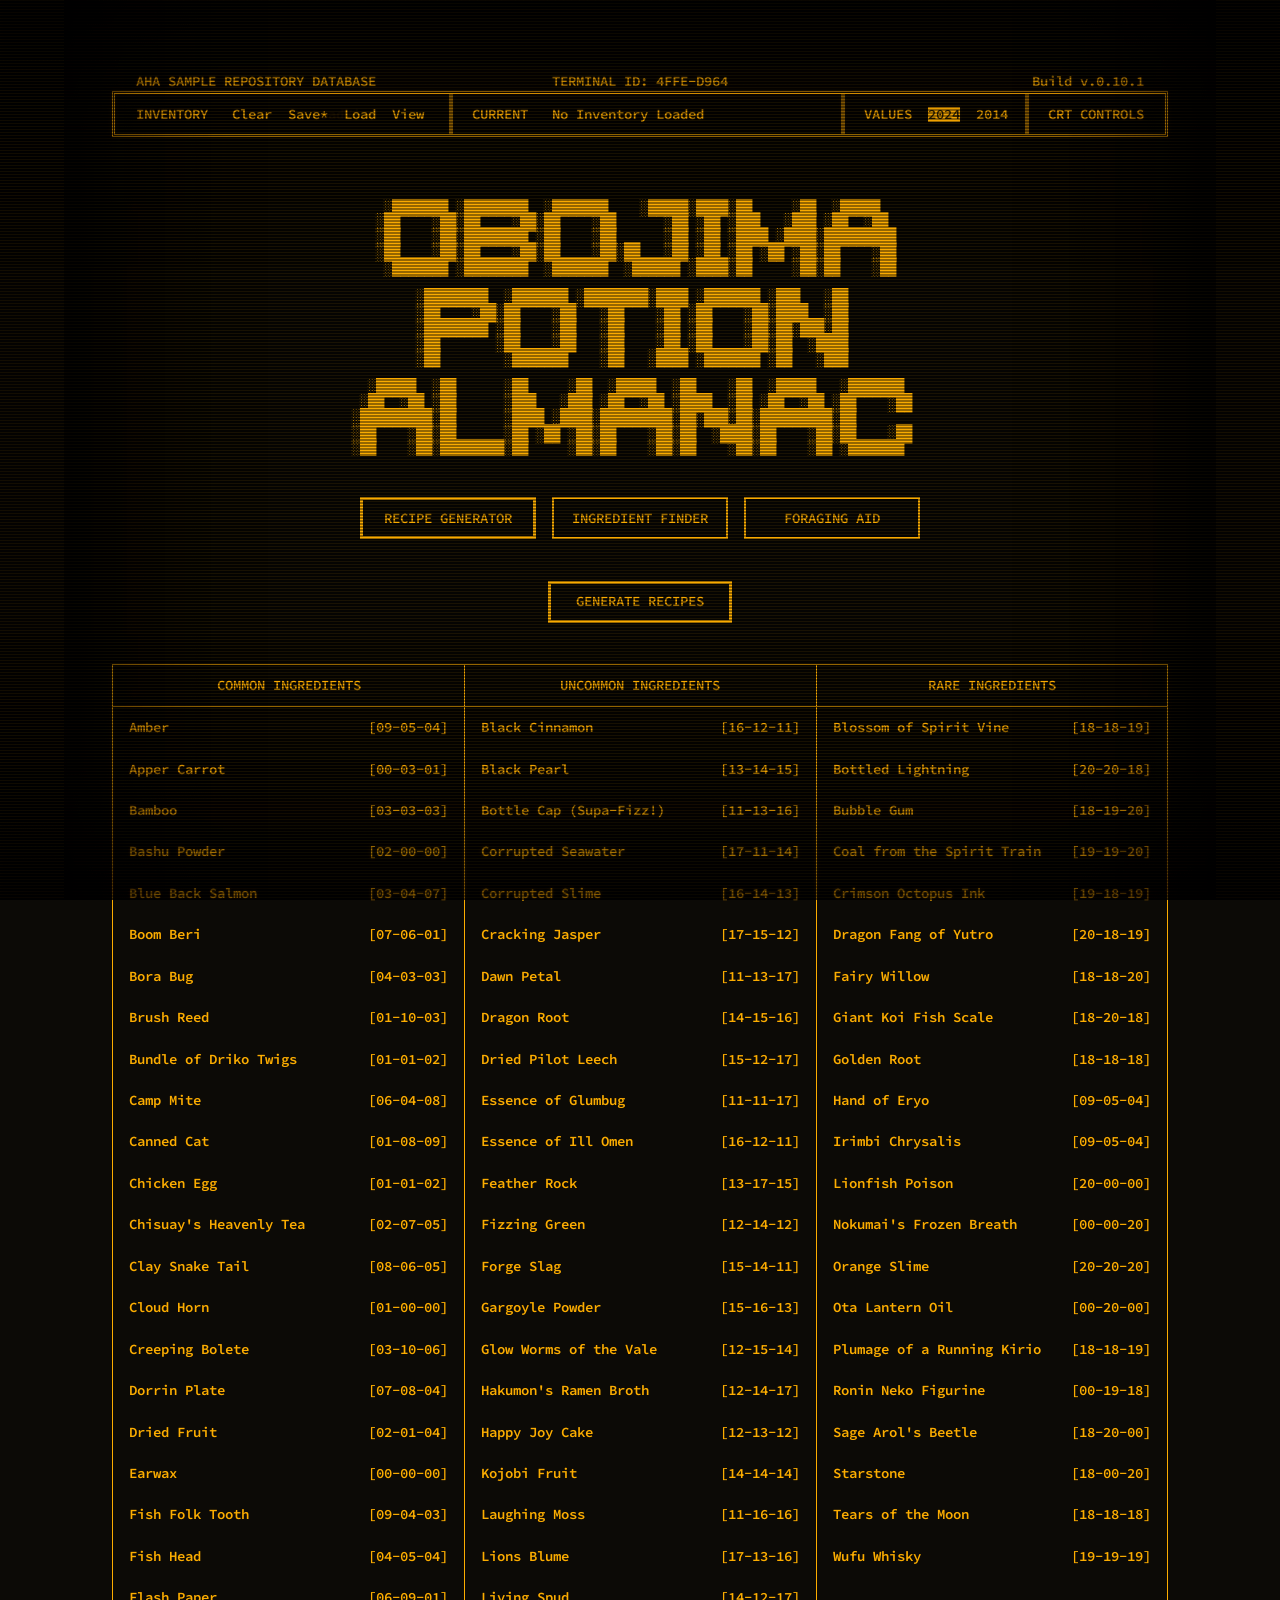
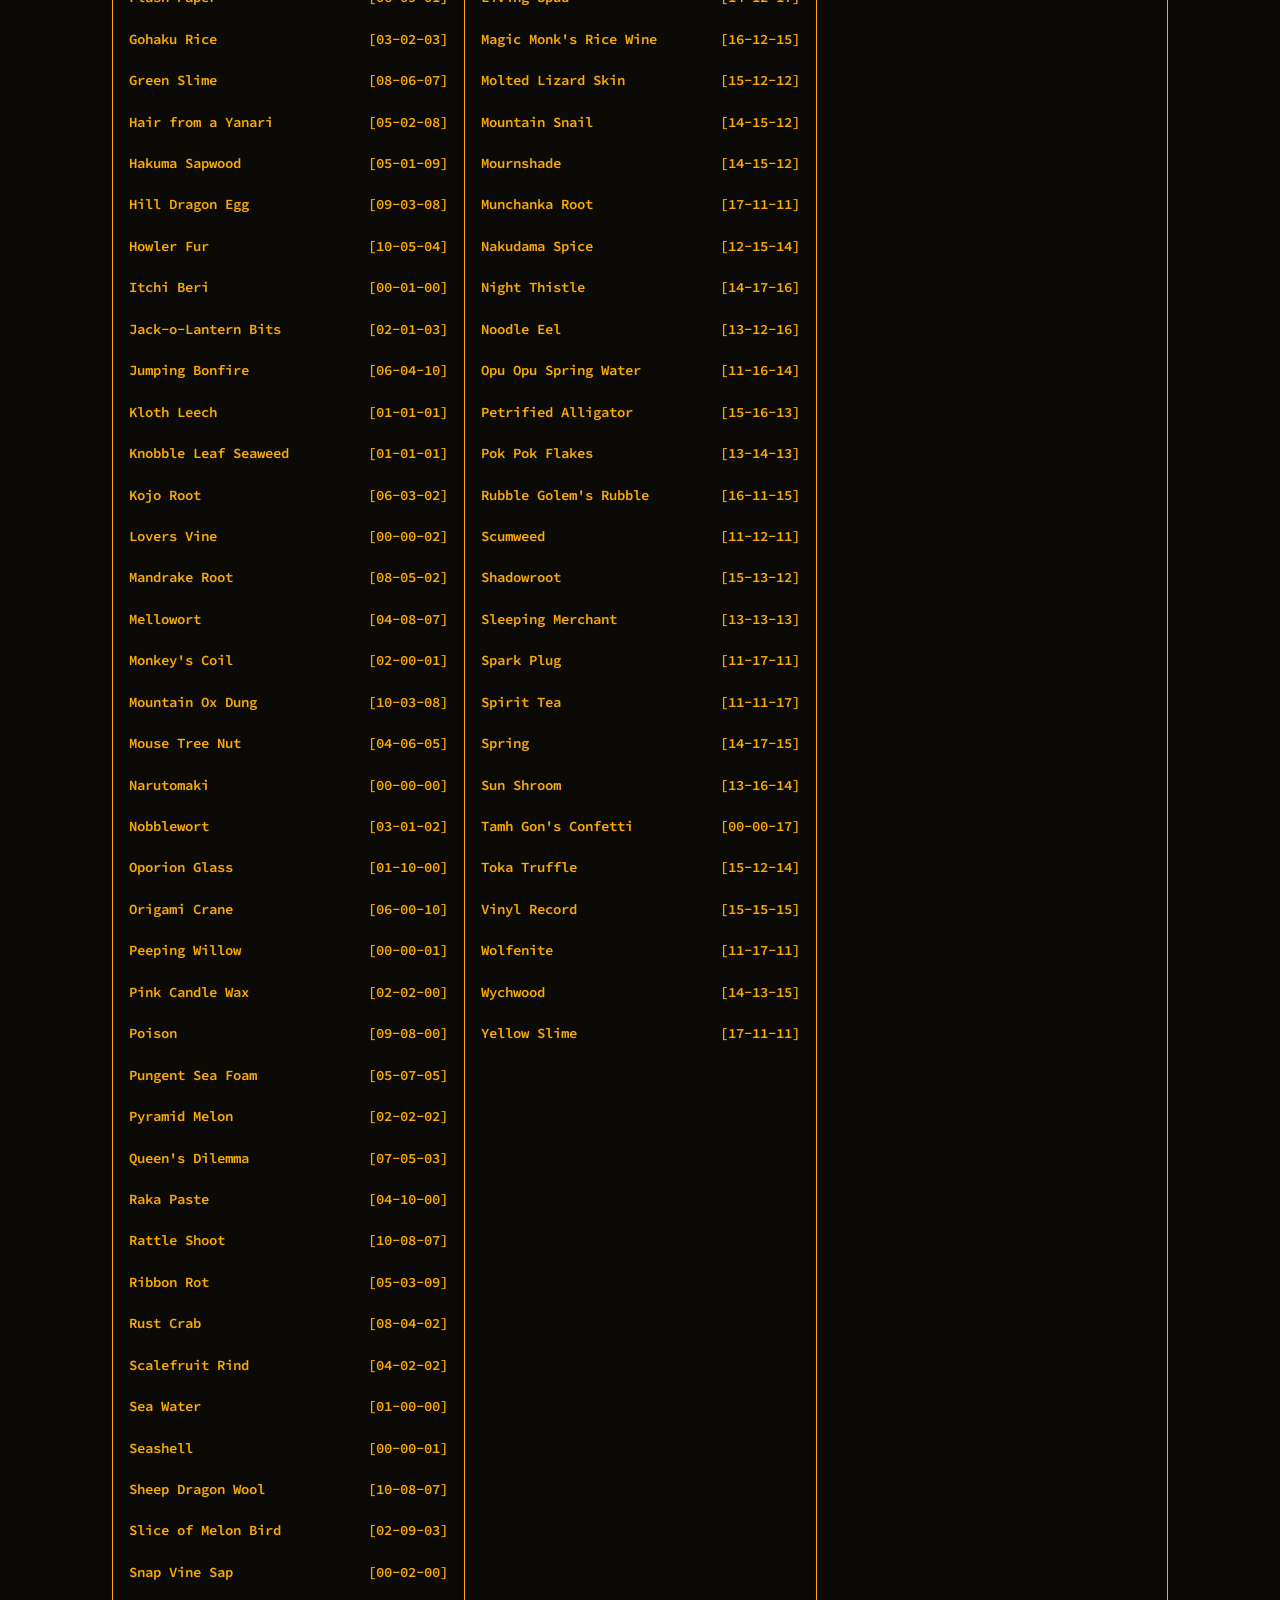
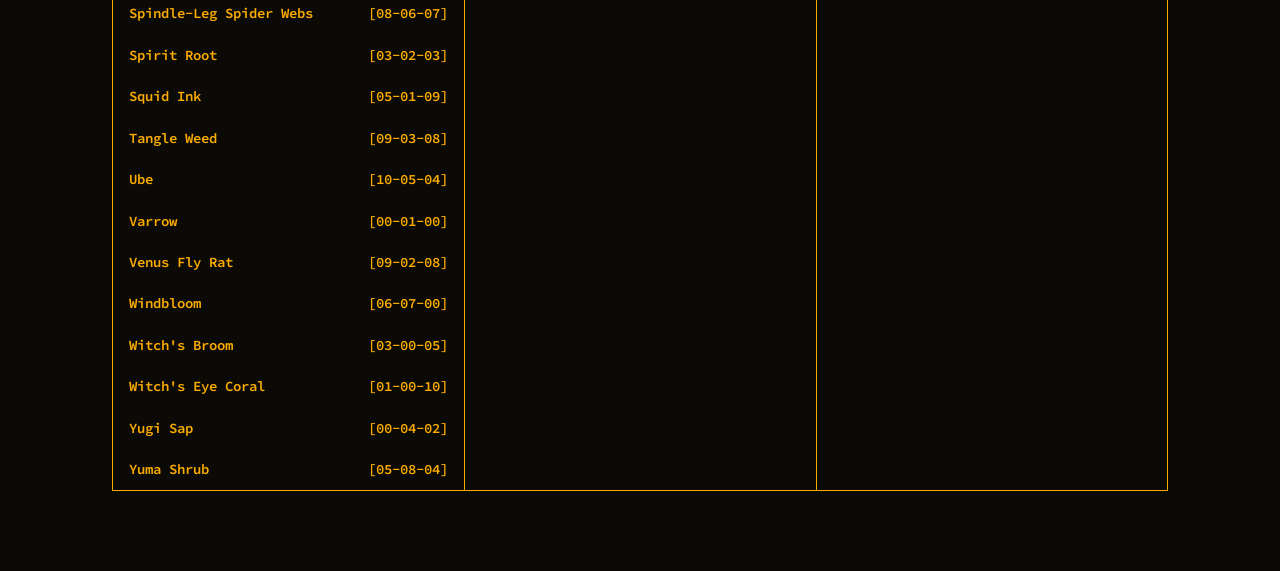
==== index.html @ 1522416e "Add files via upload" ====
<!doctype html>
<html lang="en">
<head>
  <meta charset="utf-8">
  <meta name="viewport" content="width=device-width, initial-scale=1">
  <meta name="theme-color" content="#15110a">
  <title>Obojima Potion Almanac — First Age Display</title>
  <link rel="preconnect" href="https://fonts.googleapis.com">
  <link rel="preconnect" href="https://fonts.gstatic.com" crossorigin>
  <link href="https://fonts.googleapis.com/css2?family=Source+Code+Pro:wght@600&display=swap" rel="stylesheet">
  <link rel="stylesheet" href="styles.css">



</head>
<body>
  <a class="skip-link" href="#workspace">Skip to Recipe Generator</a>

  <div class="crt-shell">
    <div class="screen-frame" id="screenFrame">
      <div class="screen-surface" id="screenSurface">
        <div class="terminal" id="terminal">
          <div class="system-identification" aria-label="System identification">
            <span class="system-identification-title">AHA SAMPLE REPOSITORY DATABASE</span>
            <span class="system-identification-terminal">TERMINAL ID: <span id="terminalId">____-____</span></span>
            <span class="system-identification-build">Build v.0.10.1</span>
          </div>
          <header class="system-bar" aria-label="System controls">
            <div class="system-border-overlay" aria-hidden="true">
              <span class="system-border-divider system-border-divider--one"></span>
              <span class="system-border-divider system-border-divider--two"></span>
              <span class="system-border-divider system-border-divider--three"></span>
            </div>
            <div class="system-frame-line" aria-hidden="true">╔═════════════════════════════════════════╦════════════════════════════════════════════════╦══════════════════════╦════════════════╗</div>
            <div class="system-bar-row">
              <span class="system-frame-edge" aria-hidden="true">║</span>
              <section class="system-cell system-inventory" aria-label="Inventory controls">
                <span class="system-label">INVENTORY</span>
                <button type="button" class="text-control" id="clearInventory">Clear</button>
                <button type="button" class="text-control save-state" id="saveInventory"><span class="save-state-stem">Save</span><span class="save-state-char" id="saveStateChar">*</span></button>
                <button type="button" class="text-control" id="loadInventory">Load</button>
                <button type="button" class="text-control" id="viewInventory">View</button>
              </section>
              <span class="system-frame-edge" aria-hidden="true">║</span>
              <section class="system-cell system-current" aria-live="polite">
                <span class="system-label">CURRENT</span>
                <span class="current-inventory-window" id="currentInventory" title="No Inventory Loaded">No Inventory Loaded</span>
              </section>
              <span class="system-frame-edge" aria-hidden="true">║</span>
              <section class="system-cell system-values" aria-label="Rules values">
                <span class="system-label">VALUES</span>
                <button type="button" class="value-option is-active" data-ruleset="2024" aria-pressed="true">2024</button>
                <button type="button" class="value-option" data-ruleset="2014" aria-pressed="false">2014</button>
              </section>
              <span class="system-frame-edge" aria-hidden="true">║</span>
              <section class="system-cell system-display" aria-label="CRT controls">
                <button type="button" class="text-control display-toggle" id="displaySettingsToggle" aria-expanded="false" aria-controls="displaySettings">CRT CONTROLS</button>
              </section>
              <span class="system-frame-edge" aria-hidden="true">║</span>
            </div>
            <div class="system-frame-line" aria-hidden="true">╚═════════════════════════════════════════╩════════════════════════════════════════════════╩══════════════════════╩════════════════╝</div>
            <span class="visually-hidden inventory-state" id="inventoryState" aria-live="polite"></span>
          </header>

          <section class="display-settings bloom-border" id="displaySettings" hidden aria-labelledby="displaySettingsTitle">
            <div class="display-settings-heading">
              <h2 id="displaySettingsTitle">DISPLAY CALIBRATION</h2>
              <div>
                <button type="button" class="text-control" id="resetDisplaySettings">Reset</button>
                <button type="button" class="text-control" id="closeDisplaySettings">Close</button>
              </div>
            </div>
            <div class="display-controls">
              <label class="display-control phosphor-control" for="phosphorControl">
                <span>PHOSPHOR</span>
                <select id="phosphorControl">
                  <option value="amber">Amber</option>
                  <option value="green">Green</option>
                  <option value="white">White</option>
                </select>
              </label>
              <label class="display-control" for="brightnessControl">
                <span>BRIGHTNESS</span>
                <input id="brightnessControl" type="range" min="0" max="100" step="1" value="44">
                <output id="brightnessValue" for="brightnessControl">44%</output>
              </label>
              <label class="display-control" for="contrastControl">
                <span>CONTRAST</span>
                <input id="contrastControl" type="range" min="0" max="100" step="1" value="38">
                <output id="contrastValue" for="contrastControl">38%</output>
              </label>
              <label class="display-control" for="bloomControl">
                <span>BLOOM</span>
                <input id="bloomControl" type="range" min="0" max="200" step="1" value="14">
                <output id="bloomValue" for="bloomControl">14%</output>
              </label>
              <label class="display-control" for="scanlineControl">
                <span>SCANLINES</span>
                <input id="scanlineControl" type="range" min="0" max="100" step="1" value="45">
                <output id="scanlineValue" for="scanlineControl">45%</output>
              </label>
              <label class="display-control" for="vignetteControl">
                <span>VIGNETTE</span>
                <input id="vignetteControl" type="range" min="0" max="100" step="1" value="52">
                <output id="vignetteValue" for="vignetteControl">52%</output>
              </label>
              <label class="display-control" for="overallFocusControl">
                <span>OVERALL FOCUS</span>
                <input id="overallFocusControl" type="range" min="0" max="100" step="1" value="0">
                <output id="overallFocusValue" for="overallFocusControl">0%</output>
              </label>
              <label class="display-control" for="reverseTintControl">
                <span>REVERSE TINT</span>
                <input id="reverseTintControl" type="range" min="0" max="20" step="1" value="10">
                <output id="reverseTintValue" for="reverseTintControl">10%</output>
              </label>
              <label class="display-control" for="verticalFocusControl">
                <span>VERTICAL FOCUS</span>
                <input id="verticalFocusControl" type="range" min="0" max="100" step="1" value="30">
                <output id="verticalFocusValue" for="verticalFocusControl">30%</output>
              </label>
              <label class="display-control" for="horizontalFocusControl">
                <span>HORIZONTAL FOCUS</span>
                <input id="horizontalFocusControl" type="range" min="0" max="100" step="1" value="30">
                <output id="horizontalFocusValue" for="horizontalFocusControl">30%</output>
              </label>
              <label class="display-control" for="redrawControl">
                <span>REDRAW</span>
                <input id="redrawControl" type="range" min="0" max="1500" step="25" value="150">
                <output id="redrawValue" for="redrawControl">150 ms</output>
              </label>
            </div>
          </section>

          <section class="masthead" aria-labelledby="site-title">
            <h1 id="site-title" class="visually-hidden">Obojima Potion Almanac</h1>
            <pre class="ascii-logo" aria-hidden="true">                                  ░███████ ░████████  ░███████    ░█████░████░██     ░██  ░█████
                                 ░██    ░██░██    ░██░██    ░██      ░██ ░██ ░███   ░███ ░██  ░██
                                 ░██    ░██░████████ ░██    ░██      ░██ ░██ ░████ ░████░█████████
                                 ░██    ░██░██    ░██░██    ░██░██   ░██ ░██ ░██ ░██ ░██░██    ░██
                                  ░███████ ░████████  ░███████  ░██████ ░████░██     ░██░██    ░██

                                      ░████████  ░███████ ░████████░████ ░███████ ░███   ░██
                                      ░██    ░██░██    ░██   ░██    ░██ ░██    ░██░████  ░██
                                      ░████████ ░██    ░██   ░██    ░██ ░██    ░██░██░███░██
                                      ░██       ░██    ░██   ░██    ░██ ░██    ░██░██  ░████
                                      ░██        ░███████    ░██   ░████ ░███████ ░██   ░███

                                ░█████  ░██      ░██     ░██  ░█████  ░██    ░██  ░█████   ░███████
                               ░██  ░██ ░██      ░███   ░███ ░██  ░██ ░████  ░██ ░██  ░██ ░██    ░██
                              ░█████████░██      ░████ ░████░█████████░██░███░██░█████████░██       
                              ░██    ░██░██      ░██ ░██ ░██░██    ░██░██  ░████░██    ░██░██    ░██
                              ░██    ░██░████████░██     ░██░██    ░██░██    ░██░██    ░██ ░███████</pre>
          </section>

          <nav class="main-nav" aria-label="Primary tools">
            <button class="terminal-tab is-active bloom-border" type="button" aria-current="page">RECIPE GENERATOR</button>
            <button class="terminal-tab bloom-border preview-tool" type="button" data-preview-tool aria-disabled="true" title="Not included in this prototype">INGREDIENT FINDER</button>
            <button class="terminal-tab bloom-border preview-tool" type="button" data-preview-tool aria-disabled="true" title="Not included in this prototype">FORAGING AID</button>
          </nav>

          <main id="workspace">
            <p class="visually-hidden" id="selectionHelp">Select the ingredients in your inventory.</p>

            <section class="generate-row" aria-label="Primary recipe command">
              <button type="button" class="terminal-command primary-command bloom-border" id="generateRecipes">GENERATE RECIPES</button>
            </section>

            <section class="ingredient-panel bloom-border" aria-describedby="selectionHelp">
              <div class="ingredient-column" data-rarity="common">
                <h2>COMMON INGREDIENTS</h2>
                <div class="ingredient-list" id="commonList"></div>
              </div>
              <div class="ingredient-column" data-rarity="uncommon">
                <h2>UNCOMMON INGREDIENTS</h2>
                <div class="ingredient-list" id="uncommonList"></div>
              </div>
              <div class="ingredient-column" data-rarity="rare">
                <h2>RARE INGREDIENTS</h2>
                <div class="ingredient-list" id="rareList"></div>
              </div>
            </section>

            <section class="inventory-drawer bloom-border" id="inventoryDrawer" hidden aria-labelledby="inventoryDrawerTitle">
              <div class="drawer-heading">
                <h2 id="inventoryDrawerTitle">CURRENT INVENTORY</h2>
                <button type="button" class="text-control" id="closeInventory">Close</button>
              </div>
              <ol id="inventorySummary"></ol>
            </section>

            <section class="results-panel" id="resultsPanel" aria-labelledby="resultsTitle" hidden>
              <div class="results-heading">
                <h2 id="resultsTitle"><span id="resultSummary">0 RECIPES FOUND FOR 0 POTIONS</span></h2>
              </div>
              <div id="recipeResults" class="recipe-results"></div>
            </section>
          </main>
        </div>
      </div>
    </div>
  </div>

  <div class="viewport-effects" id="viewportEffects" aria-hidden="true">
    <div class="contrast-layer"></div>
    <div class="scanline-layer"></div>
    <div class="glass-layer"></div>
    <div class="edge-focus-layer edge-focus-layer--vertical" aria-hidden="true">
      <div class="edge-focus-pass edge-focus-pass--vertical edge-focus-soft"></div>
      <div class="edge-focus-pass edge-focus-pass--vertical edge-focus-medium"></div>
      <div class="edge-focus-pass edge-focus-pass--vertical edge-focus-strong"></div>
    </div>
    <div class="edge-focus-layer edge-focus-layer--horizontal" aria-hidden="true">
      <div class="edge-focus-pass edge-focus-pass--horizontal edge-focus-soft"></div>
      <div class="edge-focus-pass edge-focus-pass--horizontal edge-focus-medium"></div>
      <div class="edge-focus-pass edge-focus-pass--horizontal edge-focus-strong"></div>
    </div>
    <div class="redraw-sweep" id="redrawSweep"></div>
  </div>

  <script src="data.js"></script>
  <script src="app.js"></script>
</body>
</html>
---- styles.css ----
:root {
  --phosphor-rgb: 255 176 0;
  --bloom-rgb: 255 176 0;
  --phosphor: #ffb000;
  --phosphor-bright: #ffb000;
  --phosphor-dim: #a87300;
  --phosphor-faint: #674800;
  --screen: #15110a;
  --screen-deep: #0c0a06;
  --line: 1.08;
  --brightness-opacity: 1;
  --contrast-overlay-alpha: 0;
  --contrast-wash-alpha: 0;
  --bloom-alpha: .14;
  --bloom-border-alpha: .10;
  --bloom-radius: 5px;
  --brightness-glow-alpha: 0;
  --scanline-light-alpha: .045;
  --scanline-dark-alpha: .324;
  --vignette-mid-alpha: .094;
  --vignette-edge-alpha: .406;
  --vignette-shadow-alpha: .25;
  --bezel-alpha: .38;
  --bezel-glow-alpha: .011;
  --bezel-inset: 2.2rem;
  --bezel-outer: 1.75rem;
  --screen-radius: 9px;
  --persistence-ms: 40ms;
  --redraw-ms: 150ms;
}

* { box-sizing: border-box; }
html { background: #020201; }
body {
  margin: 0;
  min-width: 1390px;
  background: #020201;
  color: var(--phosphor);
  font-family: "Source Code Pro", monospace;
  font-size: 14px;
  font-weight: 600;
  line-height: var(--line);
}
button, input, select, output { font: inherit; }
button, select { color: inherit; }
h1, h2, h3, p { font: inherit; }

.skip-link {
  position: fixed;
  left: 1rem;
  top: -5rem;
  z-index: 30;
  padding: .6rem 1rem;
  background: var(--phosphor);
  color: var(--screen-deep);
}
.skip-link:focus { top: 1rem; }

.crt-shell {
  min-height: 100vh;
  padding: 1.75rem 2rem 3rem;
  display: flex;
  justify-content: center;
}
.screen-frame {
  position: relative;
  width: calc(132ch + 4rem);
  min-height: calc(100vh - 4.75rem);
  padding: 2rem;
  overflow: hidden;
  border-radius: var(--screen-radius);
  background: var(--screen-deep);
  box-shadow: none;
}
.screen-surface {
  position: relative;
  z-index: 1;
  width: 132ch;
  min-height: calc(100vh - 8.75rem);
  margin: 0 auto;
  opacity: var(--brightness-opacity);
  transform: perspective(2200px) translateZ(0);
  transform-origin: center;
}
.terminal {
  position: relative;
  width: 132ch;
  min-height: inherit;
  isolation: isolate;
  color: var(--phosphor);
  text-shadow:
    0 0 1px rgb(var(--phosphor-rgb) / .88),
    0 0 var(--bloom-radius) rgb(var(--phosphor-rgb) / var(--bloom-alpha)),
    0 0 calc(var(--bloom-radius) * 1.6) rgb(var(--phosphor-rgb) / var(--brightness-glow-alpha));
}
.terminal button,
.terminal input,
.terminal select,
.terminal output,
.terminal pre,
.terminal span,
.terminal p,
.terminal h1,
.terminal h2,
.terminal h3,
.terminal li {
  text-shadow: inherit;
}
.scanline-layer,
.glass-layer,
.bezel-layer,
.contrast-layer {
  position: fixed;
  inset: 0;
  pointer-events: none;
}
.scanline-layer { z-index: 100; }
.glass-layer { z-index: 101; }
.bezel-layer { z-index: 102; }
.contrast-layer { z-index: 99; }
.scanline-layer {
  background:
    repeating-linear-gradient(
      to bottom,
      rgb(var(--phosphor-rgb) / var(--scanline-light-alpha)) 0,
      rgb(var(--phosphor-rgb) / var(--scanline-light-alpha)) 1px,
      rgb(0 0 0 / var(--scanline-dark-alpha)) 1px,
      rgb(0 0 0 / var(--scanline-dark-alpha)) 3px
    );
  opacity: 1;
  mix-blend-mode: normal;
}
.glass-layer {
  background:
    radial-gradient(
      ellipse at center,
      transparent 42%,
      rgb(0 0 0 / var(--vignette-mid-alpha)) 72%,
      rgb(0 0 0 / var(--vignette-edge-alpha)) 100%
    ),
    linear-gradient(to bottom, rgb(255 255 255 / .015), transparent 18%, transparent 82%, rgb(0 0 0 / var(--vignette-mid-alpha)));
  box-shadow: inset 0 0 7rem rgb(0 0 0 / var(--vignette-shadow-alpha));
}
.bezel-layer {
  box-shadow:
    inset 0 0 var(--bezel-inset) rgb(0 0 0 / var(--bezel-alpha)),
    inset 0 0 2px rgb(var(--phosphor-rgb) / var(--bezel-glow-alpha));
}
.contrast-layer {
  background:
    linear-gradient(rgb(0 0 0 / var(--contrast-overlay-alpha)), rgb(0 0 0 / var(--contrast-overlay-alpha))),
    linear-gradient(rgb(var(--phosphor-rgb) / var(--contrast-wash-alpha)), rgb(var(--phosphor-rgb) / var(--contrast-wash-alpha)));
}

.bloom-border {
  box-shadow:
    0 0 1px rgb(var(--phosphor-rgb) / var(--bloom-border-alpha)),
    0 0 var(--bloom-radius) rgb(var(--phosphor-rgb) / var(--bloom-border-alpha));
}

.visually-hidden { position: absolute; width: 1px; height: 1px; padding: 0; margin: -1px; overflow: hidden; clip: rect(0,0,0,0); white-space: nowrap; border: 0; }

.system-bar {
  display: grid;
  grid-template-columns: max-content minmax(0, 1fr) max-content;
  border: 2px solid currentColor;
  color: var(--phosphor-bright);
}
.system-cell { min-height: 3em; display: flex; align-items: center; gap: 1ch; padding: .45em 1ch; white-space: nowrap; }
.system-cell + .system-cell { border-left: 2px solid currentColor; }
.system-label { letter-spacing: 0; }
.inventory-state { display: inline-block; width: 5ch; }
.system-current { min-width: 0; color: var(--phosphor); padding-left: 2ch; }
.system-current #currentInventory { min-width: 0; overflow: hidden; text-overflow: ellipsis; white-space: nowrap; }
.system-values { justify-content: flex-start; padding-left: 2ch; }

.text-control, .value-option { border: 0; padding: 0 .2ch; background: transparent; cursor: pointer; text-decoration: none; }
.text-control:hover, .text-control:focus-visible, .value-option:hover, .value-option:focus-visible { background: var(--phosphor); color: var(--screen-deep); outline: none; text-shadow: none; box-shadow: 0 0 var(--bloom-radius) rgb(var(--phosphor-rgb) / var(--bloom-border-alpha)); }
.value-option.is-active { background: var(--phosphor); color: var(--screen-deep); text-shadow: none; box-shadow: 0 0 var(--bloom-radius) rgb(var(--phosphor-rgb) / var(--bloom-border-alpha)); }

.display-settings { margin-top: 1em; border: 1px solid var(--phosphor); padding: 1em 1.5ch; background: rgb(12 10 6 / .72); }
.display-settings-heading { display: flex; justify-content: space-between; align-items: baseline; gap: 2ch; padding-bottom: .65em; border-bottom: 1px solid var(--phosphor-dim); }
.display-settings-heading h2 { margin: 0; }
.display-controls { display: grid; grid-template-columns: repeat(2, minmax(0, 1fr)); gap: .7em 3ch; padding-top: .9em; }
.display-control { display: grid; grid-template-columns: 12ch minmax(16ch, 1fr) 8ch; align-items: center; gap: 1ch; color: var(--phosphor-bright); }
.display-control.phosphor-control { grid-template-columns: 12ch 1fr; }
.display-control input[type="range"] { width: 100%; accent-color: var(--phosphor); cursor: pointer; }
.display-control output { text-align: right; color: var(--phosphor); }
.display-control select { width: 100%; border: 1px solid var(--phosphor); border-radius: 0; background: var(--screen-deep); padding: .1em .5ch; }

.masthead { padding: 3em 0 2.25em; display: block; overflow: visible; text-align: center; }
.ascii-logo { display: inline-block; width: max-content; margin: 0 auto; overflow: visible; color: var(--phosphor); font: inherit; font-variant-ligatures: none; font-feature-settings: "liga" 0, "calt" 0; letter-spacing: 0; line-height: var(--line); white-space: pre; text-align: left; }
.main-nav { display: flex; justify-content: center; gap: 2ch; margin-bottom: 2.2em; }
.terminal-tab, .terminal-command { border: 2px solid currentColor; border-radius: 0; background: transparent; padding: .55em 2ch; letter-spacing: 0; cursor: pointer; }
.terminal-tab:hover:not(:disabled), .terminal-tab:focus-visible:not(:disabled), .terminal-command:hover, .terminal-command:focus-visible { color: var(--screen-deep); background: var(--phosphor); outline: none; text-shadow: none; box-shadow: 0 0 var(--bloom-radius) rgb(var(--phosphor-rgb) / var(--bloom-border-alpha)); }
.terminal-tab.is-active, .primary-command { border-width: 3px; color: var(--phosphor-bright); }
.terminal-tab:disabled { color: var(--phosphor-faint); cursor: not-allowed; }

.instructions { margin: 0 0 1em; color: var(--phosphor-dim); }
.ingredient-panel { display: grid; grid-template-columns: 44ch 44ch 44ch; border: 1px solid var(--phosphor); }
.ingredient-column { min-width: 0; }
.ingredient-column + .ingredient-column { border-left: 1px solid var(--phosphor); }
.ingredient-column h2 { margin: 0; min-height: 3em; display: flex; align-items: center; justify-content: center; padding: .55em 1ch; border-bottom: 1px solid var(--phosphor); color: var(--phosphor-bright); text-align: center; letter-spacing: 0; }
.ingredient-list { overflow: visible; }
.ingredient-item { display: grid; grid-template-columns: minmax(0, 1fr) 10ch; width: 100%; min-height: 1.65em; border: 0; background: transparent; padding: .12em 1ch; text-align: left; cursor: pointer; color: var(--phosphor); }
.ingredient-name { overflow: hidden; text-overflow: ellipsis; white-space: nowrap; }
.ingredient-values { text-align: right; color: inherit; }
.ingredient-item:hover, .ingredient-item:focus-visible { outline: none; color: var(--phosphor-bright); background: rgb(var(--phosphor-rgb) / .08); }
.ingredient-item.is-selected { color: var(--screen-deep); background: var(--phosphor); text-shadow: none; box-shadow: 0 0 var(--bloom-radius) rgb(var(--phosphor-rgb) / var(--bloom-border-alpha)); }
.ingredient-item.is-selected .ingredient-values { color: var(--screen-deep); }
.ingredient-item.is-selected .ingredient-name::before { content: "► "; }
.ingredient-item[hidden] { display: none; }

.command-row { display: flex; align-items: center; gap: 1.5ch; padding: 1em 0 1.2em; border-bottom: 1px solid var(--phosphor-dim); }
.filter-control { margin-left: auto; display: flex; align-items: center; gap: 1ch; color: var(--phosphor-dim); }
.filter-control input { width: 24ch; border: 0; border-bottom: 1px solid var(--phosphor); border-radius: 0; outline: 0; padding: .25em .5ch; color: var(--phosphor-bright); background: transparent; caret-color: var(--phosphor); }
.filter-control input:focus { background: rgb(var(--phosphor-rgb) / .06); }
.filter-control input::placeholder { color: var(--phosphor-faint); }
.inventory-drawer, .results-panel { margin-top: 1.4em; border: 1px solid var(--phosphor); padding: 1em 2ch; }
.drawer-heading, .results-heading { display: flex; justify-content: space-between; align-items: end; gap: 3ch; border-bottom: 1px solid var(--phosphor-dim); padding-bottom: .7em; }
.drawer-heading h2, .results-heading h2 { margin: 0; }
.inventory-drawer ol { columns: 3; column-gap: 3ch; margin: .6em 0 0; padding: .3em 0 .3em 3ch; }
.inventory-drawer li { break-inside: avoid; padding: .15em 0; }
.results-heading > p { margin: 0; color: var(--phosphor-dim); text-align: right; }
.recipe-results { display: grid; gap: 1em; padding-top: 1em; }
.potion-group { border-top: 1px solid var(--phosphor-faint); padding-top: .8em; }
.potion-group:first-child { border-top: 0; }
.potion-group:last-child { border-bottom: 0; }
.potion-title { display: flex; gap: 1.5ch; align-items: baseline; margin-bottom: .45em; }
.potion-type { min-width: 9ch; color: var(--phosphor-bright); }
.potion-number { color: var(--phosphor-dim); }
.potion-name { color: var(--phosphor-bright); }
.recipe-list { margin: 0; padding-left: 3ch; color: var(--phosphor); }
.recipe-list li { margin: .2em 0; }
.empty-output { padding: 1em 0; color: var(--phosphor-dim); }

.redraw-target.is-redrawing { animation: terminal-redraw var(--redraw-ms) steps(12, end) both; }
@keyframes terminal-redraw {
  from { clip-path: inset(0 0 100% 0); }
  to { clip-path: inset(0 0 0 0); }
}

@media print {
  body { min-width: 0; background: #fff; color: #000; }
  .crt-shell { padding: 0; display: block; }
  .screen-frame { width: auto; min-height: 0; padding: 0; box-shadow: none; background: #fff; }
  .screen-surface, .terminal { width: auto; min-height: 0; filter: none; text-shadow: none; }
  .scanline-layer, .glass-layer, .bezel-layer, .contrast-layer { display: none; }
  .bloom-border { box-shadow: none; }
}

/* v6 composite CRT pipeline ------------------------------------------------ */
:root {
  --display-brightness: 1;
  --display-contrast: 1;
  --composite-bloom-radius: 1.54px;
  --composite-bloom-alpha: .109;
  --border-bloom-alpha: .12;
  --border-bloom-radius: 2px;
  --small-text-bloom-alpha: .10;
  --small-text-bloom-radius: 1.2px;
  --inner-glow-alpha: .045;
  --content-opacity: 1;
  --brightness-boost-alpha: 0;
  --brightness-halo-alpha: .10;
  --brightness-halo-radius: 1px;
  --vignette-strength: .52;
  --edge-strength: .30;
  --edge-blur: .54px;
  --edge-darkness: .144;
  --screen-left: 0px;
  --screen-right: 0px;
}

.screen-frame {
  overflow: hidden;
  border-radius: 0;
  clip-path: none;
}


.screen-surface {
  opacity: var(--content-opacity, 1);
  filter:
    contrast(var(--display-contrast))
    drop-shadow(0 0 .7px rgb(var(--phosphor-rgb) / .72))
    drop-shadow(0 0 var(--brightness-halo-radius) rgb(var(--phosphor-rgb) / var(--brightness-halo-alpha)))
    drop-shadow(0 0 var(--composite-bloom-radius) rgb(var(--phosphor-rgb) / var(--composite-bloom-alpha)));
  will-change: filter, opacity;
}

/* The screen composite supplies the broad halo. Small terminal glyphs also
   receive a restrained local phosphor halo so thin strokes bloom as visibly as
   the dense block-character logo. The logo itself remains composite-only. */
.terminal {
  text-shadow:
    0 0 .55px rgb(var(--phosphor-rgb) / .78),
    0 0 var(--small-text-bloom-radius) rgb(var(--phosphor-rgb) / var(--small-text-bloom-alpha));
}
.terminal button,
.terminal input,
.terminal select,
.terminal output,
.terminal span,
.terminal p,
.terminal h1,
.terminal h2,
.terminal h3,
.terminal li,
.terminal label,
.terminal legend { text-shadow: inherit; }
.ascii-logo { text-shadow: none; }

/* Brightness changes phosphor emission. It dims deeply below 100% and adds
   a broad screen-level phosphor flare above 100% without lifting the black level. */
.screen-surface::after {
  content: "";
  position: absolute;
  inset: 0;
  pointer-events: none;
  opacity: var(--brightness-boost-alpha);
  background: radial-gradient(ellipse at center, rgb(var(--phosphor-rgb) / .10), transparent 72%);
  box-shadow: inset 0 0 4rem rgb(var(--phosphor-rgb) / .12);
  mix-blend-mode: screen;
}

.bloom-border,
.terminal-tab,
.terminal-command,
.system-bar,
.display-settings,
.ingredient-panel,
.inventory-drawer,
.results-panel {
  box-shadow:
    inset 0 0 3px rgb(var(--phosphor-rgb) / var(--inner-glow-alpha)),
    0 0 var(--border-bloom-radius) rgb(var(--phosphor-rgb) / var(--border-bloom-alpha));
}

.terminal-tab:hover:not(:disabled),
.terminal-tab:focus-visible:not(:disabled),
.terminal-command:hover,
.terminal-command:focus-visible,
.text-control:hover,
.text-control:focus-visible,
.value-option:hover,
.value-option:focus-visible,
.value-option.is-active,
.ingredient-item.is-selected { box-shadow: none; }

.viewport-effects {
  position: fixed;
  z-index: 90;
  top: 0;
  bottom: 0;
  left: var(--screen-left);
  right: var(--screen-right);
  overflow: hidden;
  border-radius: 0;
  pointer-events: none;
  clip-path: none;
}
.viewport-effects > div { position: absolute; inset: 0; pointer-events: none; }

.scanline-layer {
  position: absolute;
  z-index: 2;
  background: repeating-linear-gradient(
    to bottom,
    rgb(var(--phosphor-rgb) / var(--scanline-light-alpha)) 0,
    rgb(var(--phosphor-rgb) / var(--scanline-light-alpha)) 1px,
    rgb(0 0 0 / var(--scanline-dark-alpha)) 1px,
    rgb(0 0 0 / var(--scanline-dark-alpha)) 3px
  );
}

/* Top and bottom are viewport-relative; left and right follow the screen container. */
.glass-layer {
  position: absolute;
  z-index: 3;
  background:
    linear-gradient(to right,
      rgb(0 0 0 / calc(var(--vignette-strength) * .90)) 0%,
      rgb(0 0 0 / calc(var(--vignette-strength) * .34)) 5%,
      transparent 14%,
      transparent 86%,
      rgb(0 0 0 / calc(var(--vignette-strength) * .34)) 95%,
      rgb(0 0 0 / calc(var(--vignette-strength) * .90)) 100%),
    linear-gradient(to bottom,
      rgb(0 0 0 / calc(var(--vignette-strength) * .70)) 0%,
      transparent 13%,
      transparent 86%,
      rgb(0 0 0 / calc(var(--vignette-strength) * .82)) 100%),
    radial-gradient(ellipse 104% 92% at 50% 50%,
      transparent 54%,
      rgb(0 0 0 / calc(var(--vignette-strength) * .18)) 76%,
      rgb(0 0 0 / calc(var(--vignette-strength) * .48)) 100%);
}

/* Edge focus simulates the loss of sharpness near the perimeter of a CRT.
   It deliberately does not pretend to geometrically warp the DOM. */
.edge-layer {
  z-index: 4;
  background:
    linear-gradient(to right,
      rgb(0 0 0 / var(--edge-darkness)) 0%,
      transparent calc(4% + 7% * (1 - var(--edge-strength))),
      transparent calc(96% - 7% * (1 - var(--edge-strength))),
      rgb(0 0 0 / var(--edge-darkness)) 100%);
  backdrop-filter: blur(var(--edge-blur));
  -webkit-backdrop-filter: blur(var(--edge-blur));
  mask-image: linear-gradient(to right, #000 0 8%, transparent 18% 82%, #000 92% 100%);
  -webkit-mask-image: linear-gradient(to right, #000 0 8%, transparent 18% 82%, #000 92% 100%);
}

/* Curvature is represented as curved glass and edge shading only. The content
   is never scaled, so moving this control cannot look like zooming. */
.viewport-effects::after {
  content: "";
  position: absolute;
  inset: 0;
  z-index: 5;
  pointer-events: none;
  border-radius: var(--screen-radius);
  box-shadow:
    inset 0 0 calc(1rem + 3rem * var(--curve)) rgb(0 0 0 / var(--curve-edge-alpha)),
    inset 0 1px 0 rgb(255 255 255 / calc(var(--curve) * .035));
}

.redraw-sweep {
  z-index: 8;
  display: none;
  background:
    linear-gradient(to bottom,
      #000 0%,
      #000 46%,
      rgb(var(--phosphor-rgb) / .42) 49%,
      rgb(var(--phosphor-rgb) / .10) 50%,
      #000 53%,
      #000 100%);
  transform: translateY(-100%);
}
.redraw-sweep.is-active {
  display: block;
  animation: full-screen-redraw var(--active-redraw-ms, 150ms) steps(18, end) both;
}
@keyframes full-screen-redraw {
  0% { transform: translateY(-100%); opacity: 1; }
  92% { transform: translateY(100%); opacity: 1; }
  100% { transform: translateY(100%); opacity: 0; }
}

.phosphor-ghost {
  position: absolute !important;
  inset: 2rem !important;
  z-index: 5 !important;
  width: auto !important;
  min-height: 0 !important;
  opacity: .22;
  filter: blur(1.2px) brightness(1.12);
  pointer-events: none;
  animation: ghost-fade var(--persistence-ms) ease-out forwards;
}

@media print {
  .viewport-effects { display: none; }
  .screen-surface { filter: none; transform: none; }
}

/* v7: faithful 132-column terminal grid ----------------------------------- */
:root {
  --terminal-columns: 132;
  --terminal-width: 132ch;
  --frame-gutter: 2ch;
}

body {
  min-width: calc(var(--terminal-width) + (var(--frame-gutter) * 2));
  overflow-x: auto;
}

.crt-shell {
  padding: 1.5rem var(--frame-gutter) 3rem;
}

.screen-frame {
  width: calc(var(--terminal-width) + (var(--frame-gutter) * 2));
  padding: 2rem var(--frame-gutter);
}

.screen-surface,
.terminal {
  width: var(--terminal-width);
  min-width: var(--terminal-width);
  max-width: var(--terminal-width);
}

/* The four sections correspond to 40, 45, 22, and 20 interior cells in the
   132-character reference line. Borders are included in the 132ch total. */
.system-bar {
  width: 100%;
  grid-template-columns: 41fr 46fr 23fr 21fr;
  border-width: 1px;
}
.system-cell {
  min-width: 0;
  min-height: 3em;
  gap: 1ch;
  padding: .45em 1ch;
}
.system-cell + .system-cell { border-left-width: 1px; }
.system-inventory { justify-content: flex-start; padding-left: 2ch; }
.system-inventory,
.system-current,
.system-values { padding-left: 3ch; }
.system-inventory .inventory-state { display: none; }
.system-current #currentInventory { flex: 1 1 auto; }
.system-values { justify-content: flex-start; padding-left: 2ch; }
.system-display { justify-content: center; padding-inline: .5ch; }
.display-toggle { width: 100%; white-space: nowrap; text-align: center; }

.masthead {
  width: 132ch;
  padding: 3em 0 2.25em;
  overflow: hidden;
  text-align: left;
}
.ascii-logo {
  display: block;
  width: 132ch;
  min-width: 132ch;
  max-width: 132ch;
  margin: 0;
  overflow: visible;
  white-space: pre;
  text-align: left;
}

.main-nav {
  width: 132ch;
  display: grid;
  grid-template-columns: repeat(3, max-content);
  justify-content: center;
  column-gap: 2ch;
  margin-bottom: 2.5em;
}
.terminal-tab {
  min-width: 22ch;
  padding: .55em 1ch;
}

.generate-row {
  display: flex;
  justify-content: center;
  width: 132ch;
  margin: 0 0 2em;
}
.generate-row .primary-command {
  min-width: 23ch;
}

.ingredient-panel {
  width: 132ch;
  grid-template-columns: repeat(3, minmax(0, 1fr));
  border-width: 1px;
}
.ingredient-column + .ingredient-column { border-left-width: 1px; }
.ingredient-column h2 {
  min-height: 3em;
  border-bottom-width: 1px;
}
.ingredient-item {
  grid-template-columns: minmax(0, 1fr) 10ch;
  min-height: 3.05em;
  padding: .75em 2ch;
  align-items: center;
}

.command-row {
  width: 132ch;
  padding-top: 1em;
}

.display-settings,
.inventory-drawer,
.results-panel { width: 132ch; }

@media (max-width: 1390px) {
  /* Preserve the actual 132-cell grid. Small viewports scroll rather than
     silently squeezing or reflowing the terminal. */
  body { min-width: calc(var(--terminal-width) + (var(--frame-gutter) * 2)); }
}

/* v12 requested refinements ------------------------------------------------ */
:root {
  --page-background: #0c0a06;
  --page-brighten-alpha: 0;
  --page-dim-alpha: 0;
  --contrast-warm-alpha: 0;
  --contrast-dark-alpha: 0;
  --logo-bloom-radius: .4px;
  --logo-bloom-alpha: .03;
}

html,
body,
.crt-shell,
.screen-frame {
  background: var(--page-background) !important;
}

.screen-frame { background: transparent !important; }

/* One page-wide screen treatment keeps the area inside and outside the
   132-column frame visually continuous and makes both respond to calibration. */
body::before,
body::after {
  content: "";
  position: fixed;
  inset: 0;
  pointer-events: none;
}
body::before {
  z-index: 0;
  background:
    linear-gradient(rgb(var(--phosphor-rgb) / var(--contrast-warm-alpha)), rgb(var(--phosphor-rgb) / var(--contrast-warm-alpha))),
    linear-gradient(rgb(0 0 0 / var(--contrast-dark-alpha)), rgb(0 0 0 / var(--contrast-dark-alpha)));
}
body::after {
  z-index: 0;
  background:
    radial-gradient(ellipse at center, rgb(var(--phosphor-rgb) / var(--page-brighten-alpha)), transparent 76%),
    linear-gradient(rgb(0 0 0 / var(--page-dim-alpha)), rgb(0 0 0 / var(--page-dim-alpha)));
}
.crt-shell { position: relative; z-index: 1; }

/* Shift the complete contents of the first three cells by two character cells,
   not just their labels. */
.system-inventory,
.system-current,
.system-values { padding-left: 1ch; }
.system-inventory > *,
.system-current > *,
.system-values > * { transform: translateX(2ch); }

/* Rebalance bloom toward fine text and inward-facing rule glow. */
.ascii-logo {
  text-shadow:
    0 0 .35px rgb(var(--phosphor-rgb) / .52),
    0 0 var(--logo-bloom-radius) rgb(var(--phosphor-rgb) / var(--logo-bloom-alpha));
}
.bloom-border,
.terminal-tab,
.terminal-command,
.system-bar,
.display-settings,
.ingredient-panel,
.inventory-drawer,
.results-panel {
  box-shadow:
    inset 0 0 calc(var(--border-bloom-radius) * 2.4) rgb(var(--phosphor-rgb) / var(--inner-glow-alpha)),
    inset 0 0 1px rgb(var(--phosphor-rgb) / var(--inner-glow-alpha)),
    0 0 var(--border-bloom-radius) rgb(var(--phosphor-rgb) / var(--border-bloom-alpha));
}
.ingredient-column,
.ingredient-column h2,
.system-cell,
.display-settings-heading {
  box-shadow: inset 0 0 calc(var(--border-bloom-radius) * 1.6) rgb(var(--phosphor-rgb) / calc(var(--inner-glow-alpha) * .72));
}

/* Preview tools should read as available controls while remaining inert. */
.terminal-tab.preview-tool {
  color: var(--phosphor);
  cursor: default;
  opacity: 1;
}
.terminal-tab.preview-tool:hover,
.terminal-tab.preview-tool:focus-visible {
  color: var(--phosphor);
  background: transparent;
  outline: none;
  text-shadow: inherit;
}

/* Requested vertical breathing room. */
.masthead { padding-top: 5em; }
.main-nav { margin-bottom: 4em; }
.generate-row { margin-bottom: 3.5em; }

/* v13: requested top-nav spacing and reverse-video bloom behavior. */
.system-inventory,
.system-current,
.system-values {
  padding-left: 2ch;
}

/* Keep reverse-video controls crisp. Composite-level drop shadows made the
   entire highlighted button rectangle develop a halo, so bloom is handled by
   the individual phosphor elements instead. */
.screen-surface {
  filter: contrast(var(--display-contrast));
}

.text-control:hover,
.text-control:focus-visible,
.value-option:hover,
.value-option:focus-visible,
.value-option.is-active,
.terminal-tab:hover:not(:disabled),
.terminal-tab:focus-visible:not(:disabled),
.terminal-command:hover,
.terminal-command:focus-visible {
  box-shadow: none;
  text-shadow: none;
}

/* Reverse-video ingredient rows are phosphor-filled areas, so their fill
   receives a controlled bloom without reintroducing halos around controls. */
.ingredient-item.is-selected {
  box-shadow:
    inset 0 0 calc(var(--small-text-bloom-radius) * 1.15) rgb(var(--phosphor-rgb) / calc(var(--small-text-bloom-alpha) * .55)),
    0 0 var(--small-text-bloom-radius) rgb(var(--phosphor-rgb) / calc(var(--small-text-bloom-alpha) * .48));
}

/* v14: final requested top-nav balance and bloom corrections. */
.system-inventory,
.system-current,
.system-values {
  padding-left: 1ch;
  padding-right: 3ch;
}
.system-inventory > *,
.system-current > *,
.system-values > * {
  transform: none;
}

/* Apply the slider-controlled phosphor halo directly to fine terminal text.
   This bypasses the screen-level filter and makes small glyphs visibly bloom. */
.system-bar,
.display-settings,
.ingredient-panel,
.inventory-drawer,
.results-panel,
.command-row,
.recipe-results,
.terminal-tab,
.terminal-command,
.ingredient-item,
.ingredient-item .ingredient-name,
.ingredient-item .ingredient-values {
  text-shadow:
    0 0 .55px rgb(var(--phosphor-rgb) / .88),
    0 0 var(--small-text-bloom-radius) rgb(var(--phosphor-rgb) / var(--small-text-bloom-alpha)),
    0 0 var(--small-text-bloom-wide-radius) rgb(var(--phosphor-rgb) / var(--small-text-bloom-wide-alpha));
}

/* Reverse-video buttons stay crisp and halo-free. */
.text-control:hover,
.text-control:focus-visible,
.value-option:hover,
.value-option:focus-visible,
.value-option.is-active,
.terminal-tab:hover:not(:disabled),
.terminal-tab:focus-visible:not(:disabled),
.terminal-command:hover,
.terminal-command:focus-visible {
  text-shadow: none;
  box-shadow: none;
}

/* The selected ingredient's phosphor-filled rectangle gets its own bloom. */
.ingredient-item.is-selected {
  position: relative;
  z-index: 0;
  box-shadow:
    inset 0 0 calc(var(--reverse-bloom-radius) * .65) rgb(var(--phosphor-rgb) / var(--reverse-bloom-alpha)),
    0 0 var(--reverse-bloom-radius) rgb(var(--phosphor-rgb) / var(--reverse-bloom-alpha));
}
.ingredient-item.is-selected .ingredient-name,
.ingredient-item.is-selected .ingredient-values {
  text-shadow: none;
}

/* v15: perimeter edge focus, balanced status-cell spacing, and expanded calibration ranges. */
:root {
  --brightness-white-alpha: 0;
}

/* Keep exactly two character cells between each cell border and all of the
   contents in INVENTORY, CURRENT, and VALUES. */
.system-inventory,
.system-current,
.system-values {
  padding-left: 2ch;
  padding-right: 2ch;
}
.system-inventory > *,
.system-current > *,
.system-values > * {
  transform: none;
}

/* Blur/focus falloff follows the same geometry as the vignette: top and bottom
   of the viewport, left and right of the 132-column screen container. */
.edge-layer {
  background:
    linear-gradient(to right,
      rgb(0 0 0 / var(--edge-darkness)) 0%,
      transparent calc(4% + 7% * (1 - var(--edge-strength))),
      transparent calc(96% - 7% * (1 - var(--edge-strength))),
      rgb(0 0 0 / var(--edge-darkness)) 100%),
    linear-gradient(to bottom,
      rgb(0 0 0 / var(--edge-darkness)) 0%,
      transparent calc(4% + 7% * (1 - var(--edge-strength))),
      transparent calc(96% - 7% * (1 - var(--edge-strength))),
      rgb(0 0 0 / var(--edge-darkness)) 100%);
  backdrop-filter: blur(var(--edge-blur));
  -webkit-backdrop-filter: blur(var(--edge-blur));
  mask-image: radial-gradient(ellipse 78% 72% at 50% 50%, transparent 0 62%, rgb(0 0 0 / .18) 74%, #000 100%);
  -webkit-mask-image: radial-gradient(ellipse 78% 72% at 50% 50%, transparent 0 62%, rgb(0 0 0 / .18) 74%, #000 100%);
}

/* Above 100%, brightness now drives the phosphor toward clipping and adds a
   white-hot core, producing an intentionally overdriven CRT appearance. */
.screen-surface {
  filter: brightness(var(--display-brightness)) contrast(var(--display-contrast));
}
.screen-surface::after {
  background:
    radial-gradient(ellipse at center, rgb(255 255 255 / var(--brightness-white-alpha)), transparent 58%),
    radial-gradient(ellipse at center, rgb(var(--phosphor-rgb) / .16), transparent 76%);
  box-shadow:
    inset 0 0 4rem rgb(var(--phosphor-rgb) / .18),
    0 0 var(--brightness-halo-radius) rgb(var(--phosphor-rgb) / var(--brightness-halo-alpha));
}

/* v16: hue-safe calibration, four-edge focus, and visible fine-text bloom. */
:root {
  --brightness-overdrive-alpha: 0;
  --brightness-core-shadow-alpha: 0;
  --edge-band-size: 9%;
}

/* Never use CSS brightness() or a white overlay: both push amber toward yellow
   and green toward white. Contrast remains a luminance-only operation. */
.screen-surface {
  filter: contrast(var(--display-contrast));
}
.screen-surface::after {
  background: radial-gradient(
    ellipse at center,
    rgb(var(--phosphor-rgb) / var(--brightness-overdrive-alpha)),
    transparent 68%
  );
  box-shadow:
    inset 0 0 5rem rgb(var(--phosphor-rgb) / calc(var(--brightness-overdrive-alpha) * .55)),
    0 0 var(--brightness-halo-radius) rgb(var(--phosphor-rgb) / var(--brightness-halo-alpha));
  mix-blend-mode: screen;
}

/* Use separate horizontal and vertical blur bands. This avoids the unreliable
   combined mask that was only visibly affecting the sides in Chromium. */
.edge-layer {
  background: none;
  backdrop-filter: none;
  -webkit-backdrop-filter: none;
  mask-image: none;
  -webkit-mask-image: none;
  overflow: visible;
}
.edge-layer::before,
.edge-layer::after {
  content: "";
  position: absolute;
  pointer-events: none;
  backdrop-filter: blur(var(--edge-blur));
  -webkit-backdrop-filter: blur(var(--edge-blur));
}
.edge-layer::before {
  inset: 0;
  background:
    linear-gradient(to right,
      rgb(0 0 0 / var(--edge-darkness)) 0,
      transparent var(--edge-band-size),
      transparent calc(100% - var(--edge-band-size)),
      rgb(0 0 0 / var(--edge-darkness)) 100%);
  mask-image: linear-gradient(to right,
      #000 0,
      #000 var(--edge-band-size),
      transparent calc(var(--edge-band-size) + 1%),
      transparent calc(100% - var(--edge-band-size) - 1%),
      #000 calc(100% - var(--edge-band-size)),
      #000 100%);
  -webkit-mask-image: linear-gradient(to right,
      #000 0,
      #000 var(--edge-band-size),
      transparent calc(var(--edge-band-size) + 1%),
      transparent calc(100% - var(--edge-band-size) - 1%),
      #000 calc(100% - var(--edge-band-size)),
      #000 100%);
}
.edge-layer::after {
  inset: 0;
  background:
    linear-gradient(to bottom,
      rgb(0 0 0 / var(--edge-darkness)) 0,
      transparent var(--edge-band-size),
      transparent calc(100% - var(--edge-band-size)),
      rgb(0 0 0 / var(--edge-darkness)) 100%);
  mask-image: linear-gradient(to bottom,
      #000 0,
      #000 var(--edge-band-size),
      transparent calc(var(--edge-band-size) + 1%),
      transparent calc(100% - var(--edge-band-size) - 1%),
      #000 calc(100% - var(--edge-band-size)),
      #000 100%);
  -webkit-mask-image: linear-gradient(to bottom,
      #000 0,
      #000 var(--edge-band-size),
      transparent calc(var(--edge-band-size) + 1%),
      transparent calc(100% - var(--edge-band-size) - 1%),
      #000 calc(100% - var(--edge-band-size)),
      #000 100%);
}

/* Force the slider-controlled halo onto every fine-text node. The glow uses
   only the selected phosphor RGB, so its hue cannot drift. */
.system-bar *,
.display-settings *,
.main-nav *,
.generate-row *,
.ingredient-panel h2,
.ingredient-item:not(.is-selected),
.ingredient-item:not(.is-selected) *,
.inventory-drawer *,
.results-panel *,
.command-row * {
  text-shadow:
    0 0 .65px rgb(var(--phosphor-rgb) / .92),
    0 0 var(--small-text-bloom-radius) rgb(var(--phosphor-rgb) / var(--small-text-bloom-alpha)),
    0 0 var(--small-text-bloom-wide-radius) rgb(var(--phosphor-rgb) / var(--small-text-bloom-wide-alpha)) !important;
}

/* Reverse-video fill blooms as a phosphor area, while its dark lettering stays crisp. */
.ingredient-item.is-selected {
  text-shadow: none !important;
  box-shadow:
    inset 0 0 calc(var(--reverse-bloom-radius) * .8) rgb(var(--phosphor-rgb) / var(--reverse-bloom-alpha)),
    0 0 var(--reverse-bloom-radius) rgb(var(--phosphor-rgb) / var(--reverse-bloom-alpha)),
    0 0 calc(var(--reverse-bloom-radius) * 1.8) rgb(var(--phosphor-rgb) / calc(var(--reverse-bloom-alpha) * .55));
}
.ingredient-item.is-selected * { text-shadow: none !important; }

/* v18: exact v5 contrast control restoration ------------------------------ */
.viewport-effects .contrast-layer {
  position: absolute;
  inset: 0;
  z-index: 1;
  pointer-events: none;
  background:
    linear-gradient(
      rgb(0 0 0 / var(--contrast-overlay-alpha)),
      rgb(0 0 0 / var(--contrast-overlay-alpha))
    ),
    linear-gradient(
      rgb(var(--phosphor-rgb) / var(--contrast-wash-alpha)),
      rgb(var(--phosphor-rgb) / var(--contrast-wash-alpha))
    );
}

/* v21 phase 1: unified phosphor bloom --------------------------------------
   Bloom is generated from blurred copies of the complete terminal image.
   The sharp interface no longer carries element-specific text or box glows. */
:root {
  --bloom-tight-radius: .35px;
  --bloom-tight-opacity: .08;
  --bloom-mid-radius: 1.2px;
  --bloom-mid-opacity: .05;
  --bloom-wide-radius: 3.2px;
  --bloom-wide-opacity: .025;
}

.screen-surface {
  isolation: isolate;
  /* Preserve contrast and brightness behavior, but remove the obsolete
     whole-rectangle bloom drop shadow. */
  filter:
    contrast(var(--display-contrast))
    drop-shadow(0 0 var(--brightness-halo-radius) rgb(var(--phosphor-rgb) / var(--brightness-halo-alpha)));
}

.terminal {
  z-index: 2;
  text-shadow: none !important;
}

/* Remove the accumulated per-element bloom rules. The composite passes below
   are now the sole source of bloom for text, rules, fills, and generated UI. */
.terminal *,
.bloom-border,
.system-bar,
.display-settings,
.ingredient-panel,
.ingredient-column,
.ingredient-column h2,
.inventory-drawer,
.results-panel,
.terminal-tab,
.terminal-command,
.ingredient-item,
.ingredient-item.is-selected {
  text-shadow: none !important;
  box-shadow: none !important;
}

.phosphor-bloom-stack {
  position: absolute;
  inset: 0;
  z-index: 1;
  width: 132ch;
  min-width: 132ch;
  max-width: 132ch;
  min-height: 100%;
  overflow: visible;
  pointer-events: none;
  user-select: none;
  mix-blend-mode: screen;
}

.phosphor-bloom-pass {
  position: absolute !important;
  inset: 0 !important;
  z-index: auto !important;
  width: 132ch !important;
  min-width: 132ch !important;
  max-width: 132ch !important;
  min-height: inherit !important;
  margin: 0 !important;
  pointer-events: none !important;
  transform: translateZ(0);
  transform-origin: center;
  color: rgb(var(--bloom-rgb)) !important;
  background: transparent !important;
  will-change: filter, opacity;
}

.phosphor-bloom-pass--tight {
  opacity: var(--bloom-tight-opacity);
  filter: blur(calc(var(--bloom-tight-radius) + var(--overall-focus-blur)));
}
.phosphor-bloom-pass--mid {
  opacity: var(--bloom-mid-opacity);
  filter: blur(calc(var(--bloom-mid-radius) + var(--overall-focus-blur)));
}
.phosphor-bloom-pass--wide {
  opacity: var(--bloom-wide-opacity);
  filter: blur(calc(var(--bloom-wide-radius) + var(--overall-focus-blur)));
}

/* Turn each clone into a transparent luminance source. Borders and glyphs
   retain their geometry; only genuinely luminous reverse-video fills remain. */
.phosphor-bloom-pass,
.phosphor-bloom-pass * {
  color: rgb(var(--bloom-rgb)) !important;
  border-color: rgb(var(--bloom-rgb)) !important;
  outline-color: rgb(var(--bloom-rgb)) !important;
  background-color: transparent !important;
  background-image: none !important;
  text-shadow: none !important;
  box-shadow: none !important;
  caret-color: transparent !important;
}

.phosphor-bloom-pass .ingredient-item.is-selected,
.phosphor-bloom-pass .value-option.is-active,
.phosphor-bloom-pass .text-control:hover,
.phosphor-bloom-pass .terminal-tab:hover,
.phosphor-bloom-pass .terminal-command:hover {
  color: transparent !important;
  background: rgb(var(--bloom-rgb)) !important;
}

.phosphor-bloom-pass input[type="range"] {
  accent-color: rgb(var(--bloom-rgb)) !important;
}

@media print {
  .phosphor-bloom-stack { display: none !important; }
}

/* v25: rounded, gradual, brightness-neutral edge focus --------------------
   The focus effect is made from three masked backdrop-blur passes. The masks
   are viewport-relative vertically and container-relative horizontally because
   .viewport-effects already spans exactly that combined coordinate space.

   Each mask uses an oversized ellipse. At the vertical midpoint the ellipse
   extends beyond both side edges, leaving a broad, nearly blur-free clarity
   band across the full 132-column width. Moving toward the top or bottom
   gradually exposes the rounded blur field, including the corners and sides.
   No color or dark overlay is used here; vignette alone controls luminance. */
:root {
  --edge-soft-blur: .54px;
  --edge-medium-blur: 1.26px;
  --edge-strong-blur: 2.4px;
  --edge-soft-opacity: .216;
  --edge-medium-opacity: .174;
  --edge-strong-opacity: .132;
}

.edge-layer {
  position: absolute;
  inset: 0;
  z-index: 4;
  overflow: hidden;
  background: none !important;
  backdrop-filter: none !important;
  -webkit-backdrop-filter: none !important;
  mask-image: none !important;
  -webkit-mask-image: none !important;
}

.edge-layer::before,
.edge-layer::after {
  content: none !important;
  display: none !important;
}

.edge-focus-pass {
  position: absolute;
  inset: 0;
  pointer-events: none;
  background: transparent;
  will-change: backdrop-filter, opacity;
}

.edge-focus-soft {
  opacity: var(--edge-soft-opacity);
  backdrop-filter: blur(var(--edge-soft-blur));
  -webkit-backdrop-filter: blur(var(--edge-soft-blur));
  mask-image: radial-gradient(
    ellipse 136% 68% at 50% 50%,
    transparent 0 48%,
    rgb(0 0 0 / .16) 60%,
    rgb(0 0 0 / .48) 76%,
    #000 100%
  );
  -webkit-mask-image: radial-gradient(
    ellipse 136% 68% at 50% 50%,
    transparent 0 48%,
    rgb(0 0 0 / .16) 60%,
    rgb(0 0 0 / .48) 76%,
    #000 100%
  );
}

.edge-focus-medium {
  opacity: var(--edge-medium-opacity);
  backdrop-filter: blur(var(--edge-medium-blur));
  -webkit-backdrop-filter: blur(var(--edge-medium-blur));
  mask-image: radial-gradient(
    ellipse 126% 56% at 50% 50%,
    transparent 0 52%,
    rgb(0 0 0 / .12) 62%,
    rgb(0 0 0 / .56) 78%,
    #000 100%
  );
  -webkit-mask-image: radial-gradient(
    ellipse 126% 56% at 50% 50%,
    transparent 0 52%,
    rgb(0 0 0 / .12) 62%,
    rgb(0 0 0 / .56) 78%,
    #000 100%
  );
}

.edge-focus-strong {
  opacity: var(--edge-strong-opacity);
  backdrop-filter: blur(var(--edge-strong-blur));
  -webkit-backdrop-filter: blur(var(--edge-strong-blur));
  mask-image: radial-gradient(
    ellipse 116% 46% at 50% 50%,
    transparent 0 58%,
    rgb(0 0 0 / .10) 68%,
    rgb(0 0 0 / .62) 84%,
    #000 100%
  );
  -webkit-mask-image: radial-gradient(
    ellipse 116% 46% at 50% 50%,
    transparent 0 58%,
    rgb(0 0 0 / .10) 68%,
    rgb(0 0 0 / .62) 84%,
    #000 100%
  );
}

@media (prefers-reduced-motion: reduce) {
  .edge-focus-pass { will-change: auto; }
}


/* v26: exact 132-column header, separate focus axes, and perceptual bloom ---- */
.system-bar {
  display: block;
  width: 132ch;
  color: var(--phosphor-bright);
  border: 0 !important;
  line-height: 1;
  overflow: visible;
}
.system-frame-line {
  width: 132ch;
  height: 1em;
  white-space: pre;
  line-height: 1;
}
.system-bar-row {
  display: grid;
  grid-template-columns: 1ch 41ch 1ch 48ch 1ch 22ch 1ch 16ch 1ch;
  width: 132ch;
  min-height: 1em;
  align-items: center;
  line-height: 1;
}
.system-frame-edge { width: 1ch; text-align: center; }
.system-cell {
  box-sizing: border-box;
  min-height: 1em;
  height: 1em;
  display: flex;
  align-items: center;
  gap: 2ch;
  padding: 0 2ch !important;
  white-space: nowrap;
  overflow: hidden;
  transform: none !important;
  border: 0 !important;
}
.system-cell > * { transform: none !important; }
.system-inventory .system-label,
.system-current .system-label,
.system-values .system-label { margin-right: 1ch; }
.system-current { min-width: 0; }
.current-inventory-window {
  display: block;
  min-width: 0;
  flex: 1 1 auto;
  overflow: hidden;
  white-space: nowrap;
  text-overflow: ellipsis;
  scroll-behavior: auto;
  outline: none;
}
.current-inventory-window.is-scrolling { text-overflow: clip; }
.system-values { justify-content: flex-start; padding-left: 2ch; }
.system-display { justify-content: center; }
.system-display .display-toggle { padding: 0; }
.save-state { width: 5ch; padding: 0 !important; text-align: left; }

/* Keep the original amber/green outline stable and reverse only the interior. */
.terminal-tab,
.terminal-command {
  position: relative;
  isolation: isolate;
  background: transparent !important;
  border-color: var(--phosphor) !important;
  box-shadow: none !important;
}
.terminal-tab::before,
.terminal-command::before {
  content: "";
  position: absolute;
  inset: 3px;
  z-index: -1;
  background: transparent;
  pointer-events: none;
}
.terminal-tab:hover:not(:disabled),
.terminal-tab:focus-visible:not(:disabled),
.terminal-tab.is-reversed:not(:disabled),
.terminal-command:hover,
.terminal-command:focus-visible,
.terminal-command.is-reversed {
  color: var(--screen-deep) !important;
  background: transparent !important;
  box-shadow: none !important;
  text-shadow: none !important;
}
.terminal-tab:hover:not(:disabled)::before,
.terminal-tab:focus-visible:not(:disabled)::before,
.terminal-tab.is-reversed:not(:disabled)::before,
.terminal-command:hover::before,
.terminal-command:focus-visible::before,
.terminal-command.is-reversed::before { background: var(--phosphor); }

/* Fine glyphs and one-cell rules receive a high-gain tight pass. The medium
   and broad passes remain common to the complete terminal composite. */
.phosphor-bloom-pass--tight,
.phosphor-bloom-pass--tight * {
  text-shadow:
    0 0 .45px rgb(var(--phosphor-rgb) / .85),
    0 0 .9px rgb(var(--phosphor-rgb) / .58) !important;
}
.phosphor-bloom-pass--tight .system-frame-line,
.phosphor-bloom-pass--tight .system-frame-edge,
.phosphor-bloom-pass--tight .ingredient-panel,
.phosphor-bloom-pass--tight .ingredient-column,
.phosphor-bloom-pass--tight .ingredient-column h2,
.phosphor-bloom-pass--tight .display-settings,
.phosphor-bloom-pass--tight .inventory-drawer,
.phosphor-bloom-pass--tight .results-panel,
.phosphor-bloom-pass--tight .terminal-tab,
.phosphor-bloom-pass--tight .terminal-command {
  box-shadow:
    inset 0 0 .8px rgb(var(--phosphor-rgb) / .75),
    0 0 .8px rgb(var(--phosphor-rgb) / .75) !important;
}
/* Reverse-video button fills feed only the tight pass, preventing the broad
   rectangular haze while retaining a restrained phosphor edge. */
.phosphor-bloom-pass--mid .is-reversed::before,
.phosphor-bloom-pass--wide .is-reversed::before { display: none !important; }

/* Focus is brightness-neutral. Vertical masks are viewport-relative; the
   horizontal masks are anchored to the left and right edges of the 132ch
   viewport-effects container. */
:root {
  --overall-focus-blur: 0px;
  --vertical-focus-soft-blur: .54px;
  --vertical-focus-medium-blur: 1.26px;
  --vertical-focus-strong-blur: 2.4px;
  --vertical-focus-soft-opacity: .216;
  --vertical-focus-medium-opacity: .174;
  --vertical-focus-strong-opacity: .132;
  --horizontal-focus-soft-blur: .54px;
  --horizontal-focus-medium-blur: 1.26px;
  --horizontal-focus-strong-blur: 2.4px;
  --horizontal-focus-soft-opacity: .216;
  --horizontal-focus-medium-opacity: .174;
  --horizontal-focus-strong-opacity: .132;
}
.edge-layer { display: none !important; }
.edge-focus-layer {
  position: absolute;
  inset: 0;
  z-index: 4;
  overflow: hidden;
  pointer-events: none;
  background: transparent !important;
}
.edge-focus-pass { position: absolute; inset: 0; pointer-events: none; background: transparent; }
.edge-focus-pass--vertical.edge-focus-soft {
  opacity: var(--vertical-focus-soft-opacity);
  backdrop-filter: blur(var(--vertical-focus-soft-blur));
  -webkit-backdrop-filter: blur(var(--vertical-focus-soft-blur));
  mask-image: linear-gradient(to bottom, #000 0%, rgb(0 0 0 / .55) 12%, transparent 30%, transparent 70%, rgb(0 0 0 / .55) 88%, #000 100%);
  -webkit-mask-image: linear-gradient(to bottom, #000 0%, rgb(0 0 0 / .55) 12%, transparent 30%, transparent 70%, rgb(0 0 0 / .55) 88%, #000 100%);
}
.edge-focus-pass--vertical.edge-focus-medium {
  opacity: var(--vertical-focus-medium-opacity);
  backdrop-filter: blur(var(--vertical-focus-medium-blur));
  -webkit-backdrop-filter: blur(var(--vertical-focus-medium-blur));
  mask-image: linear-gradient(to bottom, #000 0%, rgb(0 0 0 / .62) 8%, transparent 23%, transparent 77%, rgb(0 0 0 / .62) 92%, #000 100%);
  -webkit-mask-image: linear-gradient(to bottom, #000 0%, rgb(0 0 0 / .62) 8%, transparent 23%, transparent 77%, rgb(0 0 0 / .62) 92%, #000 100%);
}
.edge-focus-pass--vertical.edge-focus-strong {
  opacity: var(--vertical-focus-strong-opacity);
  backdrop-filter: blur(var(--vertical-focus-strong-blur));
  -webkit-backdrop-filter: blur(var(--vertical-focus-strong-blur));
  mask-image: linear-gradient(to bottom, #000 0%, rgb(0 0 0 / .72) 5%, transparent 16%, transparent 84%, rgb(0 0 0 / .72) 95%, #000 100%);
  -webkit-mask-image: linear-gradient(to bottom, #000 0%, rgb(0 0 0 / .72) 5%, transparent 16%, transparent 84%, rgb(0 0 0 / .72) 95%, #000 100%);
}
.edge-focus-pass--horizontal.edge-focus-soft {
  opacity: var(--horizontal-focus-soft-opacity);
  backdrop-filter: blur(var(--horizontal-focus-soft-blur));
  -webkit-backdrop-filter: blur(var(--horizontal-focus-soft-blur));
  mask-image: linear-gradient(to right, #000 0%, rgb(0 0 0 / .55) 7%, transparent 18%, transparent 82%, rgb(0 0 0 / .55) 93%, #000 100%);
  -webkit-mask-image: linear-gradient(to right, #000 0%, rgb(0 0 0 / .55) 7%, transparent 18%, transparent 82%, rgb(0 0 0 / .55) 93%, #000 100%);
}
.edge-focus-pass--horizontal.edge-focus-medium {
  opacity: var(--horizontal-focus-medium-opacity);
  backdrop-filter: blur(var(--horizontal-focus-medium-blur));
  -webkit-backdrop-filter: blur(var(--horizontal-focus-medium-blur));
  mask-image: linear-gradient(to right, #000 0%, rgb(0 0 0 / .62) 5%, transparent 13%, transparent 87%, rgb(0 0 0 / .62) 95%, #000 100%);
  -webkit-mask-image: linear-gradient(to right, #000 0%, rgb(0 0 0 / .62) 5%, transparent 13%, transparent 87%, rgb(0 0 0 / .62) 95%, #000 100%);
}
.edge-focus-pass--horizontal.edge-focus-strong {
  opacity: var(--horizontal-focus-strong-opacity);
  backdrop-filter: blur(var(--horizontal-focus-strong-blur));
  -webkit-backdrop-filter: blur(var(--horizontal-focus-strong-blur));
  mask-image: linear-gradient(to right, #000 0%, rgb(0 0 0 / .72) 3%, transparent 9%, transparent 91%, rgb(0 0 0 / .72) 97%, #000 100%);
  -webkit-mask-image: linear-gradient(to right, #000 0%, rgb(0 0 0 / .72) 3%, transparent 9%, transparent 91%, rgb(0 0 0 / .72) 97%, #000 100%);
}


/* v27: system identification, exact header geometry, and calibrated surround */
:root {
  --frame-gutter: 3ch;
}

html,
body {
  min-width: calc(132ch + 6ch);
}

.crt-shell {
  padding-left: 0 !important;
  padding-right: 0 !important;
}

.screen-frame {
  box-sizing: border-box;
  width: calc(132ch + 6ch) !important;
  padding-left: 3ch !important;
  padding-right: 3ch !important;
}

.system-identification {
  width: 132ch;
  display: grid;
  grid-template-columns: 1fr auto 1fr;
  align-items: center;
  padding: 0 3ch;
  margin: 0 0 1em;
  line-height: 1;
  white-space: nowrap;
  color: var(--phosphor);
}
.system-identification-title { justify-self: start; }
.system-identification-terminal { justify-self: center; }
.system-identification-build { justify-self: end; }

/* Use one CSS-drawn double frame so the horizontal rules and vertical dividers
   share the same geometry. This avoids fallback-font width differences in the
   box-drawing junction glyphs while preserving the exact 132ch footprint. */
.system-bar {
  width: 132ch !important;
  display: block !important;
  border: 3px double currentColor !important;
  overflow: hidden !important;
  line-height: 1 !important;
}
.system-frame-line,
.system-frame-edge {
  display: none !important;
}
.system-bar-row {
  display: grid !important;
  grid-template-columns: 42ch 49ch 23ch 18ch !important;
  width: 132ch !important;
  min-height: 1em;
  align-items: stretch;
  line-height: 1;
}
.system-cell {
  min-width: 0;
  height: 1.65em !important;
  min-height: 1.65em !important;
  padding: 0 2ch !important;
  align-items: center;
  overflow: hidden;
}
.system-cell:not(:last-of-type) {
  border-right: 3px double currentColor !important;
}
.system-cell + .system-cell {
  border-left: 0 !important;
}
.system-inventory,
.system-current,
.system-values {
  transform: none !important;
}
.system-inventory > *,
.system-current > *,
.system-values > * {
  transform: none !important;
}
.system-cell {
  gap: 2ch !important;
}
.system-inventory .system-label,
.system-current .system-label,
.system-values .system-label {
  margin-right: 1ch !important;
}
.system-display {
  justify-content: center;
}

/* Apply the restored contrast wash and dimming/brightening to the complete
   browser field, not just the 132-column terminal, so the surround remains
   visually continuous with the screen. */
body::before {
  z-index: 89 !important;
  background:
    linear-gradient(
      rgb(0 0 0 / var(--contrast-overlay-alpha)),
      rgb(0 0 0 / var(--contrast-overlay-alpha))
    ),
    linear-gradient(
      rgb(var(--phosphor-rgb) / var(--contrast-wash-alpha)),
      rgb(var(--phosphor-rgb) / var(--contrast-wash-alpha))
    ) !important;
}
body::after {
  z-index: 89 !important;
  background:
    radial-gradient(
      ellipse at center,
      rgb(var(--phosphor-rgb) / var(--page-brighten-alpha)),
      transparent 76%
    ),
    linear-gradient(
      rgb(0 0 0 / var(--page-dim-alpha)),
      rgb(0 0 0 / var(--page-dim-alpha))
    ) !important;
}

/* The global calibration layers now provide contrast across both the terminal
   and its surround; disable the container-only duplicate to avoid double gain. */
.viewport-effects .contrast-layer {
  display: none !important;
}


/* v28: canonical terminal spacing, seamless screen surround, and reverse-video tint */
:root {
  --reverse-text-tint: 10%;
  --edge-extension-alpha: calc(var(--vignette-strength) * .90);
}

/* The complete screen field uses one continuous substrate. The 132-column
   terminal is content, not a separately painted panel. */
html,
body,
.crt-shell,
.screen-frame,
.screen-surface,
.terminal {
  background-color: var(--page-background) !important;
}
.screen-frame,
.screen-surface,
.terminal {
  background: transparent !important;
}

/* Full-viewport scanlines and vertical glass keep the surround continuous.
   Horizontal effects remain anchored to the terminal container. */
.viewport-effects {
  left: 0 !important;
  right: 0 !important;
  overflow: hidden;
}
.viewport-effects::before {
  content: "";
  position: absolute;
  inset: 0;
  z-index: 1;
  pointer-events: none;
  background: linear-gradient(
    to right,
    rgb(0 0 0 / var(--edge-extension-alpha)) 0 var(--screen-left),
    transparent var(--screen-left) calc(100% - var(--screen-right)),
    rgb(0 0 0 / var(--edge-extension-alpha)) calc(100% - var(--screen-right)) 100%
  );
}
.scanline-layer { inset: 0 !important; }
.glass-layer {
  inset: 0 !important;
  background:
    linear-gradient(
      to bottom,
      rgb(0 0 0 / calc(var(--vignette-strength) * .70)) 0%,
      transparent 13%,
      transparent 86%,
      rgb(0 0 0 / calc(var(--vignette-strength) * .70)) 100%
    ) !important;
  box-shadow: inset 0 0 7rem rgb(0 0 0 / calc(var(--vignette-strength) * .18)) !important;
}
.glass-layer::before {
  content: "";
  position: absolute;
  top: 0;
  bottom: 0;
  left: var(--screen-left);
  right: var(--screen-right);
  background: linear-gradient(
    to right,
    rgb(0 0 0 / calc(var(--vignette-strength) * .90)) 0%,
    rgb(0 0 0 / calc(var(--vignette-strength) * .34)) 5%,
    transparent 14%,
    transparent 86%,
    rgb(0 0 0 / calc(var(--vignette-strength) * .34)) 95%,
    rgb(0 0 0 / calc(var(--vignette-strength) * .90)) 100%
  );
}
.edge-focus-layer--vertical {
  left: 0 !important;
  right: 0 !important;
}
.edge-focus-layer--horizontal {
  left: var(--screen-left) !important;
  right: var(--screen-right) !important;
}

/* Canonical three-row double-line header. Literal box glyphs guarantee the
   exact 132-character geometry and restore the original vertical rhythm. */
.system-bar {
  width: 132ch !important;
  border: 0 !important;
  overflow: visible !important;
  line-height: 1 !important;
}
.system-frame-line {
  display: block !important;
  width: 132ch !important;
  height: 1em !important;
  line-height: 1 !important;
  white-space: pre !important;
}
.system-frame-edge {
  display: inline-block !important;
  width: 1ch !important;
  text-align: center !important;
}
.system-bar-row {
  display: grid !important;
  grid-template-columns: 1ch 41ch 1ch 48ch 1ch 22ch 1ch 16ch 1ch !important;
  width: 132ch !important;
  min-height: 1em !important;
  height: 1em !important;
  line-height: 1 !important;
  align-items: center !important;
}
.system-cell {
  height: 1em !important;
  min-height: 1em !important;
  padding: 0 2ch !important;
  gap: 2ch !important;
  border: 0 !important;
  line-height: 1 !important;
}
.system-cell:not(:last-of-type) { border-right: 0 !important; }
.system-inventory .system-label,
.system-current .system-label,
.system-values .system-label { margin-right: 1ch !important; }

/* Exact spacing supplied for the upper screen composition. */
.system-identification {
  width: 132ch !important;
  box-sizing: border-box;
  margin: 0 !important;
  padding: 0 3ch !important;
  line-height: 1 !important;
  height: 1em;
}
.masthead {
  width: 132ch !important;
  padding: 0 !important;
  margin: 4em 0 2em !important;
}
.main-nav {
  margin-top: 0 !important;
  margin-bottom: 2em !important;
}
.generate-row {
  margin-top: 0 !important;
  margin-bottom: 2em !important;
}
.ingredient-list { padding-top: 1em; }

/* The calibration panel must not occlude the bloom clone behind it. */
.display-settings {
  background: transparent !important;
}

/* Reverse video keeps dark, legible lettering, but its darkness is gently
   phosphor-tinted as bloom increases. */
.ingredient-item.is-selected,
.value-option.is-active,
.text-control:hover,
.text-control:focus-visible,
.terminal-tab:hover:not(:disabled),
.terminal-tab:focus-visible:not(:disabled),
.terminal-tab.is-reversed:not(:disabled),
.terminal-command:hover,
.terminal-command:focus-visible,
.terminal-command.is-reversed {
  color: color-mix(
    in srgb,
    var(--phosphor) var(--reverse-text-tint),
    var(--screen-deep)
  ) !important;
}

/* The removed Clear Selection / Filter utility row leaves no residual space. */
.command-row,
.filter-control { display: none !important; }

/* v29: terminal-row geometry, literal 132-column header, and reverse-video bloom */
:root {
  --terminal-row: 1.48em;
  --reverse-text-tint: 10%;
  --reverse-bloom-source-tint: 10%;
}

body {
  line-height: var(--terminal-row);
}

/* The status line and navigation occupy literal terminal rows. */
.system-identification {
  height: var(--terminal-row) !important;
  min-height: var(--terminal-row) !important;
  margin: 0 !important;
  padding: 0 3ch !important;
  line-height: var(--terminal-row) !important;
}

.system-bar {
  display: block !important;
  width: 132ch !important;
  border: 0 !important;
  overflow: visible !important;
  line-height: var(--terminal-row) !important;
}

.system-frame-line {
  display: block !important;
  width: 132ch !important;
  height: var(--terminal-row) !important;
  line-height: var(--terminal-row) !important;
  white-space: pre !important;
}

.system-frame-edge {
  display: inline-block !important;
  width: 1ch !important;
  height: var(--terminal-row) !important;
  line-height: var(--terminal-row) !important;
  text-align: center !important;
}

.system-bar-row {
  display: grid !important;
  grid-template-columns: 1ch 41ch 1ch 48ch 1ch 22ch 1ch 16ch 1ch !important;
  width: 132ch !important;
  height: var(--terminal-row) !important;
  min-height: var(--terminal-row) !important;
  line-height: var(--terminal-row) !important;
  align-items: center !important;
}

.system-cell {
  display: flex !important;
  height: var(--terminal-row) !important;
  min-height: var(--terminal-row) !important;
  padding: 0 2ch !important;
  gap: 2ch !important;
  border: 0 !important;
  line-height: var(--terminal-row) !important;
  align-items: center !important;
}

.system-cell:not(:last-of-type) { border-right: 0 !important; }

/* Match the row rhythm of the canonical text layout. */
.masthead {
  margin: calc(var(--terminal-row) * 4) 0 calc(var(--terminal-row) * 4) !important;
  padding: 0 !important;
}

.ascii-logo {
  line-height: var(--terminal-row) !important;
}

.main-nav {
  margin-top: 0 !important;
  margin-bottom: calc(var(--terminal-row) * 2) !important;
}

.generate-row {
  margin-top: 0 !important;
  margin-bottom: calc(var(--terminal-row) * 2) !important;
}

/* Ingredient rows occupy two terminal rows, with the first selection touching
   the header rule instead of leaving an unused blank strip. */
.ingredient-list {
  padding-top: 0 !important;
}

.ingredient-column h2 {
  min-height: calc(var(--terminal-row) * 2) !important;
  height: calc(var(--terminal-row) * 2) !important;
  padding-top: 0 !important;
  padding-bottom: 0 !important;
}

.ingredient-item {
  min-height: calc(var(--terminal-row) * 2) !important;
  height: calc(var(--terminal-row) * 2) !important;
  padding-top: 0 !important;
  padding-bottom: 0 !important;
  align-items: center !important;
}

/* Keep the sharp reverse-video lettering dark, but allow a restrained
   phosphor tint to rise with Bloom. */
.ingredient-item.is-selected,
.value-option.is-active,
.text-control:hover,
.text-control:focus-visible,
.terminal-tab:hover:not(:disabled),
.terminal-tab:focus-visible:not(:disabled),
.terminal-tab.is-reversed:not(:disabled),
.terminal-command:hover,
.terminal-command:focus-visible,
.terminal-command.is-reversed {
  color: color-mix(
    in srgb,
    var(--phosphor) var(--reverse-text-tint),
    var(--screen-deep)
  ) !important;
}

/* The bloom copies receive a slightly stronger—but still capped—tint so the
   bright reverse-video field bleeds gently into the dark glyphs. */
.phosphor-bloom-pass .ingredient-item.is-selected,
.phosphor-bloom-pass .ingredient-item.is-selected *,
.phosphor-bloom-pass .value-option.is-active,
.phosphor-bloom-pass .is-reversed,
.phosphor-bloom-pass .is-reversed * {
  color: color-mix(
    in srgb,
    var(--phosphor) var(--reverse-bloom-source-tint),
    var(--screen-deep)
  ) !important;
}

/* v30: final header/control refinements ----------------------------------- */
/* Restore the tighter logo leading used before the terminal-row experiment. */
.ascii-logo {
  line-height: var(--line) !important;
}

/* Keep the literal three-row header on one measured character grid. */
.system-bar,
.system-frame-line,
.system-bar-row {
  font-variant-ligatures: none !important;
  font-feature-settings: "liga" 0, "calt" 0 !important;
  letter-spacing: 0 !important;
  word-spacing: 0 !important;
}
.system-frame-line {
  overflow: visible !important;
}
.system-bar-row {
  grid-template-columns: 1ch 41ch 1ch 48ch 1ch 22ch 1ch 16ch 1ch !important;
}

/* CRT CONTROLS is reverse-video only while its panel is open. */
.display-toggle.is-open,
.display-toggle[aria-expanded="true"] {
  background: var(--phosphor) !important;
  color: color-mix(in srgb, var(--phosphor) var(--reverse-text-tint), var(--screen-deep)) !important;
  text-shadow: none !important;
  box-shadow: none !important;
}
.display-toggle.is-open:hover,
.display-toggle.is-open:focus-visible,
.display-toggle[aria-expanded="true"]:hover,
.display-toggle[aria-expanded="true"]:focus-visible {
  background: var(--phosphor) !important;
  color: color-mix(in srgb, var(--phosphor) var(--reverse-text-tint), var(--screen-deep)) !important;
  outline: none !important;
  box-shadow: none !important;
}

/* Make the closed phosphor selector read as terminal UI, and replace the
   browser-blue focus treatment with the active phosphor. */
.display-control.phosphor-control {
  position: relative;
}
.display-control select {
  appearance: none;
  -webkit-appearance: none;
  color: var(--phosphor-bright) !important;
  background-color: transparent !important;
  background-image:
    linear-gradient(45deg, transparent 50%, var(--phosphor) 50%),
    linear-gradient(135deg, var(--phosphor) 50%, transparent 50%);
  background-position:
    calc(100% - 1.15ch) 50%,
    calc(100% - .65ch) 50%;
  background-size: .55ch .55ch, .55ch .55ch;
  background-repeat: no-repeat;
  border: 1px solid var(--phosphor) !important;
  border-radius: 0 !important;
  padding: .1em 2.2ch .1em .5ch !important;
  outline: none !important;
  box-shadow: none !important;
}
.display-control select:hover {
  border-color: var(--phosphor-bright) !important;
}
.display-control select:focus,
.display-control select:focus-visible {
  border-color: var(--phosphor-bright) !important;
  outline: 1px solid var(--phosphor) !important;
  outline-offset: 1px;
  box-shadow: 0 0 calc(var(--bloom-radius) * .35) rgb(var(--phosphor-rgb) / .35) !important;
}
.display-control select option {
  color: var(--phosphor-bright);
  background: var(--screen-deep);
}

/* Ensure the selector itself contributes to the tight composite bloom pass. */
.phosphor-bloom-pass--tight .display-control select {
  border-color: var(--phosphor) !important;
  color: var(--phosphor-bright) !important;
  opacity: 1 !important;
}

/* v31: canonical header spacing and logo row geometry --------------------- */
/* Keep every header divider on the same literal 132-column character grid. */
.system-bar,
.system-frame-line,
.system-bar-row {
  width: 132ch !important;
  font-family: "Source Code Pro", monospace !important;
  font-size: inherit !important;
  font-variant-ligatures: none !important;
  font-feature-settings: "liga" 0, "calt" 0 !important;
  letter-spacing: 0 !important;
  word-spacing: 0 !important;
}

.system-bar-row {
  grid-template-columns: 1ch 41ch 1ch 48ch 1ch 22ch 1ch 16ch 1ch !important;
}

.system-cell {
  padding: 0 !important;
  gap: 0 !important;
  overflow: hidden !important;
}

.system-bar-row .text-control,
.system-bar-row .value-option {
  padding-left: 0 !important;
  padding-right: 0 !important;
  margin: 0 !important;
}

/* Exact middle-row spacing from the canonical text mockup. */
.system-inventory .system-label {
  margin-left: 2ch !important;
  margin-right: 3ch !important;
}
.system-inventory #clearInventory,
.system-inventory #saveInventory,
.system-inventory #loadInventory {
  margin-right: 2ch !important;
}
.system-inventory #viewInventory {
  margin-right: 3ch !important;
}

.system-current .system-label {
  flex: 0 0 auto !important;
  margin-left: 2ch !important;
  margin-right: 3ch !important;
}
.system-current .current-inventory-window {
  display: block !important;
  flex: 0 0 34ch !important;
  width: 34ch !important;
  max-width: 34ch !important;
  margin-right: 2ch !important;
  overflow: hidden !important;
  white-space: nowrap !important;
}

.system-values .system-label {
  margin-left: 2ch !important;
  margin-right: 2ch !important;
}
.system-values .value-option + .value-option {
  margin-left: 2ch !important;
}
.system-values .value-option:last-of-type {
  margin-right: 2ch !important;
}

.system-display .display-toggle {
  width: 12ch !important;
  margin-left: 2ch !important;
  margin-right: 2ch !important;
  text-align: left !important;
}

/* Reproduce the vertical rhythm of the text layout. The logo's own blank
   lines remain literal rows in the PRE; only one row separates it from nav. */
.masthead {
  margin-top: calc(var(--terminal-row) * 4) !important;
  margin-bottom: 0 !important;
  padding: 0 !important;
}
.ascii-logo {
  line-height: var(--terminal-row) !important;
  margin-top: 0 !important;
  margin-bottom: 0 !important;
}


/* v32: stable header geometry, restored logo spacing, balanced reverse video,
   and restrained slider bloom -------------------------------------------- */

/* Draw the top navigation as one CSS frame. The outer rule and all three
   dividers are part of the same grid, so no box-drawing glyph can drift from
   the interactive middle row. */
.system-bar {
  position: relative !important;
  width: 132ch !important;
  height: calc(var(--terminal-row) * 1) !important;
  margin: 0 !important;
  padding: 0 !important;
}
.system-frame-line,
.system-frame-edge {
  display: none !important;
}
.system-bar-row {
  position: relative !important;
  display: grid !important;
  grid-template-columns: 42ch 49ch 23ch 18ch !important;
  width: 132ch !important;
  height: 100% !important;
  min-height: 0 !important;
  align-items: stretch !important;
  overflow: visible !important;
  box-shadow:
    inset 0 0 0 1px var(--phosphor),
    inset 0 0 1px rgb(var(--phosphor-rgb) / .65) !important;
}
.system-cell {
  display: flex !important;
  height: 100% !important;
  min-height: 0 !important;
  align-items: center !important;
  border-right: 1px solid var(--phosphor) !important;
  box-shadow: inset -1px 0 0 rgb(var(--phosphor-rgb) / .24) !important;
}
.system-cell:last-of-type {
  border-right: 0 !important;
  box-shadow: none !important;
}

/* Restore the compact internal leading shown in the accepted logo reference,
   while returning two complete terminal rows beneath it. */
.ascii-logo {
  line-height: var(--line) !important;
}
.masthead {
  margin-top: calc(var(--terminal-row) * 4) !important;
  margin-bottom: calc(var(--terminal-row) * 2) !important;
}

/* Tint every glyph inside reverse-video fields, including child spans whose
   older rules explicitly forced them back to screen black. */
.ingredient-item.is-selected,
.ingredient-item.is-selected *,
.value-option.is-active,
.value-option.is-active *,
.display-toggle.is-open,
.display-toggle.is-open *,
.display-toggle[aria-expanded="true"],
.display-toggle[aria-expanded="true"] *,
.terminal-tab.is-reversed,
.terminal-tab.is-reversed *,
.terminal-command.is-reversed,
.terminal-command.is-reversed * {
  color: color-mix(
    in srgb,
    var(--phosphor) var(--reverse-text-tint),
    var(--screen-deep)
  ) !important;
}

/* Native range controls contain large solid luminous shapes. Keep only a
   restrained tight contribution and remove them from the medium/wide passes
   so their thumbs and tracks cannot overpower text and rules. */
.phosphor-bloom-pass--tight input[type="range"] {
  opacity: .22 !important;
  filter: none !important;
}
.phosphor-bloom-pass--mid input[type="range"],
.phosphor-bloom-pass--wide input[type="range"] {
  visibility: hidden !important;
}

/* v33: restore the canonical literal three-row double-line top frame. */
.system-bar {
  position: relative !important;
  display: block !important;
  width: 132ch !important;
  height: calc(var(--terminal-row) * 1) !important;
  margin: 0 !important;
  padding: 0 !important;
  border: 0 !important;
  box-shadow: none !important;
  overflow: visible !important;
}
.system-frame-line {
  display: block !important;
  width: 132ch !important;
  height: var(--terminal-row) !important;
  line-height: var(--terminal-row) !important;
  margin: 0 !important;
  padding: 0 !important;
  white-space: pre !important;
  overflow: visible !important;
  font-family: "Source Code Pro", monospace !important;
  font-size: inherit !important;
  font-variant-ligatures: none !important;
  font-feature-settings: "liga" 0, "calt" 0 !important;
  letter-spacing: 0 !important;
  word-spacing: 0 !important;
  text-rendering: geometricPrecision;
}
.system-bar-row {
  position: relative !important;
  display: grid !important;
  grid-template-columns: 1ch 41ch 1ch 48ch 1ch 22ch 1ch 16ch 1ch !important;
  width: 132ch !important;
  height: var(--terminal-row) !important;
  min-height: var(--terminal-row) !important;
  line-height: var(--terminal-row) !important;
  margin: 0 !important;
  padding: 0 !important;
  align-items: center !important;
  overflow: visible !important;
  border: 0 !important;
  box-shadow: none !important;
}
.system-frame-edge {
  display: block !important;
  width: 1ch !important;
  height: var(--terminal-row) !important;
  line-height: var(--terminal-row) !important;
  margin: 0 !important;
  padding: 0 !important;
  text-align: left !important;
  font-family: "Source Code Pro", monospace !important;
  font-size: inherit !important;
  font-variant-ligatures: none !important;
  font-feature-settings: "liga" 0, "calt" 0 !important;
  letter-spacing: 0 !important;
  word-spacing: 0 !important;
}
.system-cell {
  display: flex !important;
  height: var(--terminal-row) !important;
  min-height: var(--terminal-row) !important;
  line-height: var(--terminal-row) !important;
  align-items: center !important;
  border: 0 !important;
  box-shadow: none !important;
}


/* v34-border-only: stable CSS-drawn double frame -------------------------
   The interactive content remains on the established 132-column grid. The
   frame is a single overlay, so outer rules and dividers share one geometry. */
.system-bar {
  position: relative !important;
  display: block !important;
  width: 132ch !important;
  height: calc(var(--terminal-row) * 1) !important;
  margin: 0 !important;
  padding: 0 !important;
  border: 0 !important;
  box-shadow: none !important;
  overflow: visible !important;
}
.system-frame-line,
.system-frame-edge {
  display: none !important;
}
.system-border-overlay {
  position: absolute;
  inset: 0;
  z-index: 2;
  box-sizing: border-box;
  border: 3px double var(--phosphor);
  pointer-events: none;
}
.system-border-divider {
  position: absolute;
  top: 0;
  bottom: 0;
  width: 0;
  border-left: 3px double var(--phosphor);
  transform: translateX(-1.5px);
}
.system-border-divider--one { left: 42ch; }
.system-border-divider--two { left: 91ch; }
.system-border-divider--three { left: 114ch; }
.system-bar-row {
  position: absolute !important;
  inset: var(--terminal-row) 0 auto 0 !important;
  z-index: 1 !important;
  display: grid !important;
  grid-template-columns: 42ch 49ch 23ch 18ch !important;
  width: 132ch !important;
  height: var(--terminal-row) !important;
  min-height: var(--terminal-row) !important;
  line-height: var(--terminal-row) !important;
  margin: 0 !important;
  padding: 0 !important;
  align-items: center !important;
  overflow: hidden !important;
  border: 0 !important;
  box-shadow: none !important;
}
.system-cell {
  display: flex !important;
  height: var(--terminal-row) !important;
  min-height: var(--terminal-row) !important;
  line-height: var(--terminal-row) !important;
  align-items: center !important;
  border: 0 !important;
  box-shadow: none !important;
}

/* v34.1: top-nav line spacing only ---------------------------------------
   Match the compact three-line rhythm of the canonical TXT reference without
   changing any horizontal spacing, labels, controls, or divider positions. */
.system-bar {
  --nav-row: calc(1em * var(--line));
  height: calc(var(--nav-row) * 3) !important;
}
.system-bar-row {
  inset: var(--nav-row) 0 auto 0 !important;
  height: var(--nav-row) !important;
  min-height: var(--nav-row) !important;
  line-height: var(--nav-row) !important;
}
.system-bar .system-cell {
  height: var(--nav-row) !important;
  min-height: var(--nav-row) !important;
  line-height: var(--nav-row) !important;
}

/* Inner spacing correction: shift the complete contents of the first three
   top-nav cells one character to the right without changing cell widths,
   dividers, line spacing, or CRT CONTROLS. */
.system-inventory > *,
.system-current > *,
.system-values > * {
  transform: translateX(1ch) !important;
}


/* Save-state bloom correction ---------------------------------------------
   The mutable Save*/Saved label is omitted from the three DOM bloom copies.
   A single local halo on the live glyphs prevents overlapping letterforms
   while still responding to the unified Bloom control. */
.phosphor-bloom-pass .save-state,
.phosphor-bloom-pass .save-state * {
  color: transparent !important;
  text-shadow: none !important;
  background: transparent !important;
  box-shadow: none !important;
}

#terminal > .system-bar .save-state:not(:hover):not(:focus-visible) {
  text-shadow: 0 0 var(--bloom-tight-radius) rgb(var(--bloom-rgb) / calc(var(--bloom-tight-opacity) * .72)) !important;
}

.save-state-stem,
.save-state-char {
  display: inline-block;
}

.save-state-char {
  width: 1ch;
}

/* v34.5: 144-column CRT field with bloom locked to the 132-column image ---
   The CRT field gains four empty character cells on each side. The live
   terminal and every bloom pass share the same fixed 132ch origin at 4ch,
   avoiding percentage transforms and keeping all glow geometry registered. */
:root {
  --screen-columns: 144;
  --screen-width: 144ch;
  --content-width: 132ch;
  --content-side-gutter: 6ch;
  --screen-top-gutter: calc(var(--terminal-row) * 1);
}

html,
body {
  min-width: var(--screen-width) !important;
}

.screen-frame {
  box-sizing: content-box !important;
  width: var(--screen-width) !important;
  min-width: var(--screen-width) !important;
  max-width: var(--screen-width) !important;
  padding-left: 0 !important;
  padding-right: 0 !important;
}

.screen-surface {
  box-sizing: border-box !important;
  width: var(--screen-width) !important;
  min-width: var(--screen-width) !important;
  max-width: var(--screen-width) !important;
  margin-inline: auto !important;
  padding-top: var(--screen-top-gutter) !important;
}

.terminal {
  box-sizing: border-box !important;
  width: var(--content-width) !important;
  min-width: var(--content-width) !important;
  max-width: var(--content-width) !important;
  margin-left: var(--content-side-gutter) !important;
  margin-right: var(--content-side-gutter) !important;
}

/* Overall Focus applies only to the live terminal. Bloom copies retain their
   own composite blur radii, with the same focus amount added explicitly below. */
#terminal {
  filter: blur(var(--overall-focus-blur));
  transform: translateZ(0);
  transform-origin: center;
}

.phosphor-bloom-stack {
  box-sizing: border-box !important;
  inset: var(--screen-top-gutter) auto auto var(--content-side-gutter) !important;
  width: var(--content-width) !important;
  min-width: var(--content-width) !important;
  max-width: var(--content-width) !important;
  min-height: 100% !important;
  margin: 0 !important;
  transform: none !important;
}

.phosphor-bloom-pass {
  inset: 0 !important;
  width: var(--content-width) !important;
  min-width: var(--content-width) !important;
  max-width: var(--content-width) !important;
  margin: 0 !important;
  transform: translateZ(0) !important;
}


/* v0.9.5: reverse-video emissive bloom ---------------------------------- */
:root {
  --reverse-emission-alpha: 0.17;
}

/* The live reverse-video lettering remains nearly black. Only the cloned
   bloom passes receive an extra phosphor emission, allowing their blur to
   soften and color the dark glyphs without making the sharp text look gray. */
.phosphor-bloom-pass .ingredient-item.is-selected,
.phosphor-bloom-pass .ingredient-item.is-selected *,
.phosphor-bloom-pass .value-option.is-active,
.phosphor-bloom-pass .value-option.is-active *,
.phosphor-bloom-pass .display-toggle.is-open,
.phosphor-bloom-pass .display-toggle.is-open *,
.phosphor-bloom-pass .display-toggle[aria-expanded="true"],
.phosphor-bloom-pass .display-toggle[aria-expanded="true"] *,
.phosphor-bloom-pass .terminal-tab.is-reversed,
.phosphor-bloom-pass .terminal-tab.is-reversed *,
.phosphor-bloom-pass .terminal-command.is-reversed,
.phosphor-bloom-pass .terminal-command.is-reversed * {
  color: color-mix(
    in srgb,
    var(--phosphor) var(--reverse-bloom-source-tint),
    var(--screen-deep)
  ) !important;
  text-shadow:
    0 0 0.35px rgb(var(--phosphor-rgb) / var(--reverse-emission-alpha)),
    0 0 0.9px rgb(var(--phosphor-rgb) / calc(var(--reverse-emission-alpha) * 0.72)) !important;
}


/* CRT slider phosphor styling -------------------------------------------- */
:root {
  --slider-track: color-mix(in srgb, var(--phosphor) 22%, var(--screen-deep));
  --slider-border: color-mix(in srgb, var(--phosphor) 58%, var(--screen-deep));
}

input[type="range"] {
  accent-color: var(--phosphor);
}

input[type="range"]::-webkit-slider-runnable-track {
  background: var(--slider-track);
  border: 1px solid var(--slider-border);
}

input[type="range"]::-moz-range-track {
  background: var(--slider-track);
  border: 1px solid var(--slider-border);
}


/* Canonical outer and masthead spacing ------------------------------------
   These are the sole final controls for the two visible gaps calibrated in
   this build. The CRT's internal top gutter remains unchanged. */
:root {
  --page-top-padding: 1.125rem; /* 25% less than the prior 1.5rem */
  --nav-logo-gap: calc(var(--terminal-row) * 3); /* one row less than 4lh */
}

.crt-shell {
  padding-top: var(--page-top-padding) !important;
}

.masthead {
  margin-top: var(--nav-logo-gap) !important;
}


/* v0.10.0: three-column terminal recipe results --------------------------- */
.results-panel {
  width: 132ch;
  margin-top: calc(var(--terminal-row) * 2);
  padding: 0;
  border: 0;
  box-shadow: none;
}
.results-heading {
  display: flex;
  width: 132ch;
  min-height: calc(var(--terminal-row) * 3);
  margin: 0;
  padding: 0 2ch;
  align-items: center;
  justify-content: center;
  border: 1px solid var(--phosphor);
  box-shadow:
    inset 0 0 calc(var(--border-bloom-radius) * 2.4) rgb(var(--phosphor-rgb) / var(--inner-glow-alpha)),
    0 0 var(--border-bloom-radius) rgb(var(--phosphor-rgb) / var(--border-bloom-alpha));
  text-align: center;
}
.results-heading h2 {
  width: 100%;
  margin: 0;
  color: var(--phosphor-bright);
  text-align: center;
  text-transform: uppercase;
}
.results-heading::before,
.results-heading::after { content: none; }
.recipe-results {
  display: grid;
  grid-template-columns: 44ch 44ch 44ch;
  width: 132ch;
  gap: 0;
  padding: 0;
  margin-top: var(--terminal-row);
  border: 1px solid var(--phosphor);
  box-shadow:
    inset 0 0 calc(var(--border-bloom-radius) * 2.4) rgb(var(--phosphor-rgb) / var(--inner-glow-alpha)),
    0 0 var(--border-bloom-radius) rgb(var(--phosphor-rgb) / var(--border-bloom-alpha));
  align-items: stretch;
}
.recipe-column {
  display: flex;
  flex-direction: column;
  min-width: 0;
  min-height: 100%;
  border: 0;
}
.recipe-column + .recipe-column { border-left: 1px solid var(--phosphor); }
.recipe-column-heading {
  display: flex;
  min-height: calc(var(--terminal-row) * 3);
  margin: 0;
  padding: 0 1ch;
  align-items: center;
  justify-content: center;
  border-bottom: 1px solid var(--phosphor);
  color: var(--phosphor-bright);
  text-align: center;
  text-transform: uppercase;
}
.potion-stack { width: 100%; flex: 1 1 auto; }
.potion-group {
  width: 100%;
  margin: 0;
  padding: 0;
  border: 0;
  border-bottom: 1px solid var(--phosphor);
}
.potion-group:first-child { border-top: 0; }
.potion-summary {
  display: block;
  width: 100%;
  min-height: calc(var(--terminal-row) * 4);
  margin: 0;
  padding: calc(var(--terminal-row) * .5) 2ch;
  border: 0;
  border-radius: 0;
  outline: 0;
  color: var(--phosphor);
  background: transparent;
  text-align: left;
  cursor: pointer;
}
.potion-summary:hover,
.potion-summary:focus-visible {
  color: var(--phosphor-bright);
  background: rgb(var(--phosphor-rgb) / .08);
}
.potion-title-line,
.potion-count-line { display: block; }
.potion-title-line {
  color: inherit;
  text-transform: uppercase;
  white-space: nowrap;
  overflow: hidden;
  text-overflow: ellipsis;
}
.potion-count-line {
  display: flex;
  margin-top: calc(var(--terminal-row) * .35);
  align-items: center;
  justify-content: space-between;
  color: inherit;
}
.potion-toggle { margin-left: 2ch; }
.potion-group.is-expanded > .potion-summary {
  color: color-mix(in srgb, var(--phosphor) var(--reverse-text-tint), var(--screen-deep));
  background: var(--phosphor);
  text-shadow: none !important;
  box-shadow:
    inset 0 0 calc(var(--reverse-bloom-radius) * .8) rgb(var(--phosphor-rgb) / var(--reverse-bloom-alpha)),
    0 0 var(--reverse-bloom-radius) rgb(var(--phosphor-rgb) / var(--reverse-bloom-alpha));
}
.potion-group.is-expanded > .potion-summary * {
  color: inherit;
  text-shadow: none !important;
}
.potion-recipes { width: 100%; }
.potion-recipes[hidden] { display: none; }
.recipe-entry {
  width: 100%;
  min-height: calc(var(--terminal-row) * 5);
  padding: calc(var(--terminal-row) * .6) 2ch calc(var(--terminal-row) * .75);
  color: var(--phosphor);
}
.recipe-entry + .recipe-entry { border-top: 1px dashed var(--phosphor-dim); }
.recipe-entry-heading {
  display: flex;
  align-items: center;
  justify-content: space-between;
  gap: 2ch;
  margin-bottom: calc(var(--terminal-row) * .35);
}
.brew-control {
  min-width: 5ch;
  margin: 0;
  padding: 0;
  border: 0;
  outline: 0;
  color: var(--phosphor-bright);
  background: transparent;
  text-align: right;
  cursor: pointer;
}
.brew-control:hover,
.brew-control:focus-visible {
  color: color-mix(in srgb, var(--phosphor) var(--reverse-text-tint), var(--screen-deep));
  background: var(--phosphor);
  text-shadow: none !important;
}
.recipe-ingredient {
  overflow: hidden;
  text-overflow: ellipsis;
  white-space: nowrap;
}
.column-empty,
.empty-output {
  margin: 0;
  padding: calc(var(--terminal-row) * 1.5) 2ch;
  color: var(--phosphor-dim);
}
.empty-output { grid-column: 1 / -1; }

/* Keep the results interface in the same unified bloom pipeline. */
.phosphor-bloom-pass--tight .results-heading,
.phosphor-bloom-pass--tight .recipe-results,
.phosphor-bloom-pass--tight .recipe-column,
.phosphor-bloom-pass--tight .recipe-column-heading,
.phosphor-bloom-pass--tight .potion-group {
  box-shadow:
    inset 0 0 .8px rgb(var(--phosphor-rgb) / .75),
    0 0 .8px rgb(var(--phosphor-rgb) / .75) !important;
}
.phosphor-bloom-pass--mid .potion-group.is-expanded > .potion-summary,
.phosphor-bloom-pass--wide .potion-group.is-expanded > .potion-summary {
  box-shadow: none !important;
}
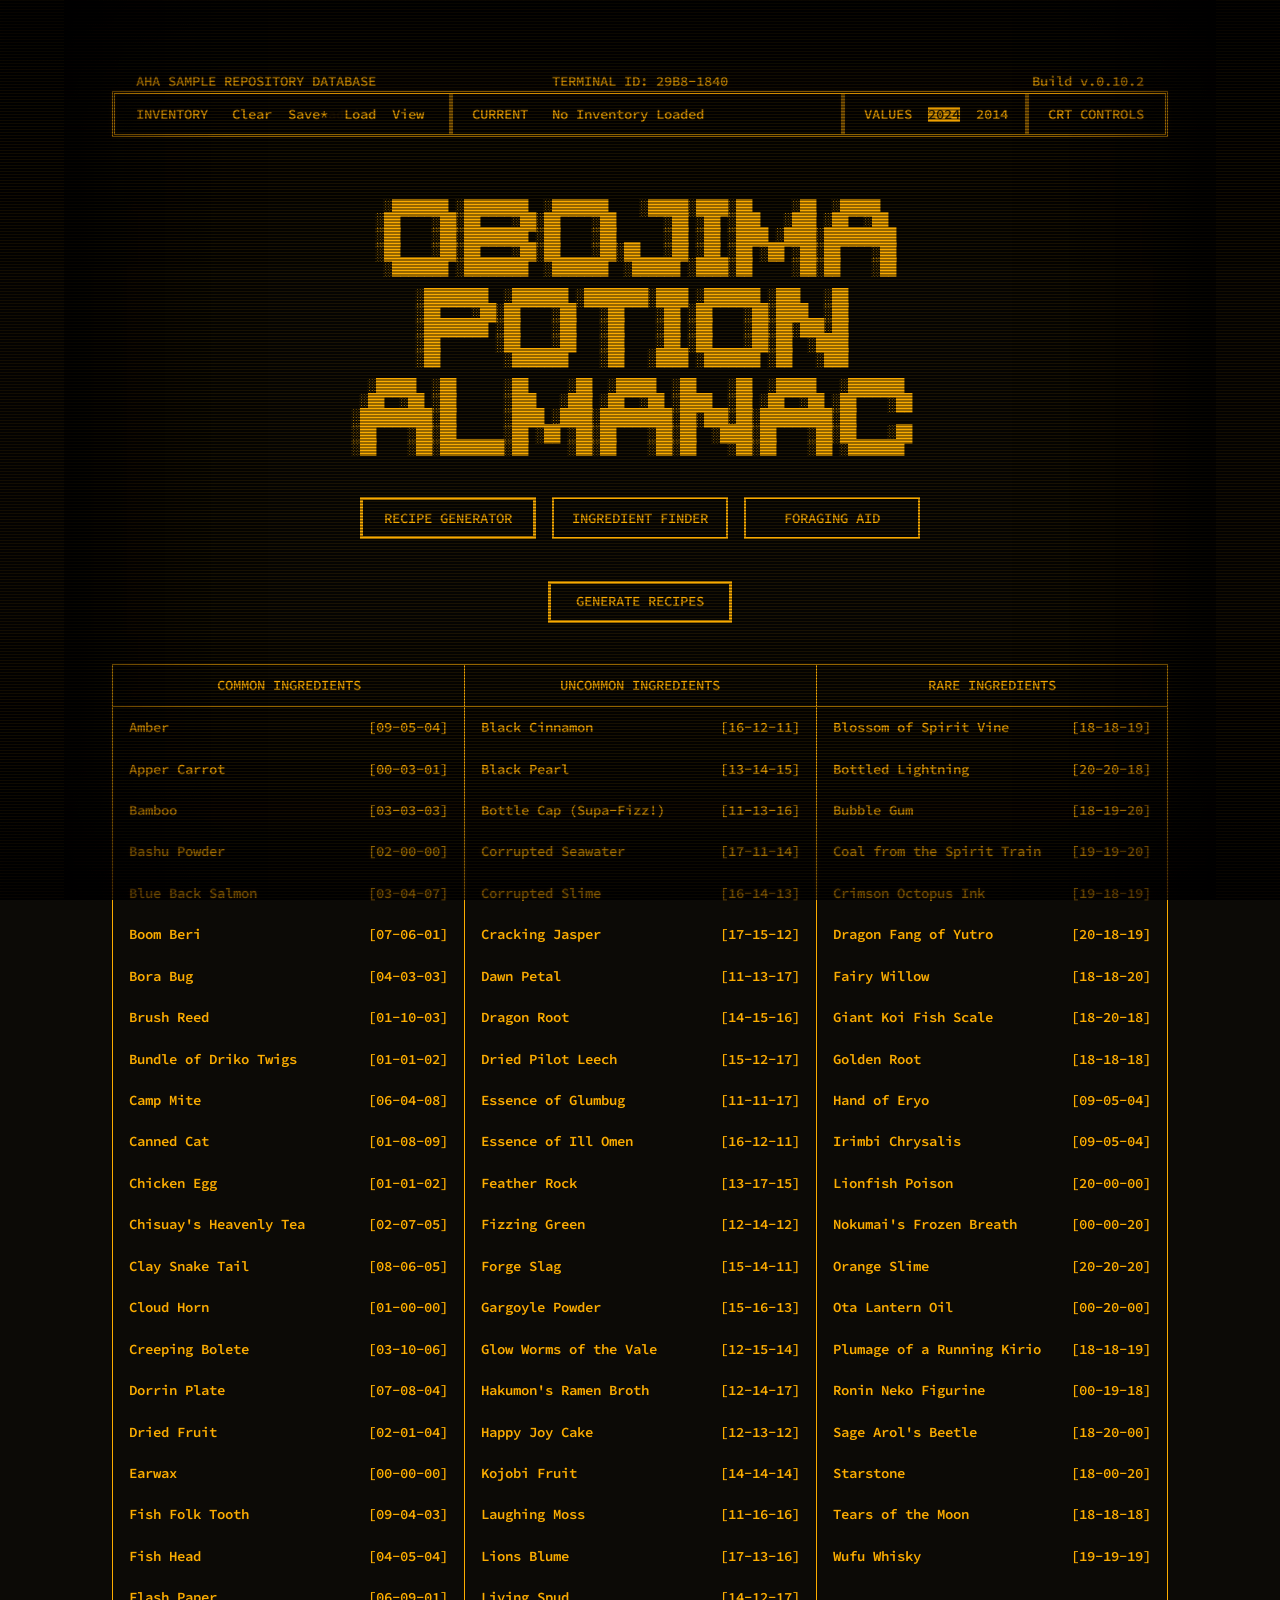
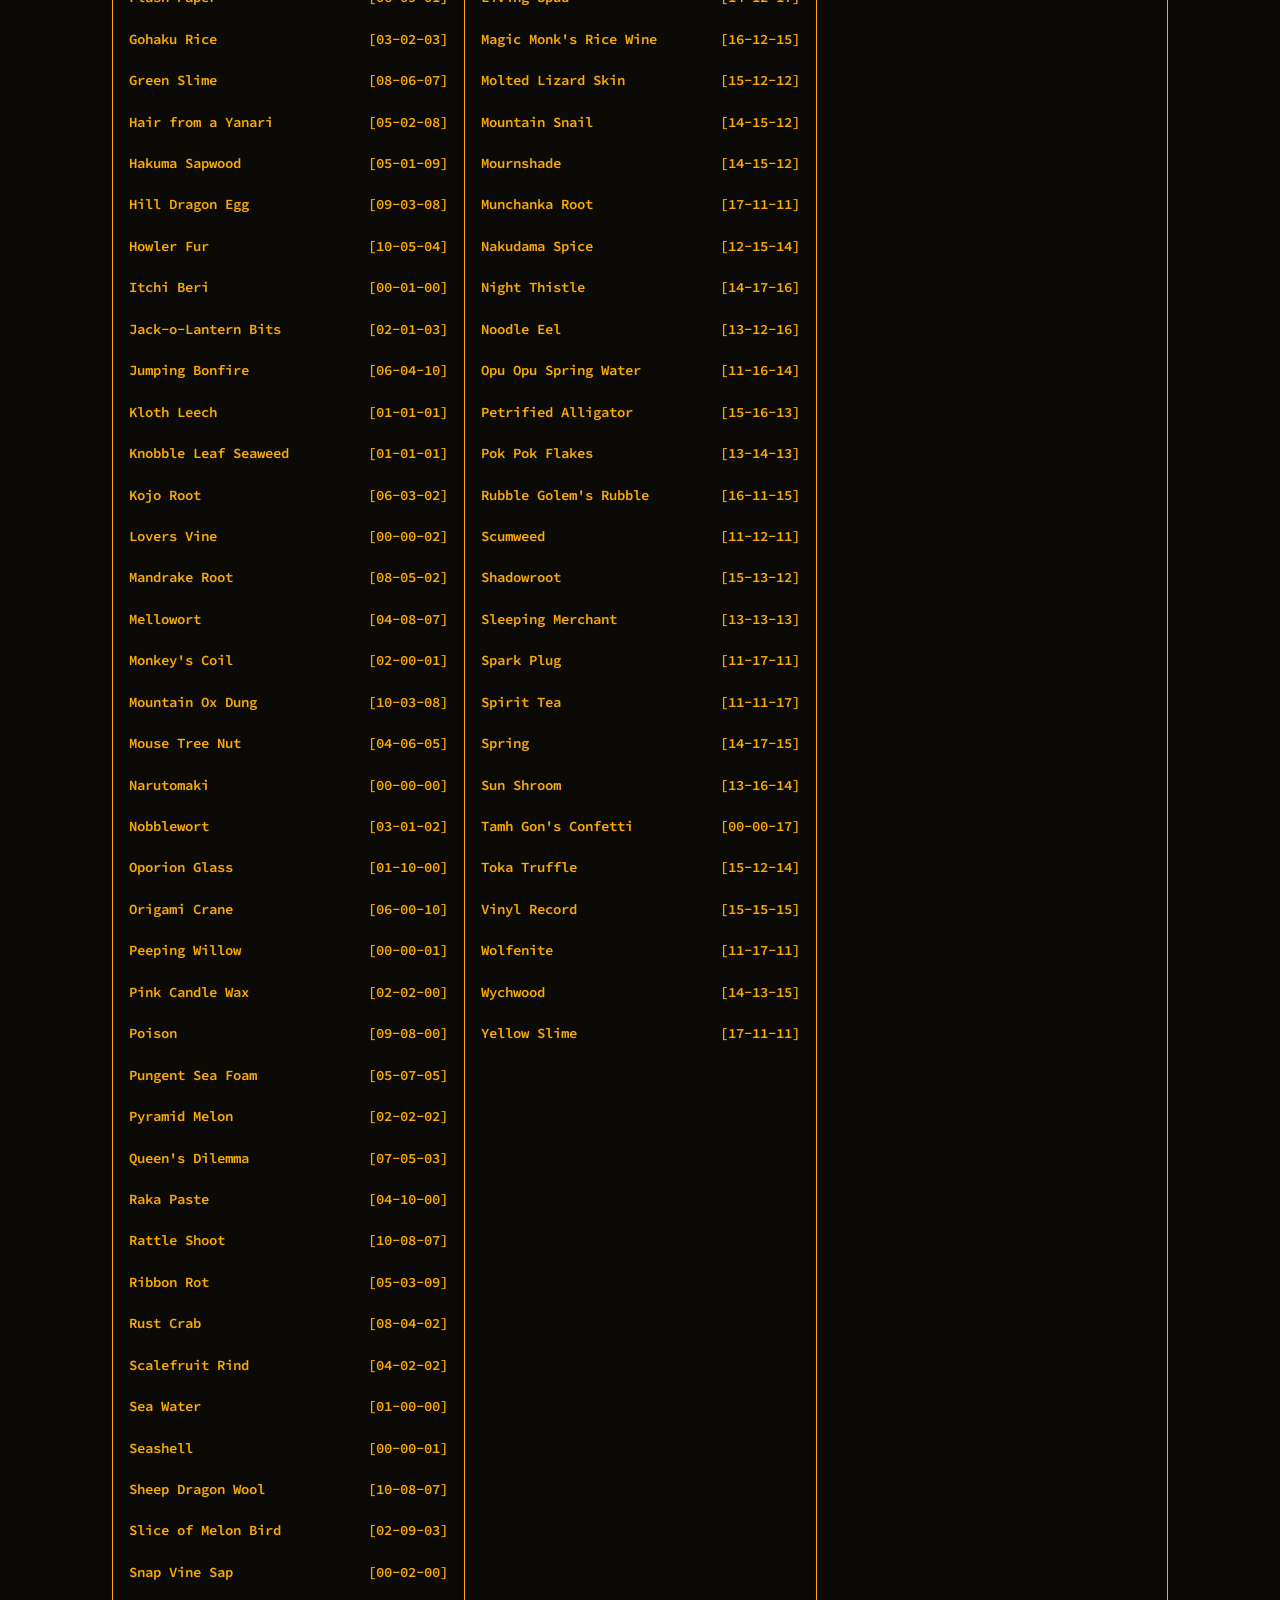
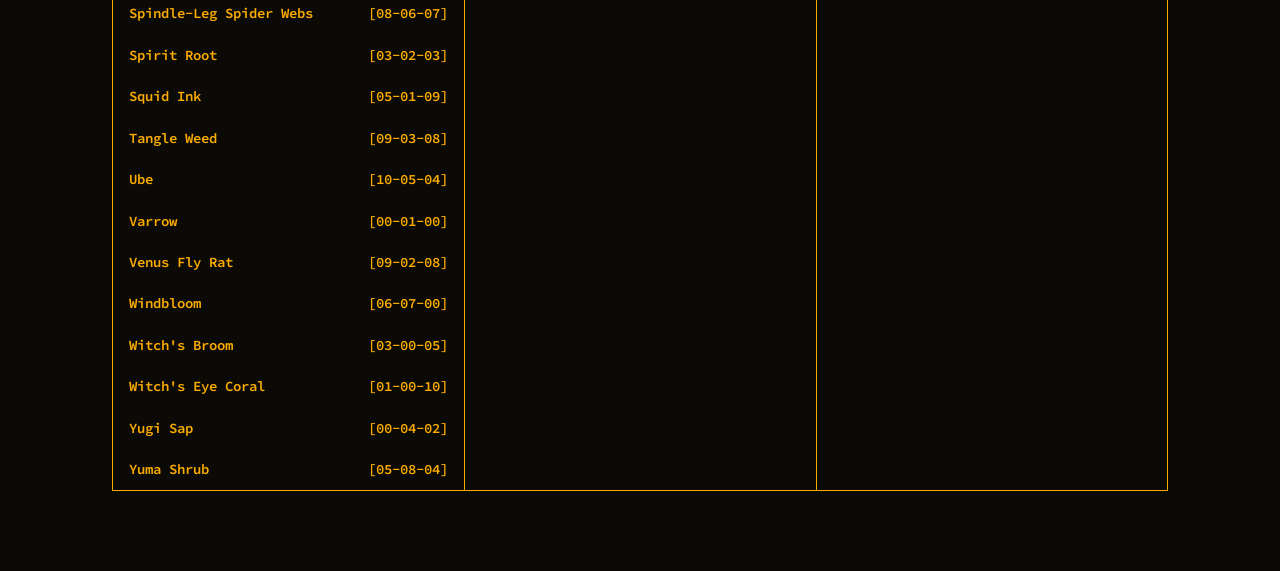
==== commit 20534423: "Add files via upload" ====
--- a/index.html
+++ b/index.html
@@ -23,7 +23,7 @@
           <div class="system-identification" aria-label="System identification">
             <span class="system-identification-title">AHA SAMPLE REPOSITORY DATABASE</span>
             <span class="system-identification-terminal">TERMINAL ID: <span id="terminalId">____-____</span></span>
-            <span class="system-identification-build">Build v.0.10.1</span>
+            <span class="system-identification-build">Build v.0.10.2</span>
           </div>
           <header class="system-bar" aria-label="System controls">
             <div class="system-border-overlay" aria-hidden="true">
@@ -123,11 +123,6 @@
                 <span>HORIZONTAL FOCUS</span>
                 <input id="horizontalFocusControl" type="range" min="0" max="100" step="1" value="30">
                 <output id="horizontalFocusValue" for="horizontalFocusControl">30%</output>
-              </label>
-              <label class="display-control" for="redrawControl">
-                <span>REDRAW</span>
-                <input id="redrawControl" type="range" min="0" max="1500" step="25" value="150">
-                <output id="redrawValue" for="redrawControl">150 ms</output>
               </label>
             </div>
           </section>
@@ -215,7 +210,6 @@
       <div class="edge-focus-pass edge-focus-pass--horizontal edge-focus-medium"></div>
       <div class="edge-focus-pass edge-focus-pass--horizontal edge-focus-strong"></div>
     </div>
-    <div class="redraw-sweep" id="redrawSweep"></div>
   </div>
 
   <script src="data.js"></script>
--- a/styles.css
+++ b/styles.css
@@ -2615,3 +2615,39 @@
 .phosphor-bloom-pass--wide .potion-group.is-expanded > .potion-summary {
   box-shadow: none !important;
 }
+
+
+/* v0.10.2: Potion Results polish ----------------------------------------- */
+.results-heading h2 {
+  display: inline-block;
+  width: auto;
+  padding: 0 1ch;
+  color: color-mix(in srgb, var(--phosphor) var(--reverse-text-tint), var(--screen-deep));
+  background: var(--phosphor);
+  text-shadow: none !important;
+}
+
+.recipe-results {
+  overflow: hidden;
+}
+
+.potion-stack > .potion-group:last-child {
+  border-bottom: 0;
+}
+
+.brew-control {
+  display: inline-flex;
+  min-width: 6ch;
+  height: var(--terminal-row);
+  padding: 0 .5ch;
+  align-items: center;
+  justify-content: center;
+  line-height: 1;
+  text-align: center;
+  box-sizing: border-box;
+}
+
+.brew-control:hover,
+.brew-control:focus-visible {
+  box-shadow: none !important;
+}
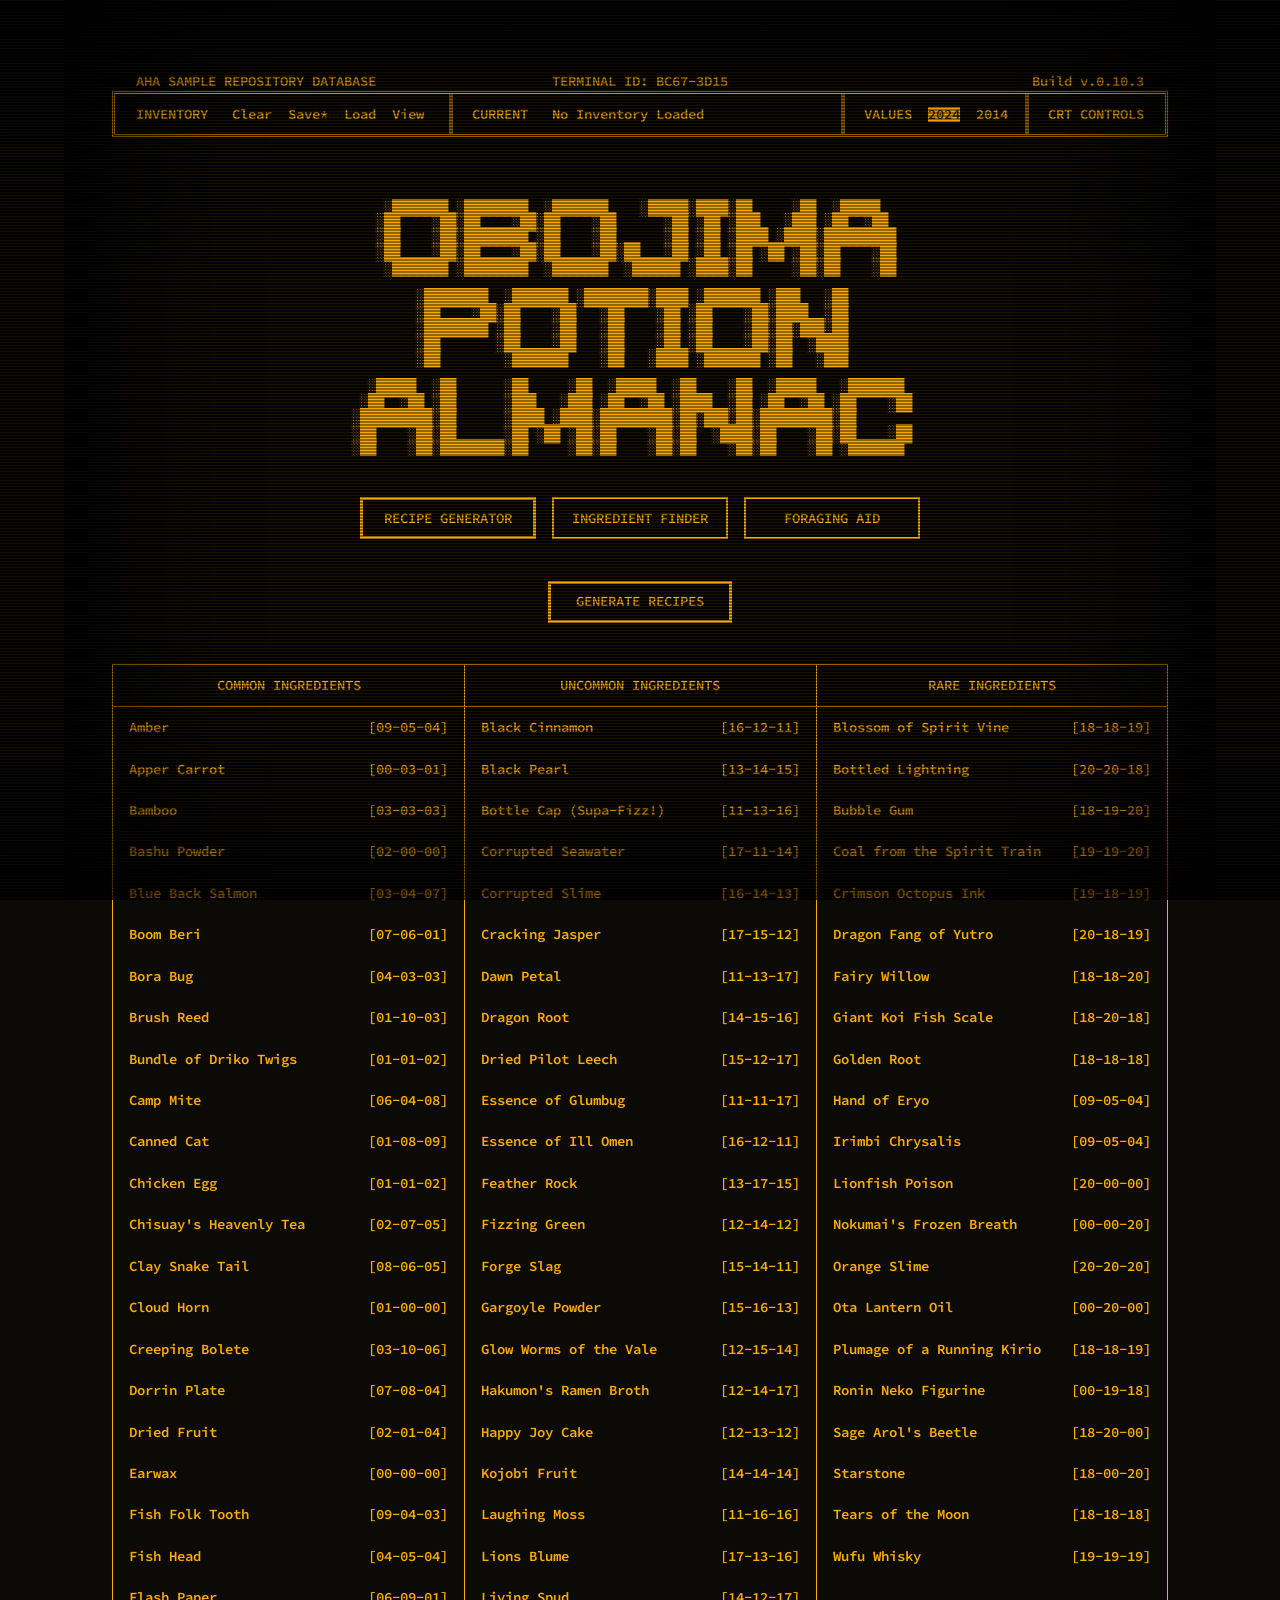
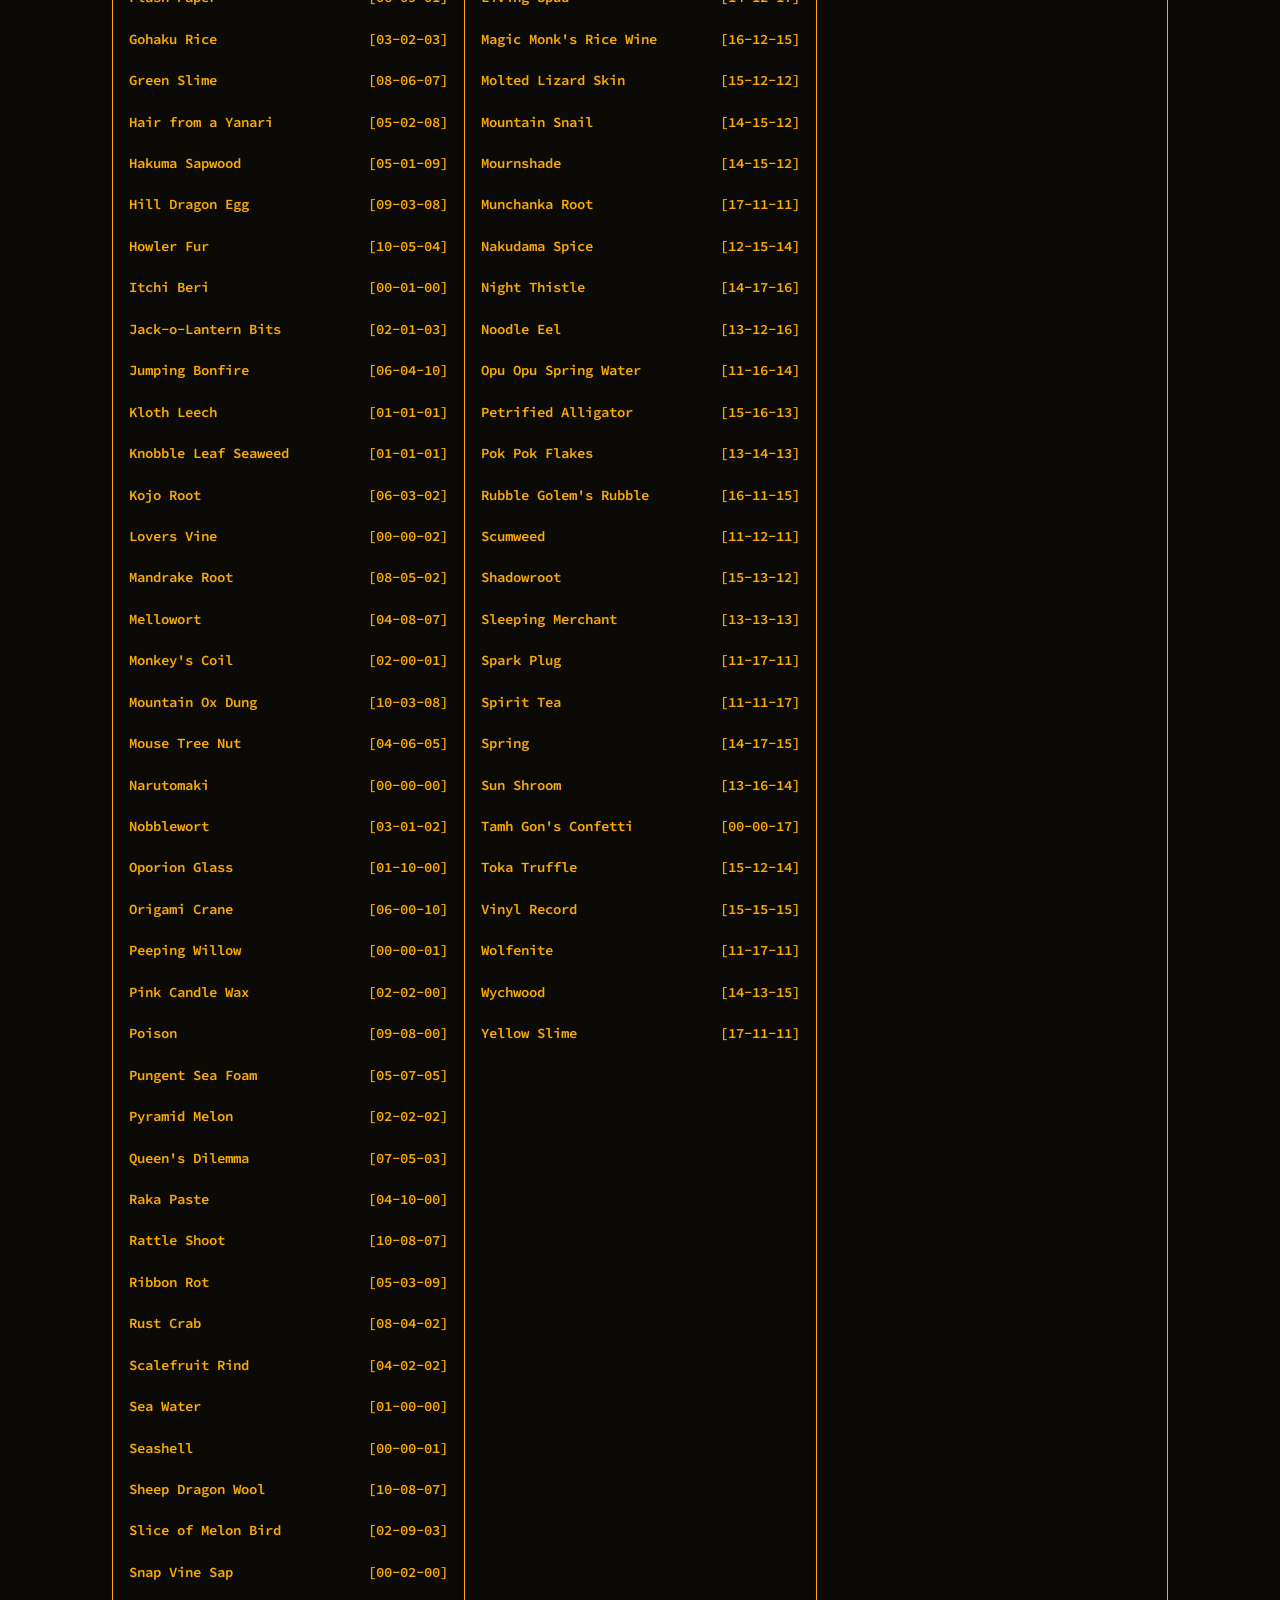
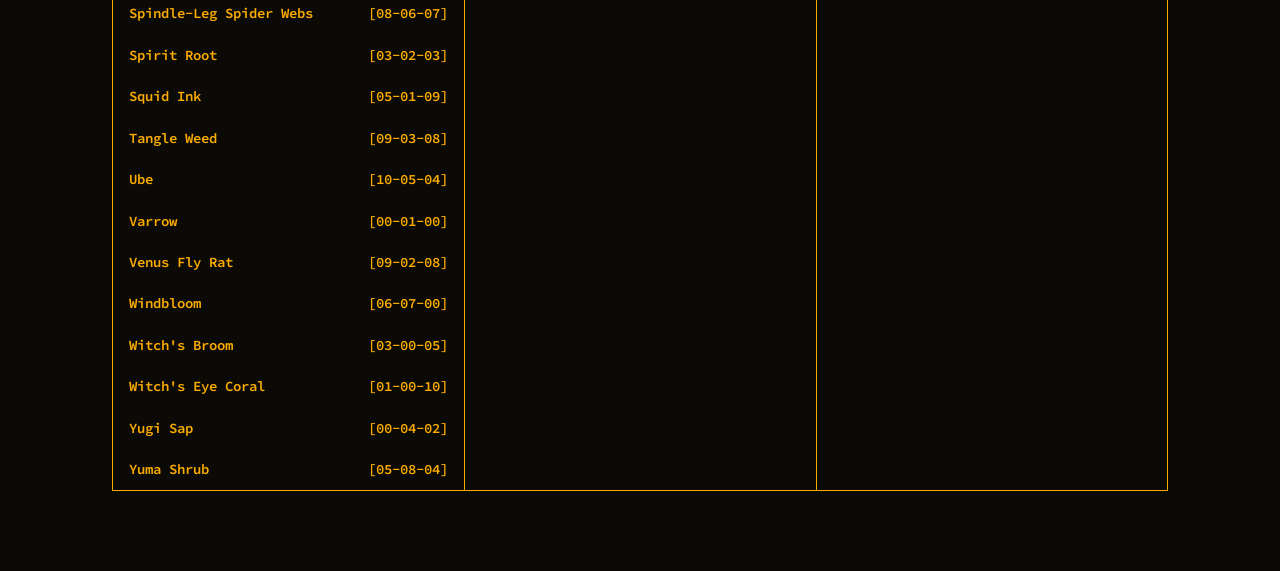
==== commit a43d161c: "Add files via upload" ====
--- a/index.html
+++ b/index.html
@@ -23,7 +23,7 @@
           <div class="system-identification" aria-label="System identification">
             <span class="system-identification-title">AHA SAMPLE REPOSITORY DATABASE</span>
             <span class="system-identification-terminal">TERMINAL ID: <span id="terminalId">____-____</span></span>
-            <span class="system-identification-build">Build v.0.10.2</span>
+            <span class="system-identification-build">Build v.0.10.3</span>
           </div>
           <header class="system-bar" aria-label="System controls">
             <div class="system-border-overlay" aria-hidden="true">
--- a/styles.css
+++ b/styles.css
@@ -2631,9 +2631,6 @@
   overflow: hidden;
 }
 
-.potion-stack > .potion-group:last-child {
-  border-bottom: 0;
-}
 
 .brew-control {
   display: inline-flex;
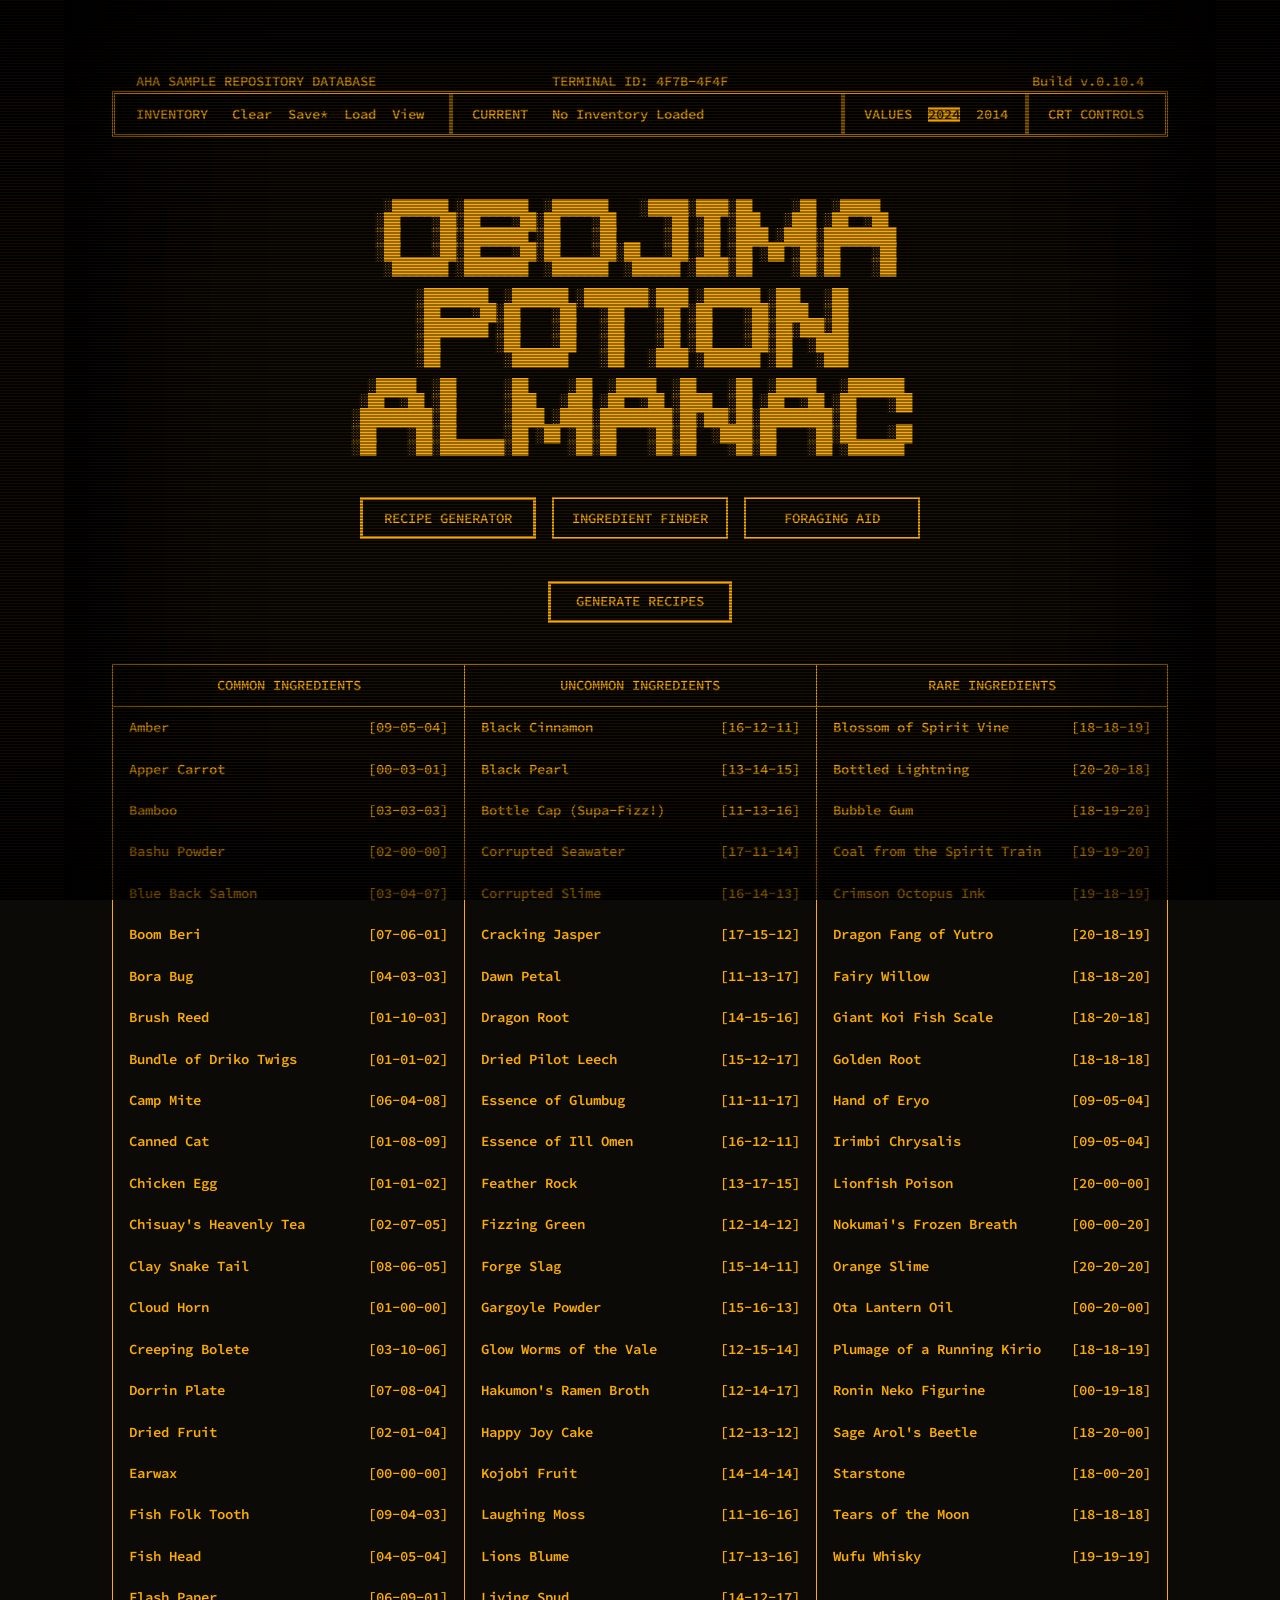
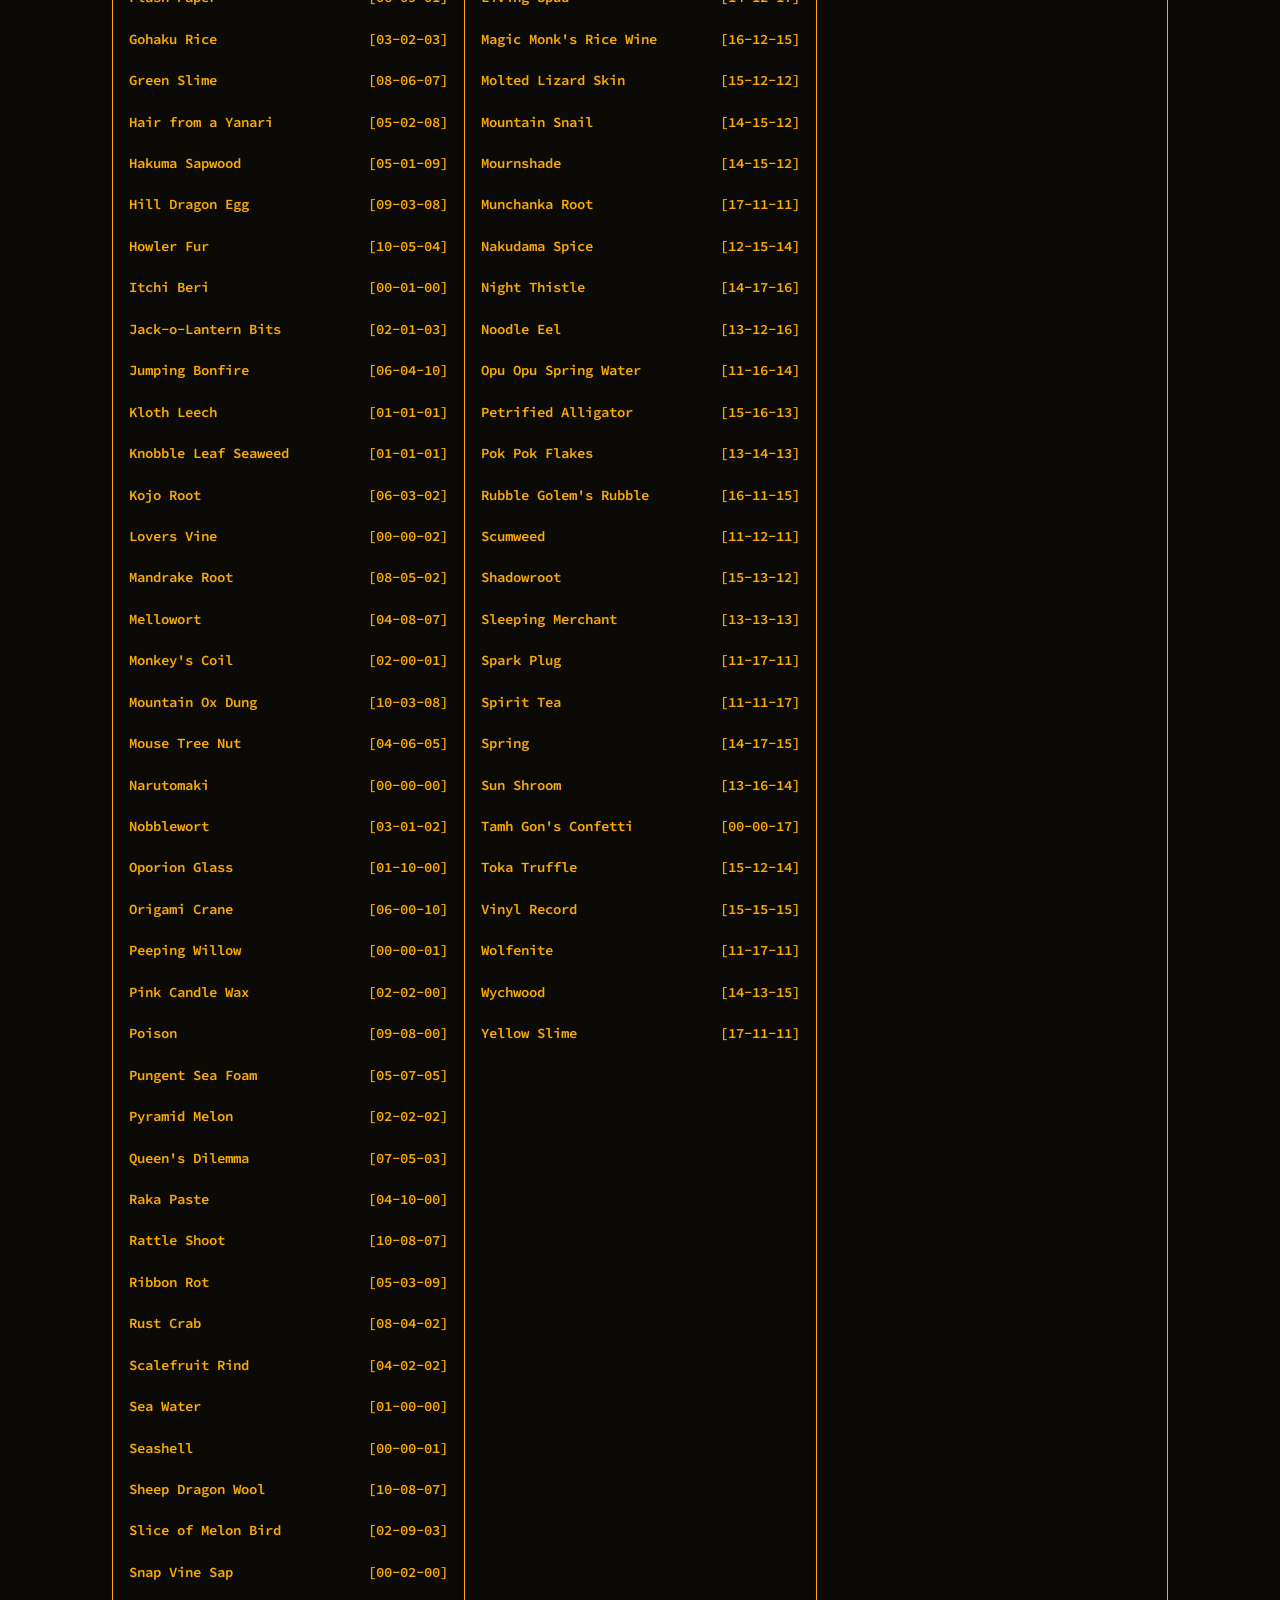
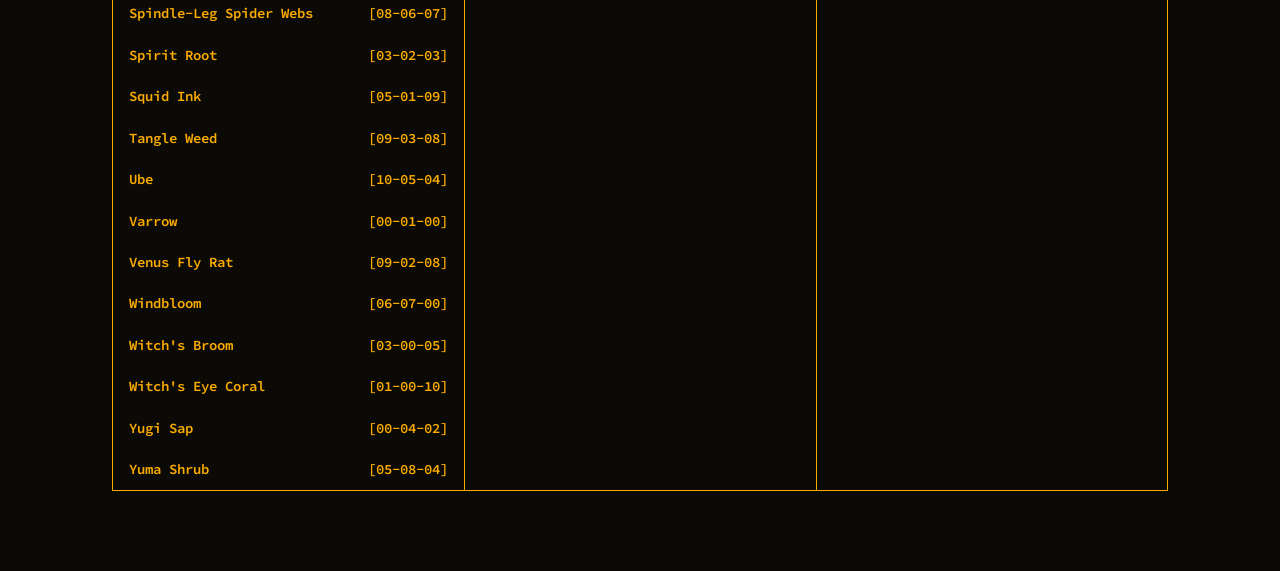
==== commit 60ebffdb: "Add files via upload" ====
--- a/index.html
+++ b/index.html
@@ -23,7 +23,7 @@
           <div class="system-identification" aria-label="System identification">
             <span class="system-identification-title">AHA SAMPLE REPOSITORY DATABASE</span>
             <span class="system-identification-terminal">TERMINAL ID: <span id="terminalId">____-____</span></span>
-            <span class="system-identification-build">Build v.0.10.3</span>
+            <span class="system-identification-build">Build v.0.10.4</span>
           </div>
           <header class="system-bar" aria-label="System controls">
             <div class="system-border-overlay" aria-hidden="true">
--- a/styles.css
+++ b/styles.css
@@ -225,7 +225,6 @@
 .recipe-results { display: grid; gap: 1em; padding-top: 1em; }
 .potion-group { border-top: 1px solid var(--phosphor-faint); padding-top: .8em; }
 .potion-group:first-child { border-top: 0; }
-.potion-group:last-child { border-bottom: 0; }
 .potion-title { display: flex; gap: 1.5ch; align-items: baseline; margin-bottom: .45em; }
 .potion-type { min-width: 9ch; color: var(--phosphor-bright); }
 .potion-number { color: var(--phosphor-dim); }
@@ -2648,3 +2647,13 @@
 .brew-control:focus-visible {
   box-shadow: none !important;
 }
+
+
+/* v0.10.4: authoritative potion-card borders ------------------------------ */
+.recipe-results .potion-stack > .potion-group,
+.recipe-results .potion-stack > .potion-group:first-child,
+.recipe-results .potion-stack > .potion-group:last-child {
+  padding-top: 0;
+  border-top: 0;
+  border-bottom: 1px solid var(--phosphor);
+}
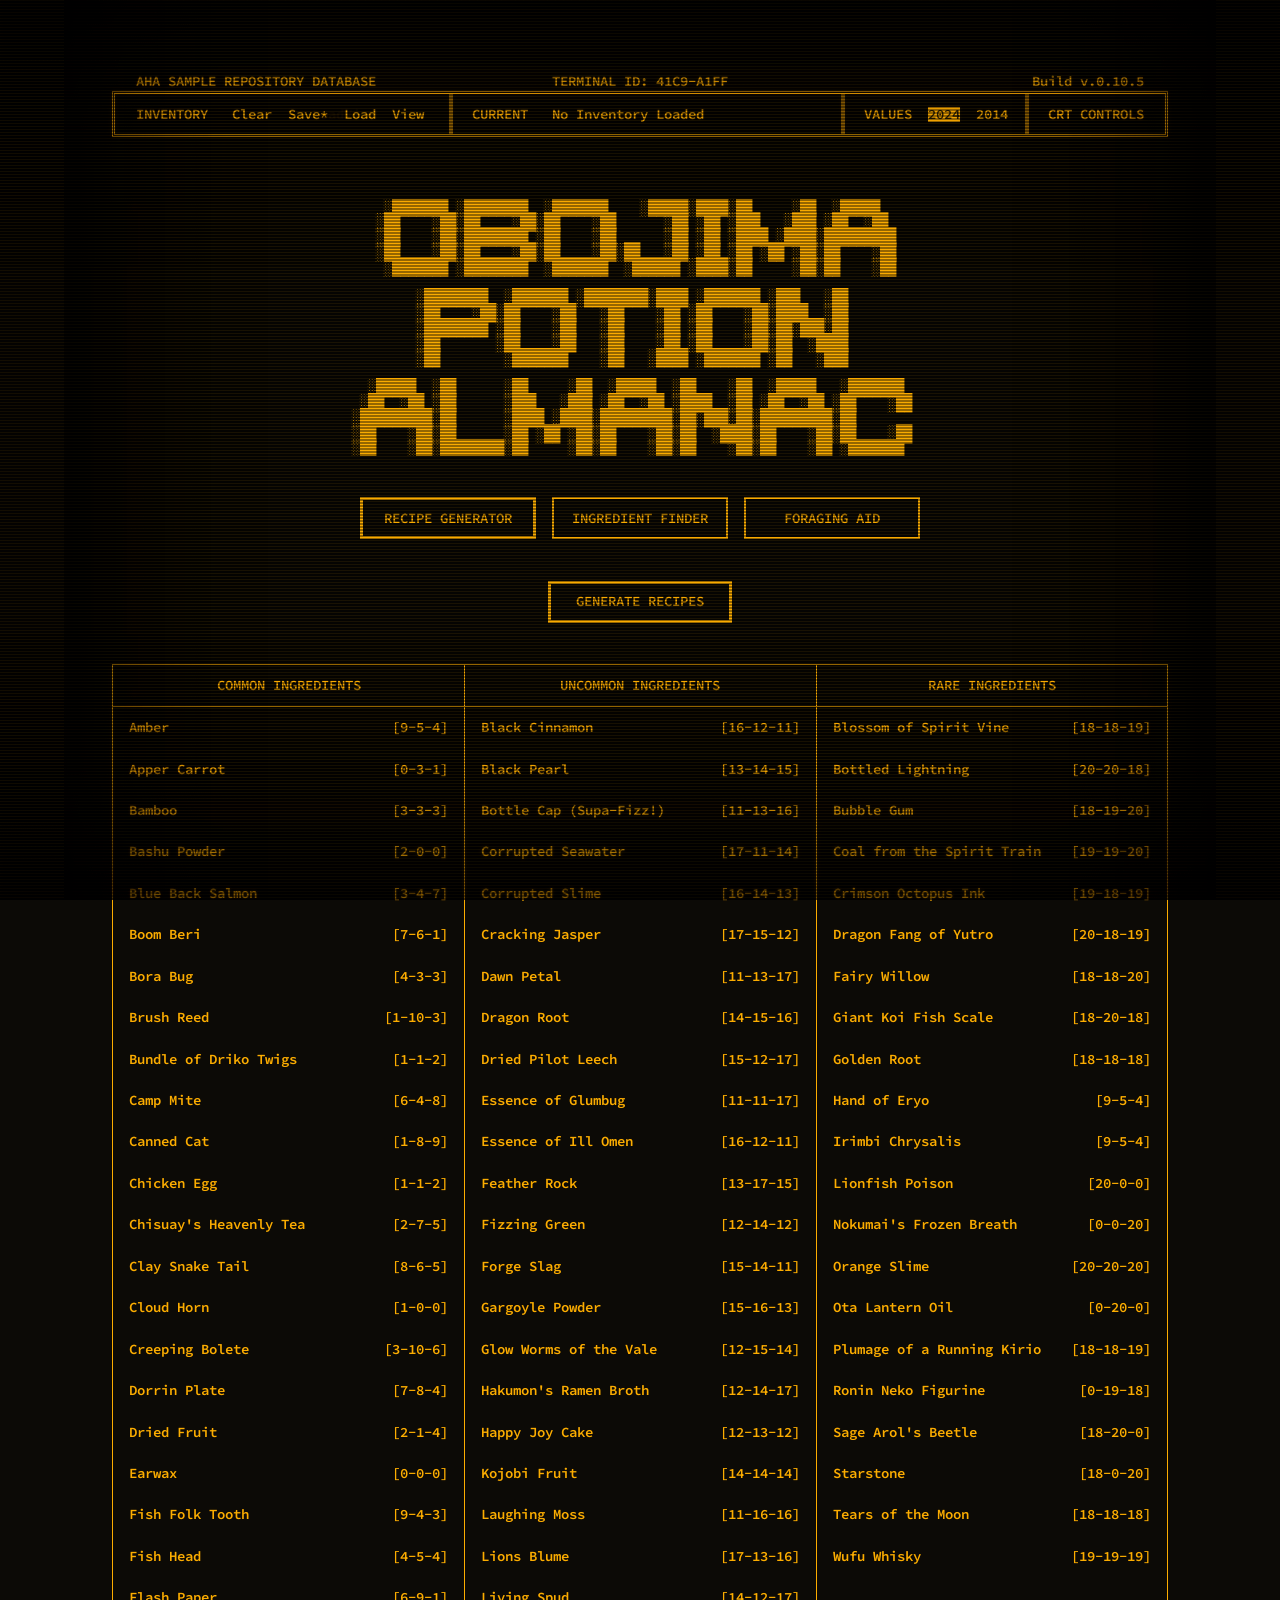
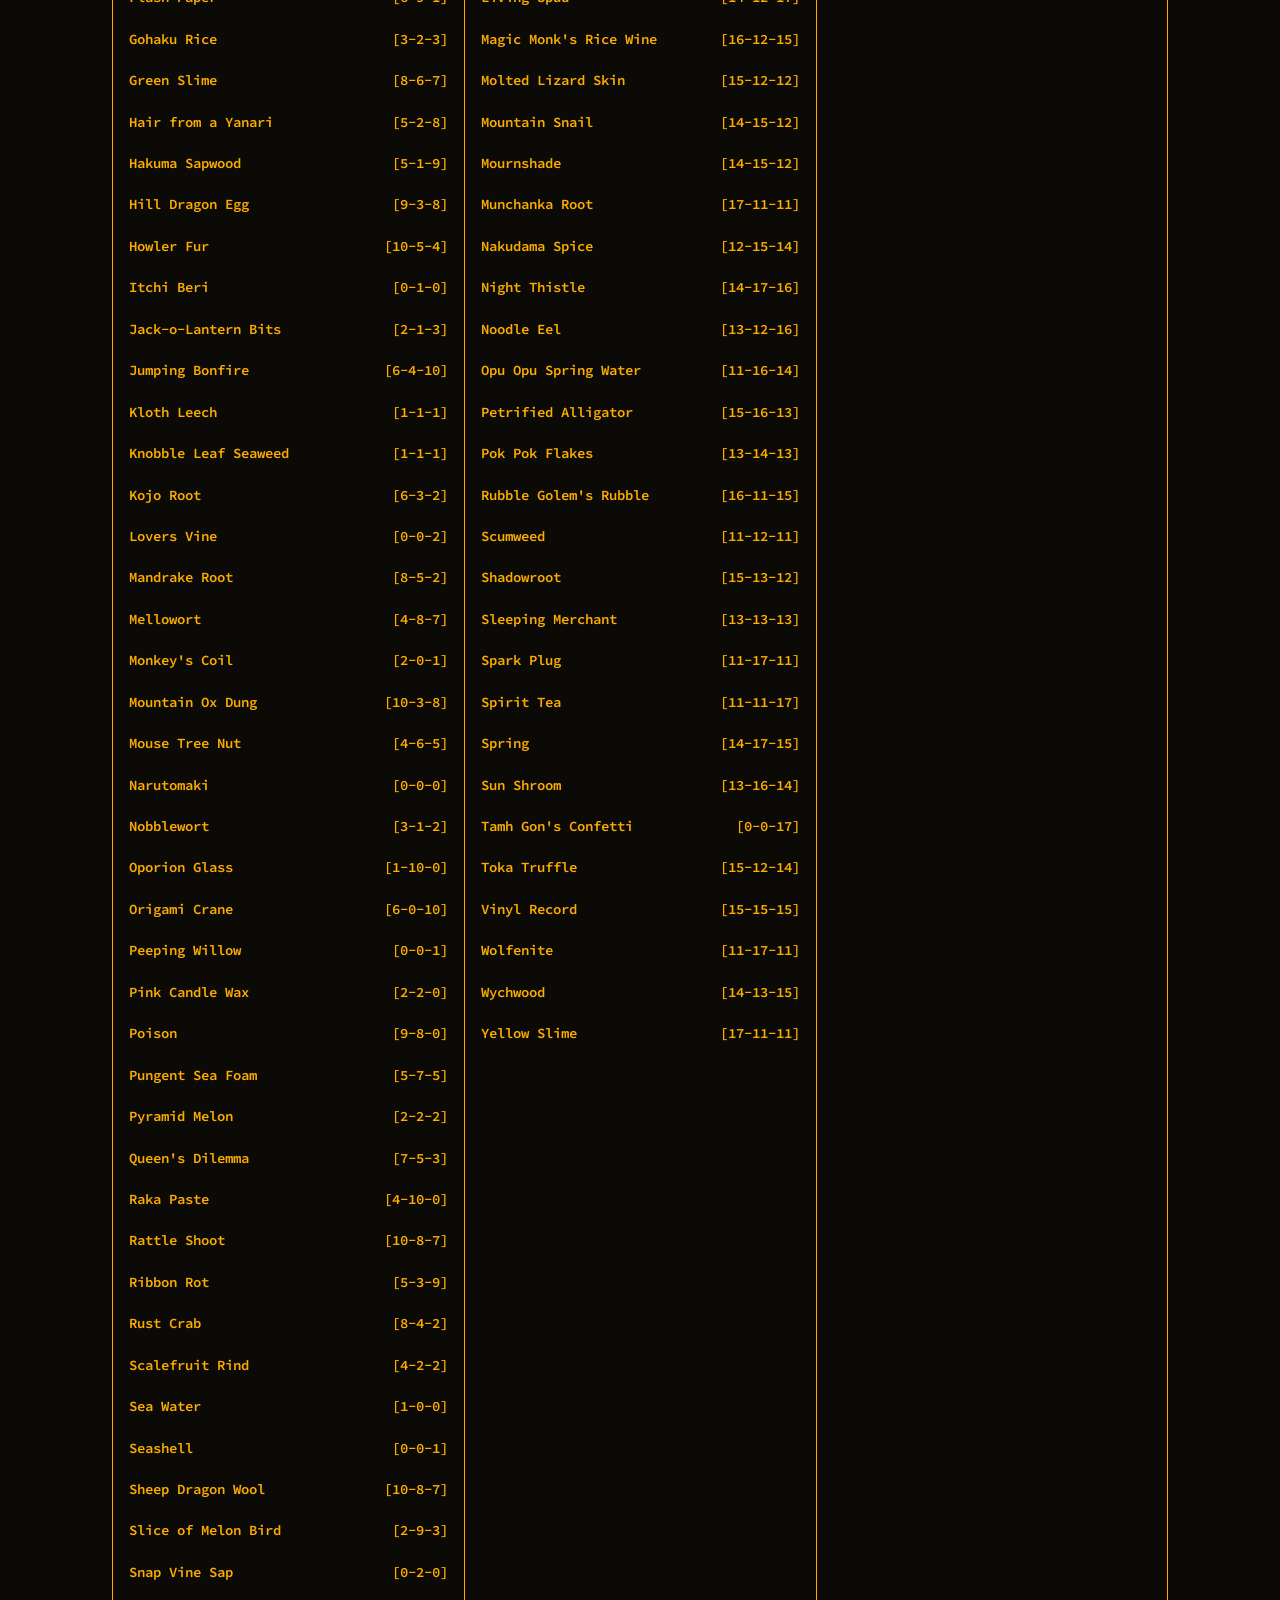
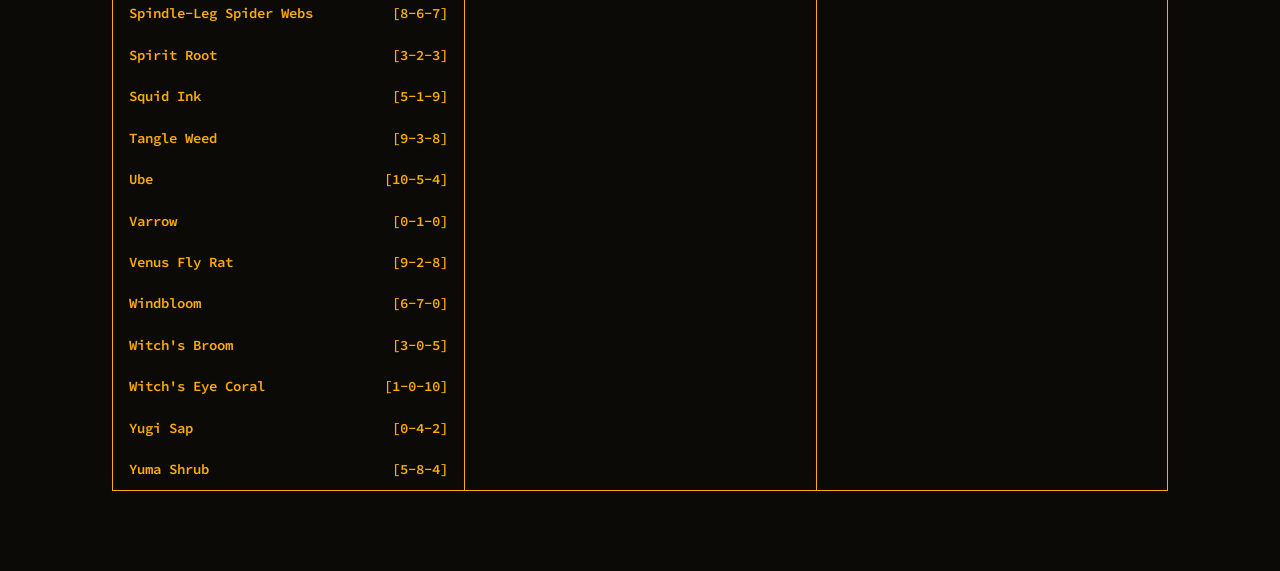
==== commit b366f67e: "Add files via upload" ====
--- a/index.html
+++ b/index.html
@@ -23,7 +23,7 @@
           <div class="system-identification" aria-label="System identification">
             <span class="system-identification-title">AHA SAMPLE REPOSITORY DATABASE</span>
             <span class="system-identification-terminal">TERMINAL ID: <span id="terminalId">____-____</span></span>
-            <span class="system-identification-build">Build v.0.10.4</span>
+            <span class="system-identification-build">Build v.0.10.5</span>
           </div>
           <header class="system-bar" aria-label="System controls">
             <div class="system-border-overlay" aria-hidden="true">
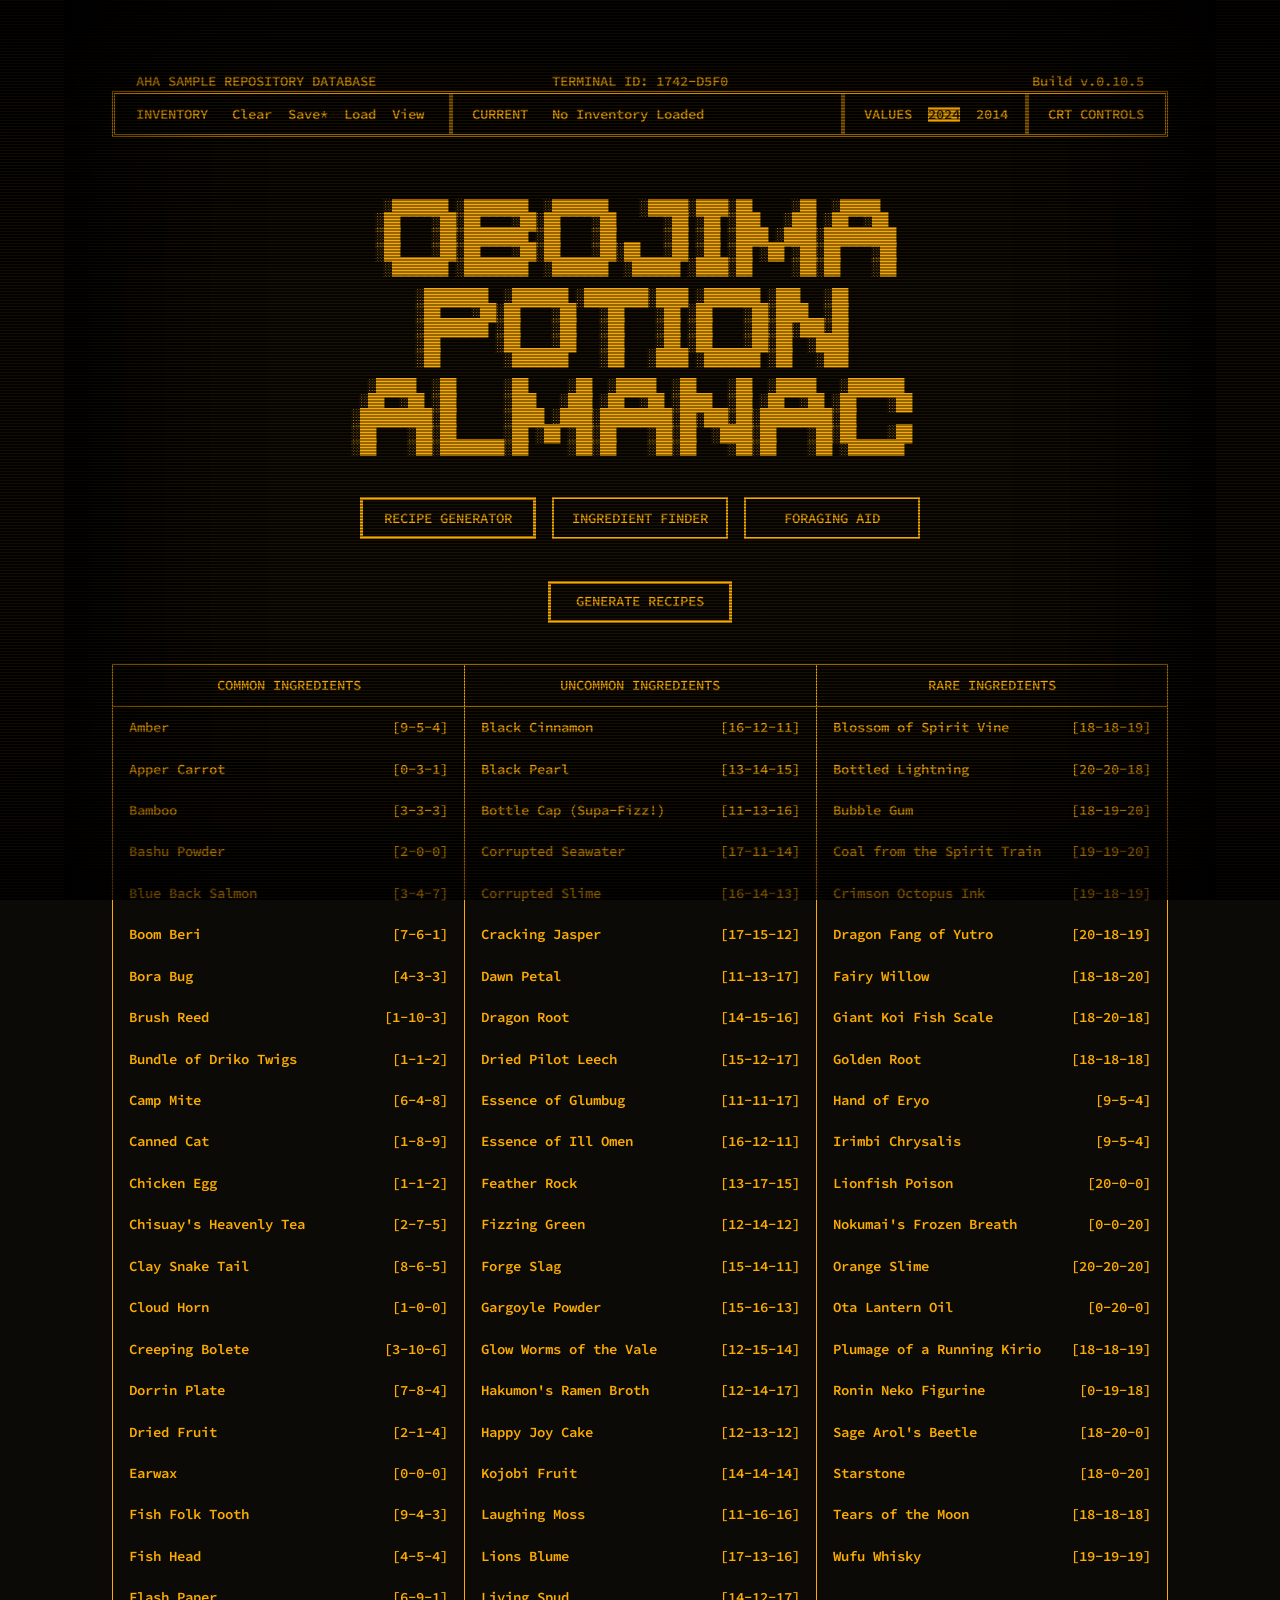
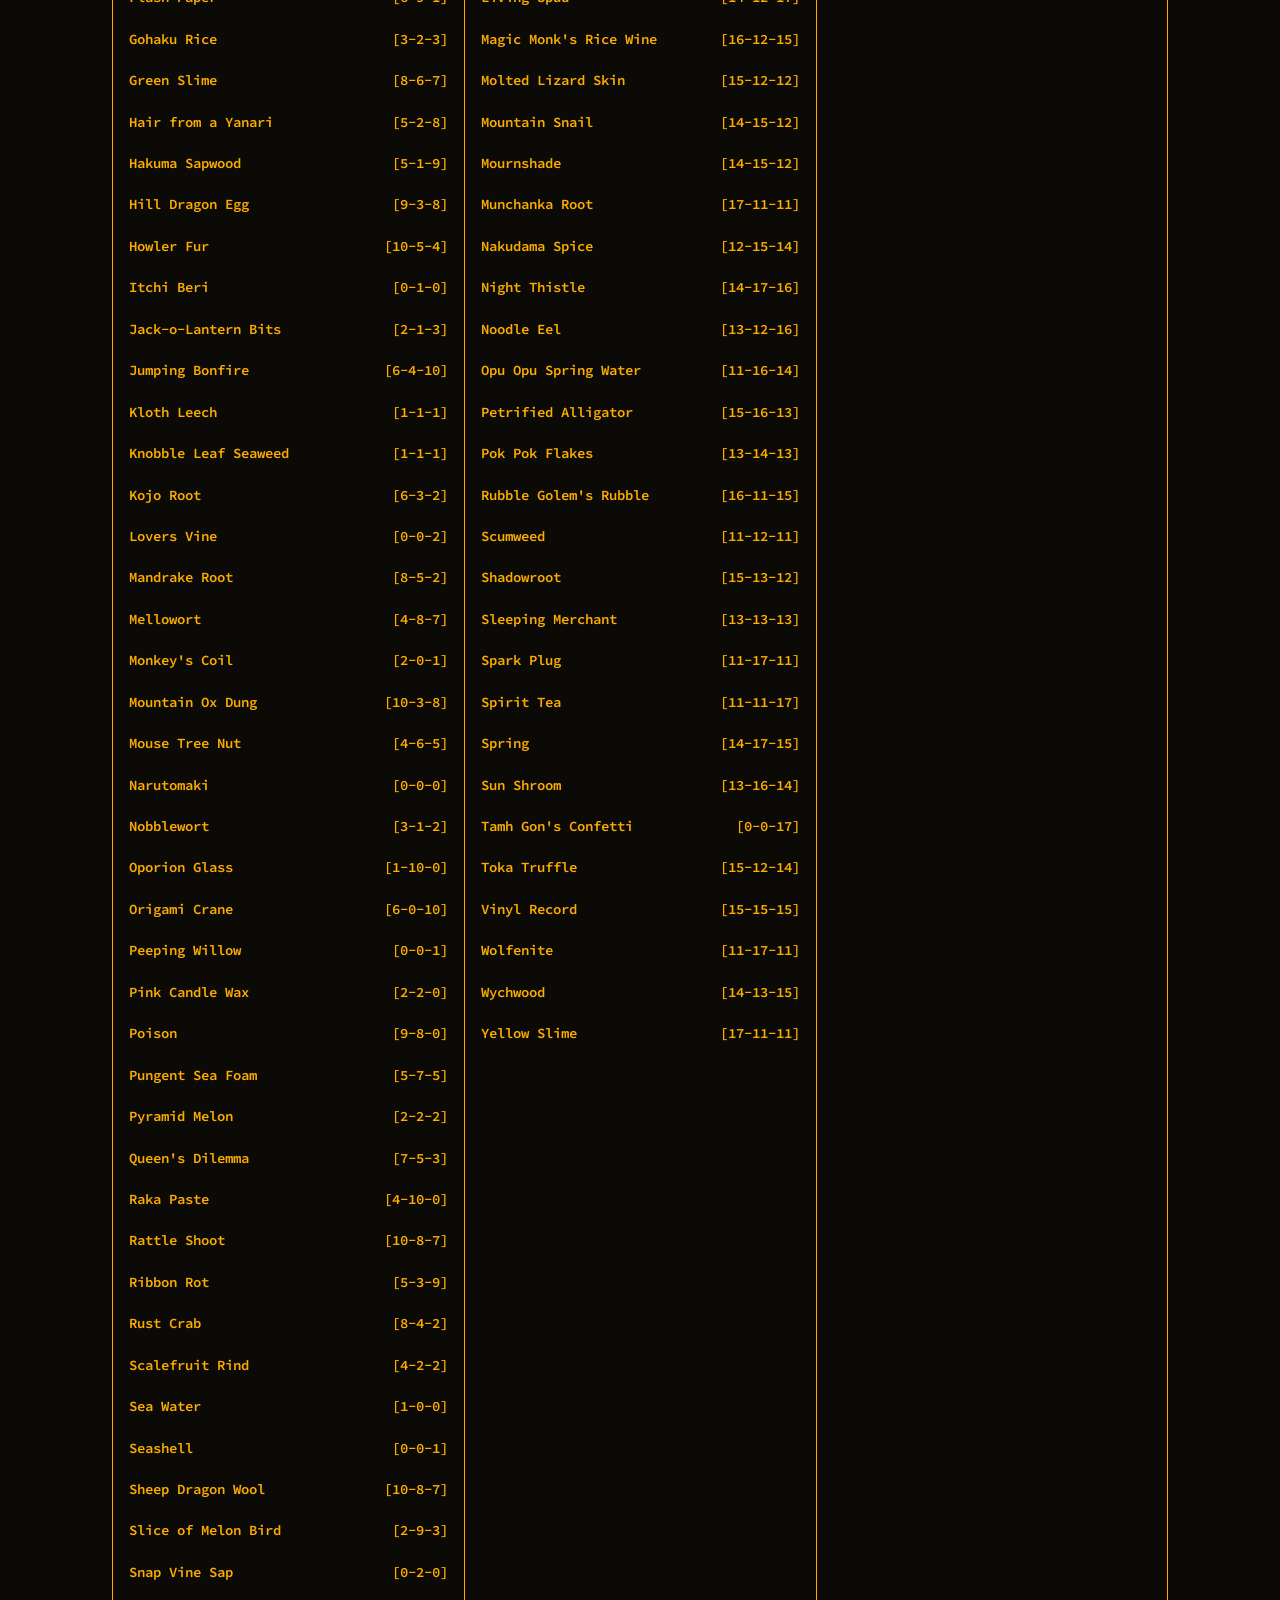
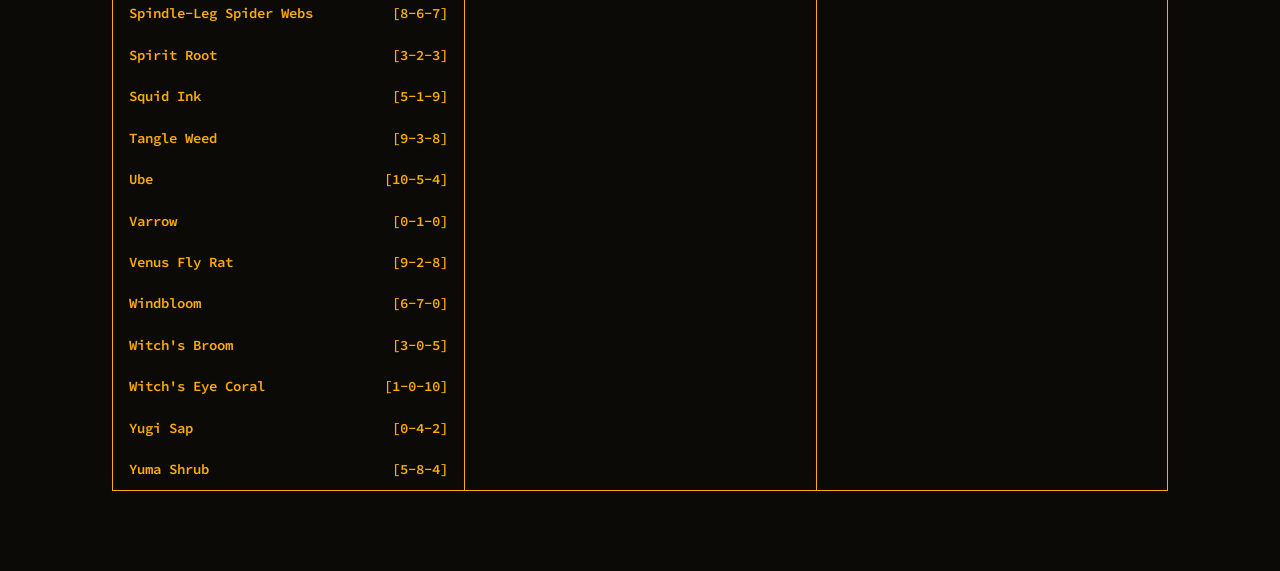
==== commit f3b23b2e: "Add files via upload" ====
--- a/index.html
+++ b/index.html
@@ -124,7 +124,13 @@
                 <input id="horizontalFocusControl" type="range" min="0" max="100" step="1" value="30">
                 <output id="horizontalFocusValue" for="horizontalFocusControl">30%</output>
               </label>
-            </div>
+            
+              <label class="display-control" for="redrawControl">
+                <span>REDRAW</span>
+                <input id="redrawControl" type="range" min="150" max="1500" step="50" value="850">
+                <output id="redrawValue" for="redrawControl">850 ms</output>
+              </label>
+</div>
           </section>
 
           <section class="masthead" aria-labelledby="site-title">
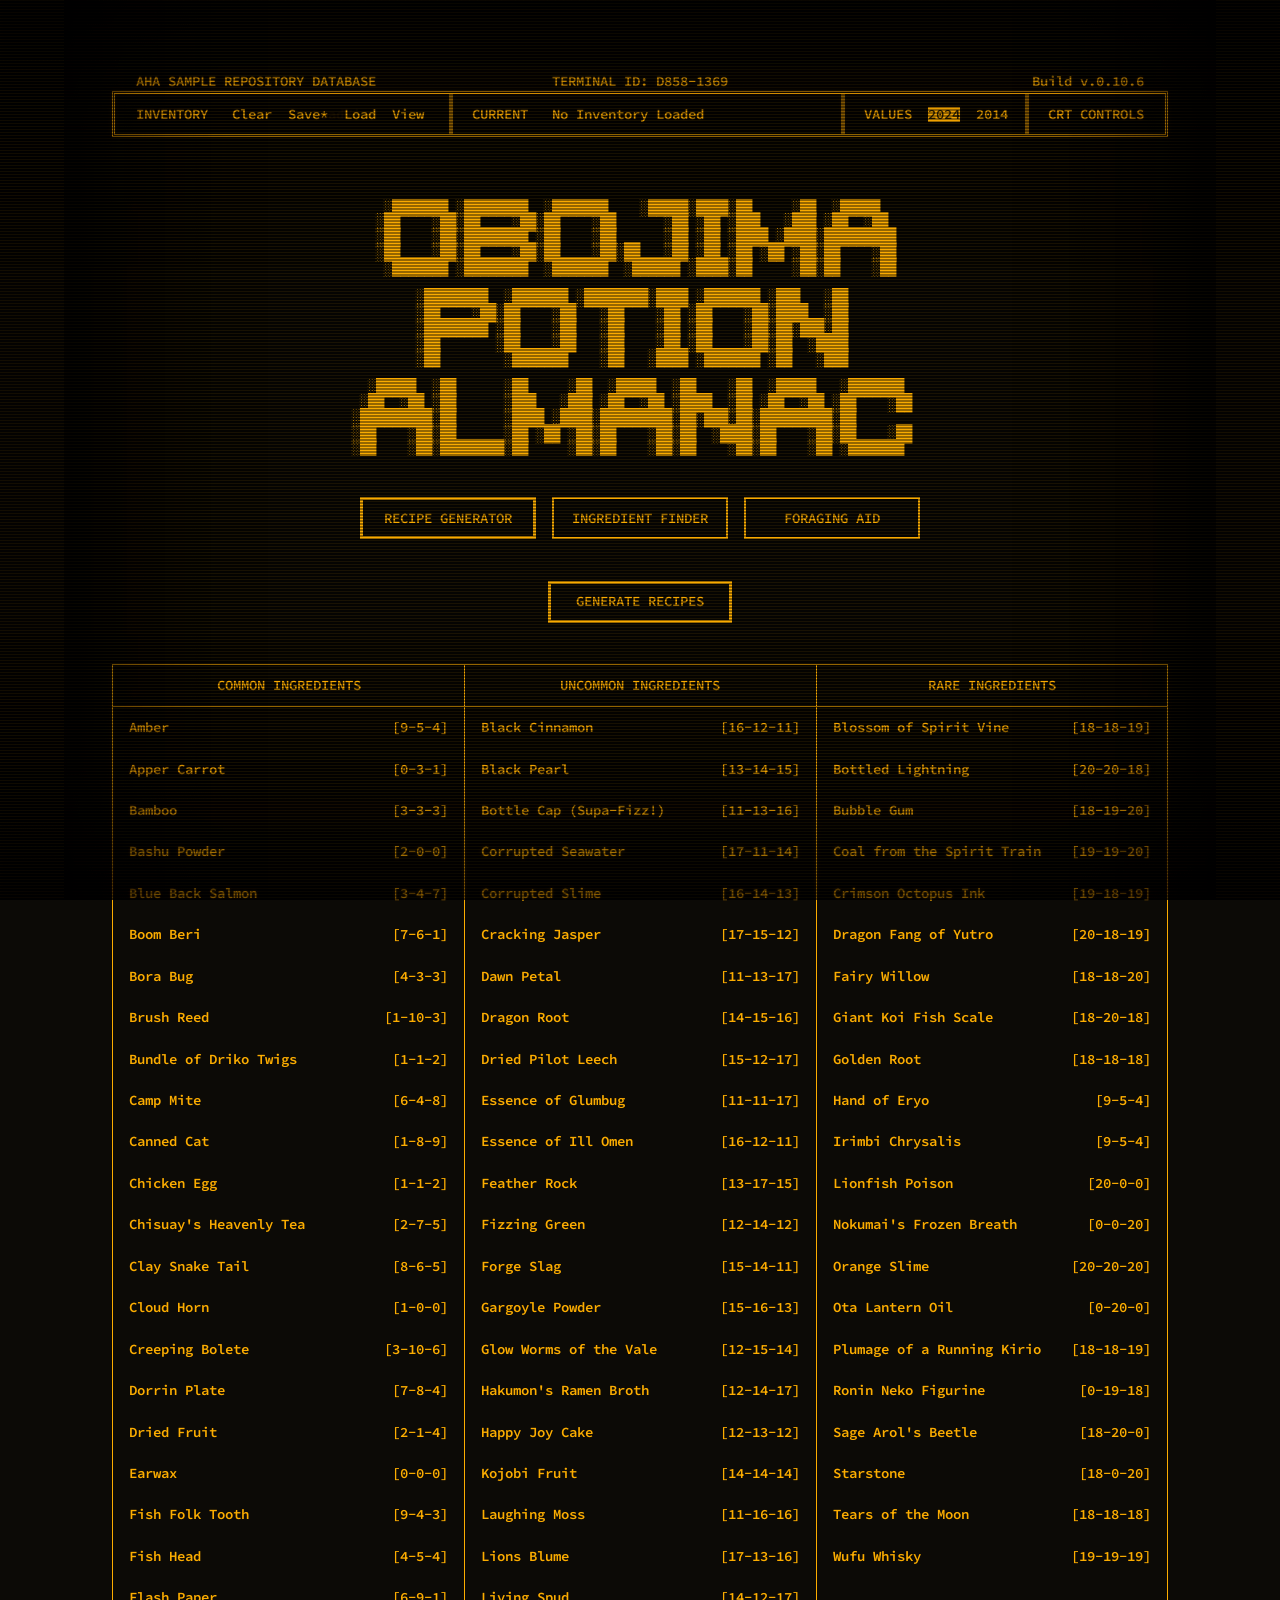
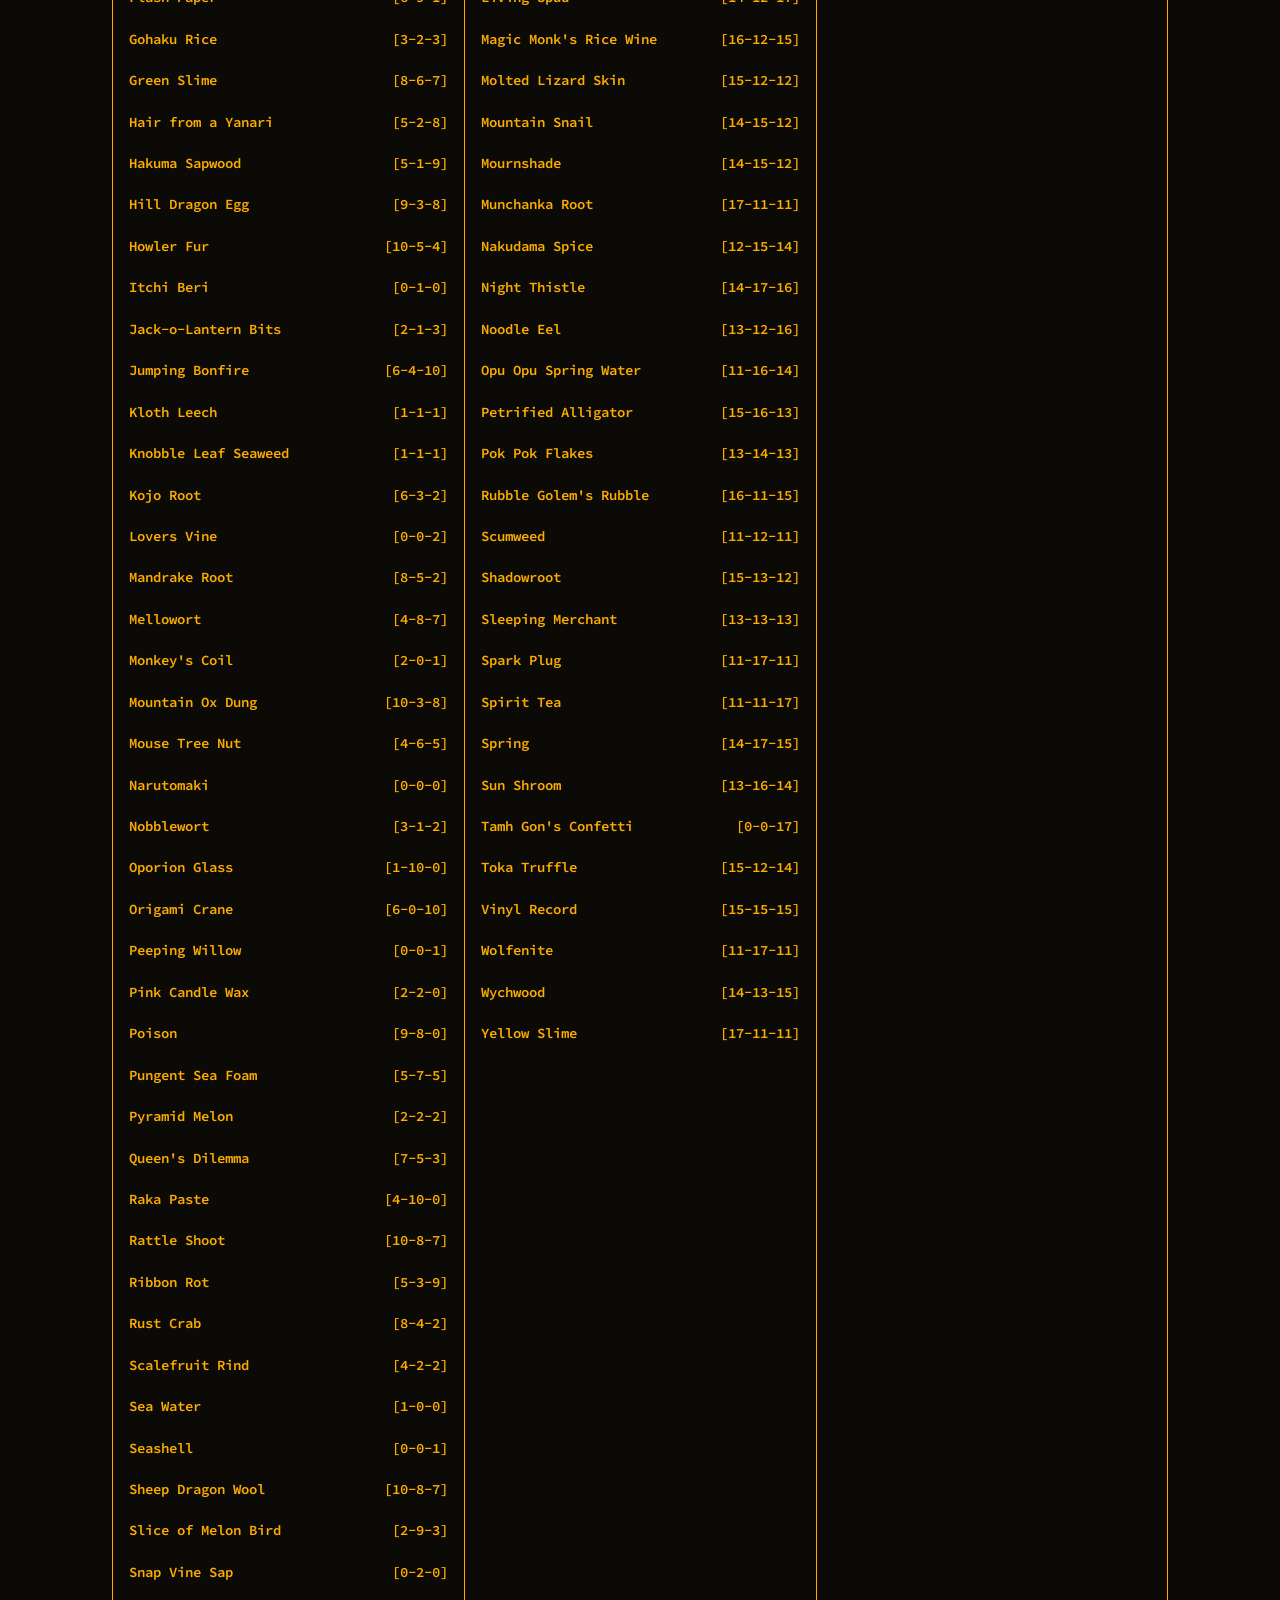
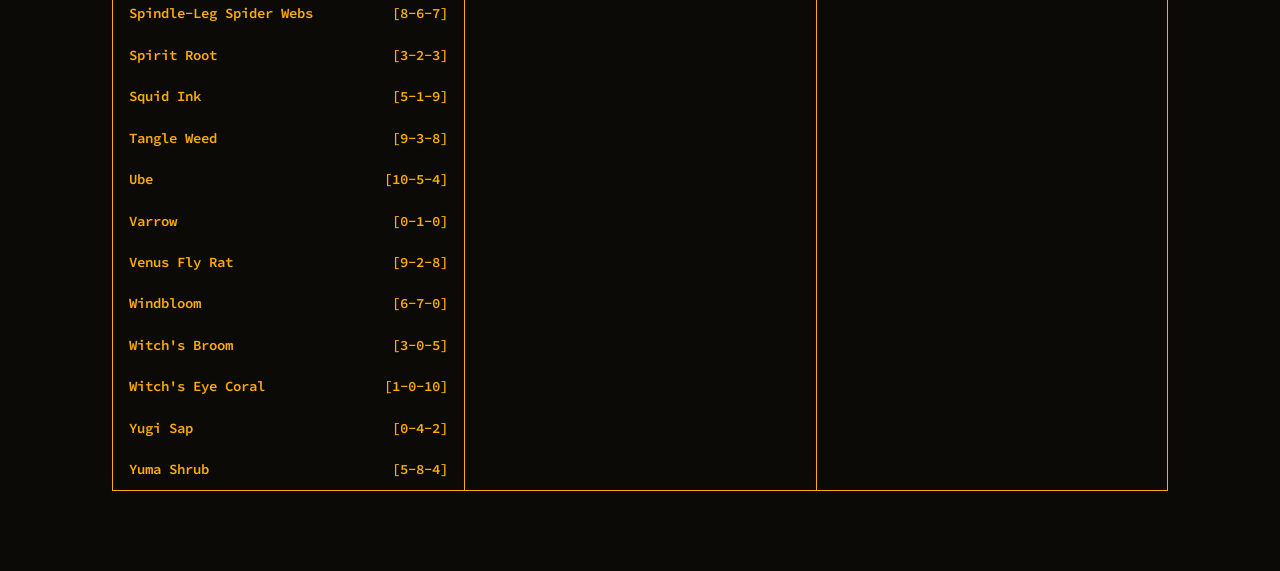
==== commit 07e586a6: "Add files via upload" ====
--- a/index.html
+++ b/index.html
@@ -23,7 +23,7 @@
           <div class="system-identification" aria-label="System identification">
             <span class="system-identification-title">AHA SAMPLE REPOSITORY DATABASE</span>
             <span class="system-identification-terminal">TERMINAL ID: <span id="terminalId">____-____</span></span>
-            <span class="system-identification-build">Build v.0.10.5</span>
+            <span class="system-identification-build">Build v.0.10.6</span>
           </div>
           <header class="system-bar" aria-label="System controls">
             <div class="system-border-overlay" aria-hidden="true">
@@ -133,7 +133,7 @@
 </div>
           </section>
 
-          <section class="masthead" aria-labelledby="site-title">
+          <section class="masthead scroll-redraw-target" aria-labelledby="site-title">
             <h1 id="site-title" class="visually-hidden">Obojima Potion Almanac</h1>
             <pre class="ascii-logo" aria-hidden="true">                                  ░███████ ░████████  ░███████    ░█████░████░██     ░██  ░█████
                                  ░██    ░██░██    ░██░██    ░██      ░██ ░██ ░███   ░███ ░██  ░██
@@ -167,7 +167,7 @@
               <button type="button" class="terminal-command primary-command bloom-border" id="generateRecipes">GENERATE RECIPES</button>
             </section>
 
-            <section class="ingredient-panel bloom-border" aria-describedby="selectionHelp">
+            <section class="ingredient-panel bloom-border scroll-redraw-target" aria-describedby="selectionHelp">
               <div class="ingredient-column" data-rarity="common">
                 <h2>COMMON INGREDIENTS</h2>
                 <div class="ingredient-list" id="commonList"></div>
--- a/styles.css
+++ b/styles.css
@@ -2657,3 +2657,32 @@
   border-top: 0;
   border-bottom: 1px solid var(--phosphor);
 }
+
+
+/* Scroll redraw -----------------------------------------------------------
+   REDRAW controls how quickly off-screen terminal content is painted as it
+   enters the viewport. Already-visible content is never hidden on load. */
+.scroll-redraw-target.is-redraw-pending {
+  visibility: hidden;
+  clip-path: inset(0 0 100% 0);
+}
+.scroll-redraw-target.is-redrawing {
+  visibility: visible;
+  animation: terminal-scroll-redraw var(--redraw-ms, 850ms) steps(18, end) both;
+}
+.scroll-redraw-target.is-redraw-complete {
+  visibility: visible;
+  clip-path: none;
+}
+@keyframes terminal-scroll-redraw {
+  from { clip-path: inset(0 0 100% 0); }
+  to { clip-path: inset(0 0 0 0); }
+}
+@media (prefers-reduced-motion: reduce) {
+  .scroll-redraw-target.is-redraw-pending,
+  .scroll-redraw-target.is-redrawing {
+    visibility: visible;
+    clip-path: none;
+    animation: none;
+  }
+}
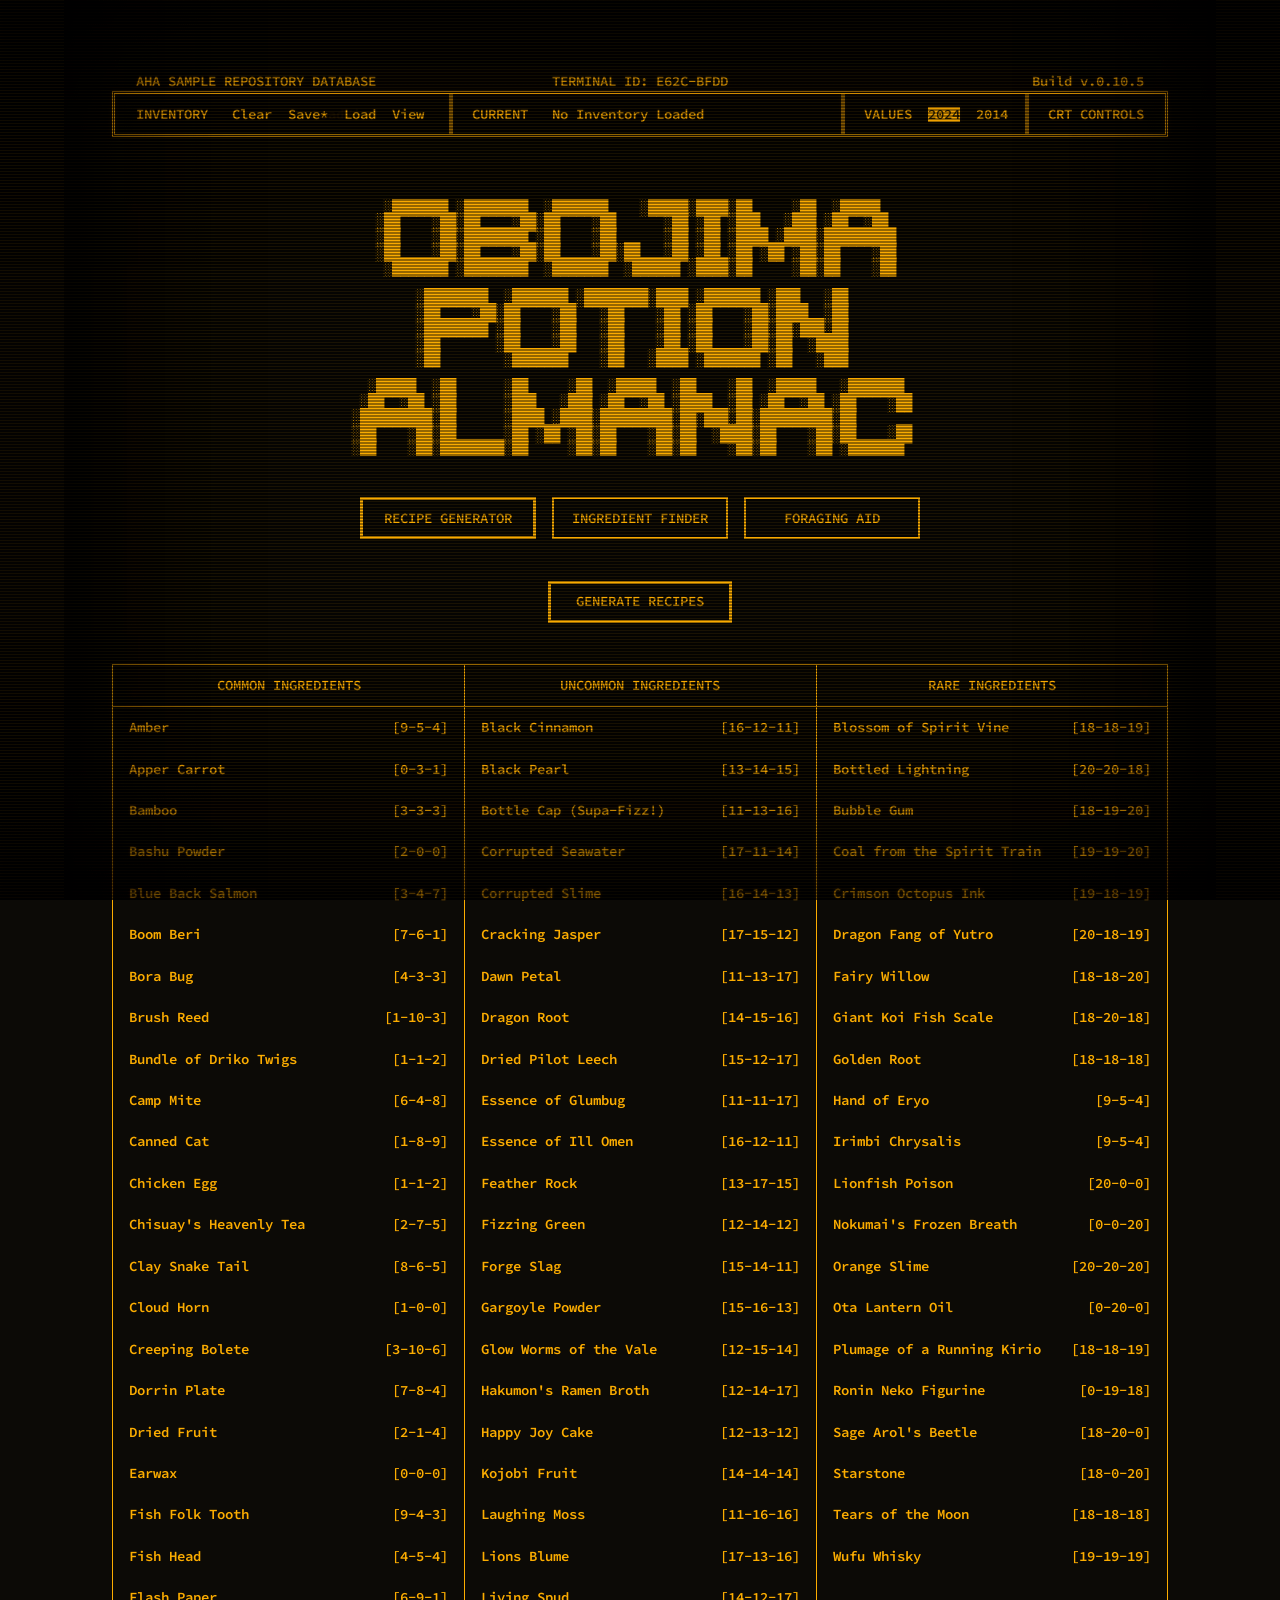
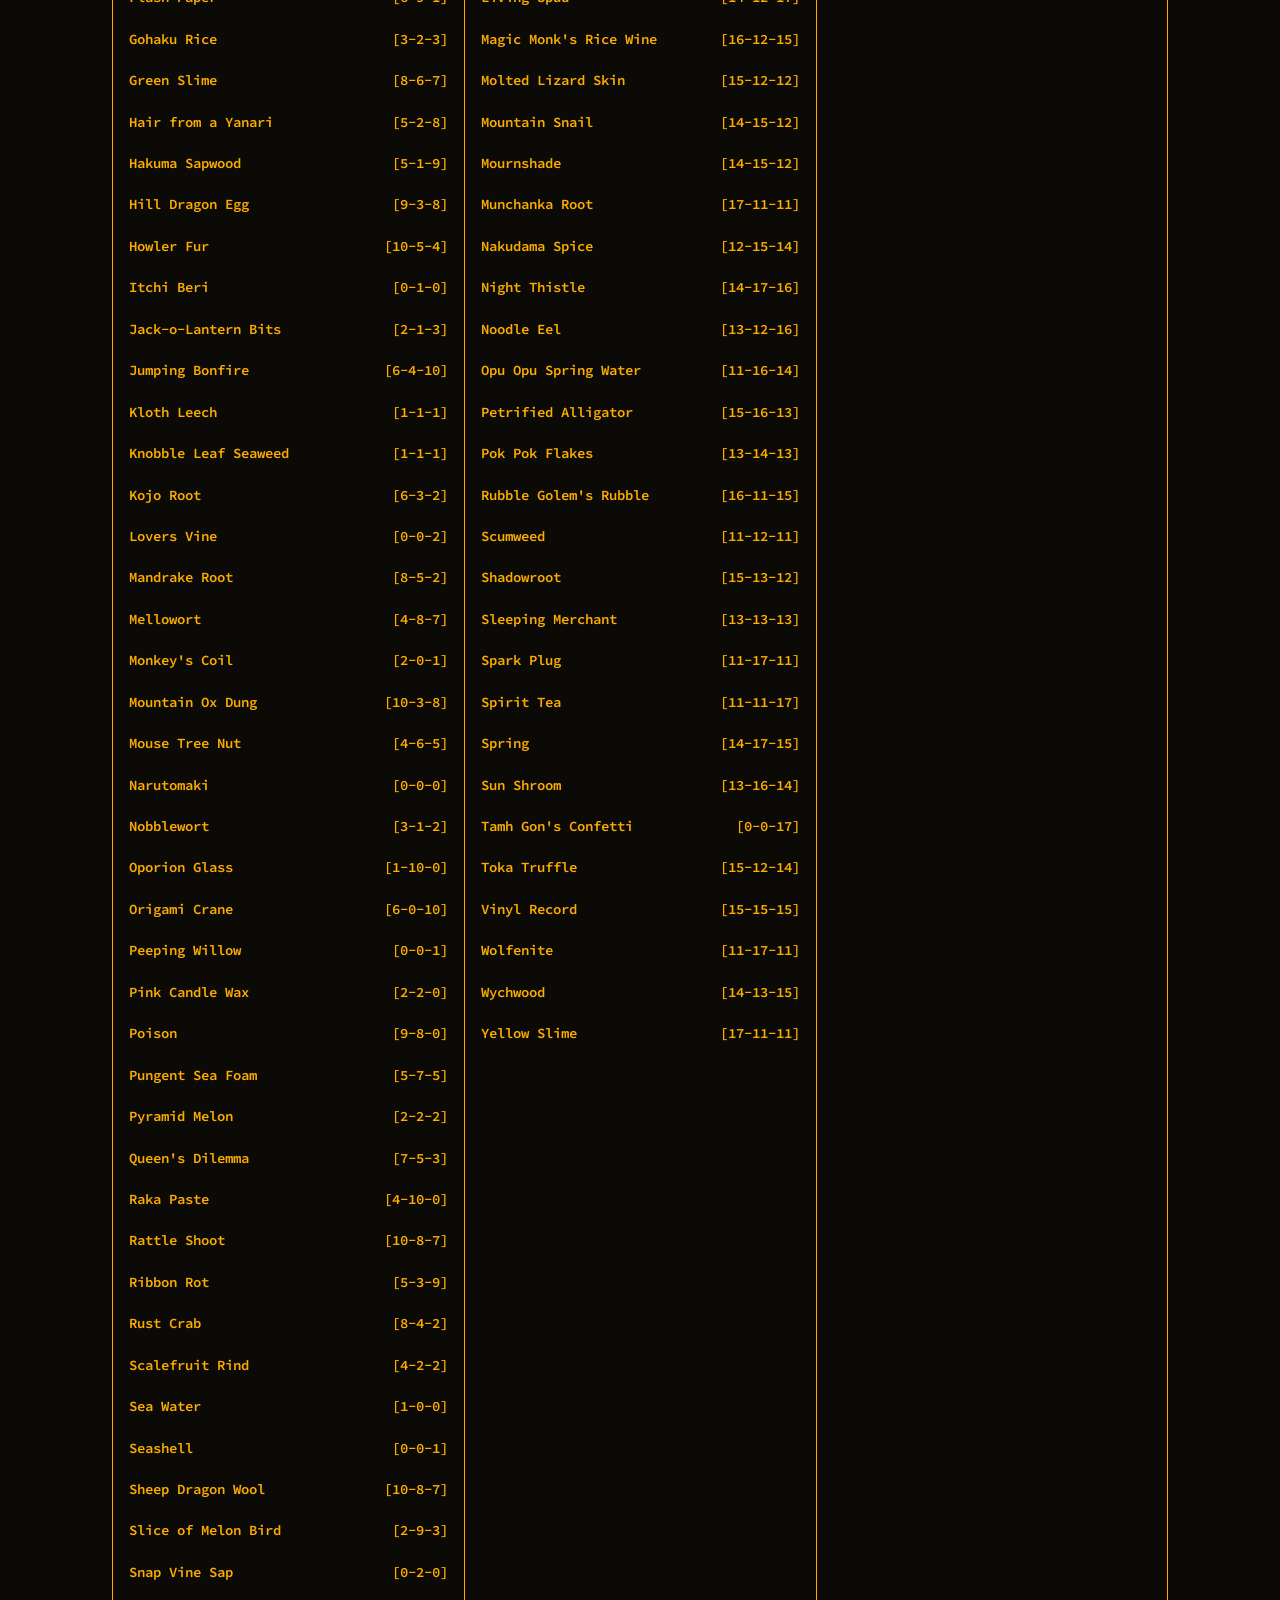
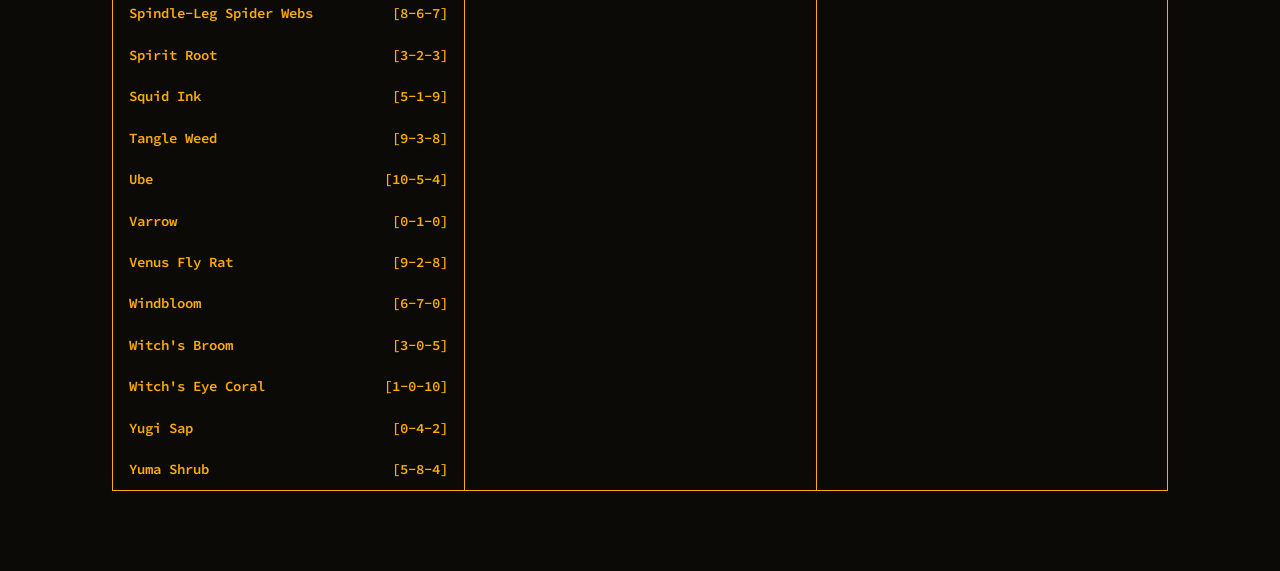
==== commit ec90c7c2: "Add files via upload" ====
--- a/index.html
+++ b/index.html
@@ -23,7 +23,7 @@
           <div class="system-identification" aria-label="System identification">
             <span class="system-identification-title">AHA SAMPLE REPOSITORY DATABASE</span>
             <span class="system-identification-terminal">TERMINAL ID: <span id="terminalId">____-____</span></span>
-            <span class="system-identification-build">Build v.0.10.6</span>
+            <span class="system-identification-build">Build v.0.10.5</span>
           </div>
           <header class="system-bar" aria-label="System controls">
             <div class="system-border-overlay" aria-hidden="true">
@@ -133,7 +133,7 @@
 </div>
           </section>
 
-          <section class="masthead scroll-redraw-target" aria-labelledby="site-title">
+          <section class="masthead" aria-labelledby="site-title">
             <h1 id="site-title" class="visually-hidden">Obojima Potion Almanac</h1>
             <pre class="ascii-logo" aria-hidden="true">                                  ░███████ ░████████  ░███████    ░█████░████░██     ░██  ░█████
                                  ░██    ░██░██    ░██░██    ░██      ░██ ░██ ░███   ░███ ░██  ░██
@@ -167,7 +167,7 @@
               <button type="button" class="terminal-command primary-command bloom-border" id="generateRecipes">GENERATE RECIPES</button>
             </section>
 
-            <section class="ingredient-panel bloom-border scroll-redraw-target" aria-describedby="selectionHelp">
+            <section class="ingredient-panel bloom-border" aria-describedby="selectionHelp">
               <div class="ingredient-column" data-rarity="common">
                 <h2>COMMON INGREDIENTS</h2>
                 <div class="ingredient-list" id="commonList"></div>
@@ -216,6 +216,7 @@
       <div class="edge-focus-pass edge-focus-pass--horizontal edge-focus-medium"></div>
       <div class="edge-focus-pass edge-focus-pass--horizontal edge-focus-strong"></div>
     </div>
+    <div class="redraw-sweep" id="redrawSweep"></div>
   </div>
 
   <script src="data.js"></script>
--- a/styles.css
+++ b/styles.css
@@ -2657,32 +2657,3 @@
   border-top: 0;
   border-bottom: 1px solid var(--phosphor);
 }
-
-
-/* Scroll redraw -----------------------------------------------------------
-   REDRAW controls how quickly off-screen terminal content is painted as it
-   enters the viewport. Already-visible content is never hidden on load. */
-.scroll-redraw-target.is-redraw-pending {
-  visibility: hidden;
-  clip-path: inset(0 0 100% 0);
-}
-.scroll-redraw-target.is-redrawing {
-  visibility: visible;
-  animation: terminal-scroll-redraw var(--redraw-ms, 850ms) steps(18, end) both;
-}
-.scroll-redraw-target.is-redraw-complete {
-  visibility: visible;
-  clip-path: none;
-}
-@keyframes terminal-scroll-redraw {
-  from { clip-path: inset(0 0 100% 0); }
-  to { clip-path: inset(0 0 0 0); }
-}
-@media (prefers-reduced-motion: reduce) {
-  .scroll-redraw-target.is-redraw-pending,
-  .scroll-redraw-target.is-redrawing {
-    visibility: visible;
-    clip-path: none;
-    animation: none;
-  }
-}
